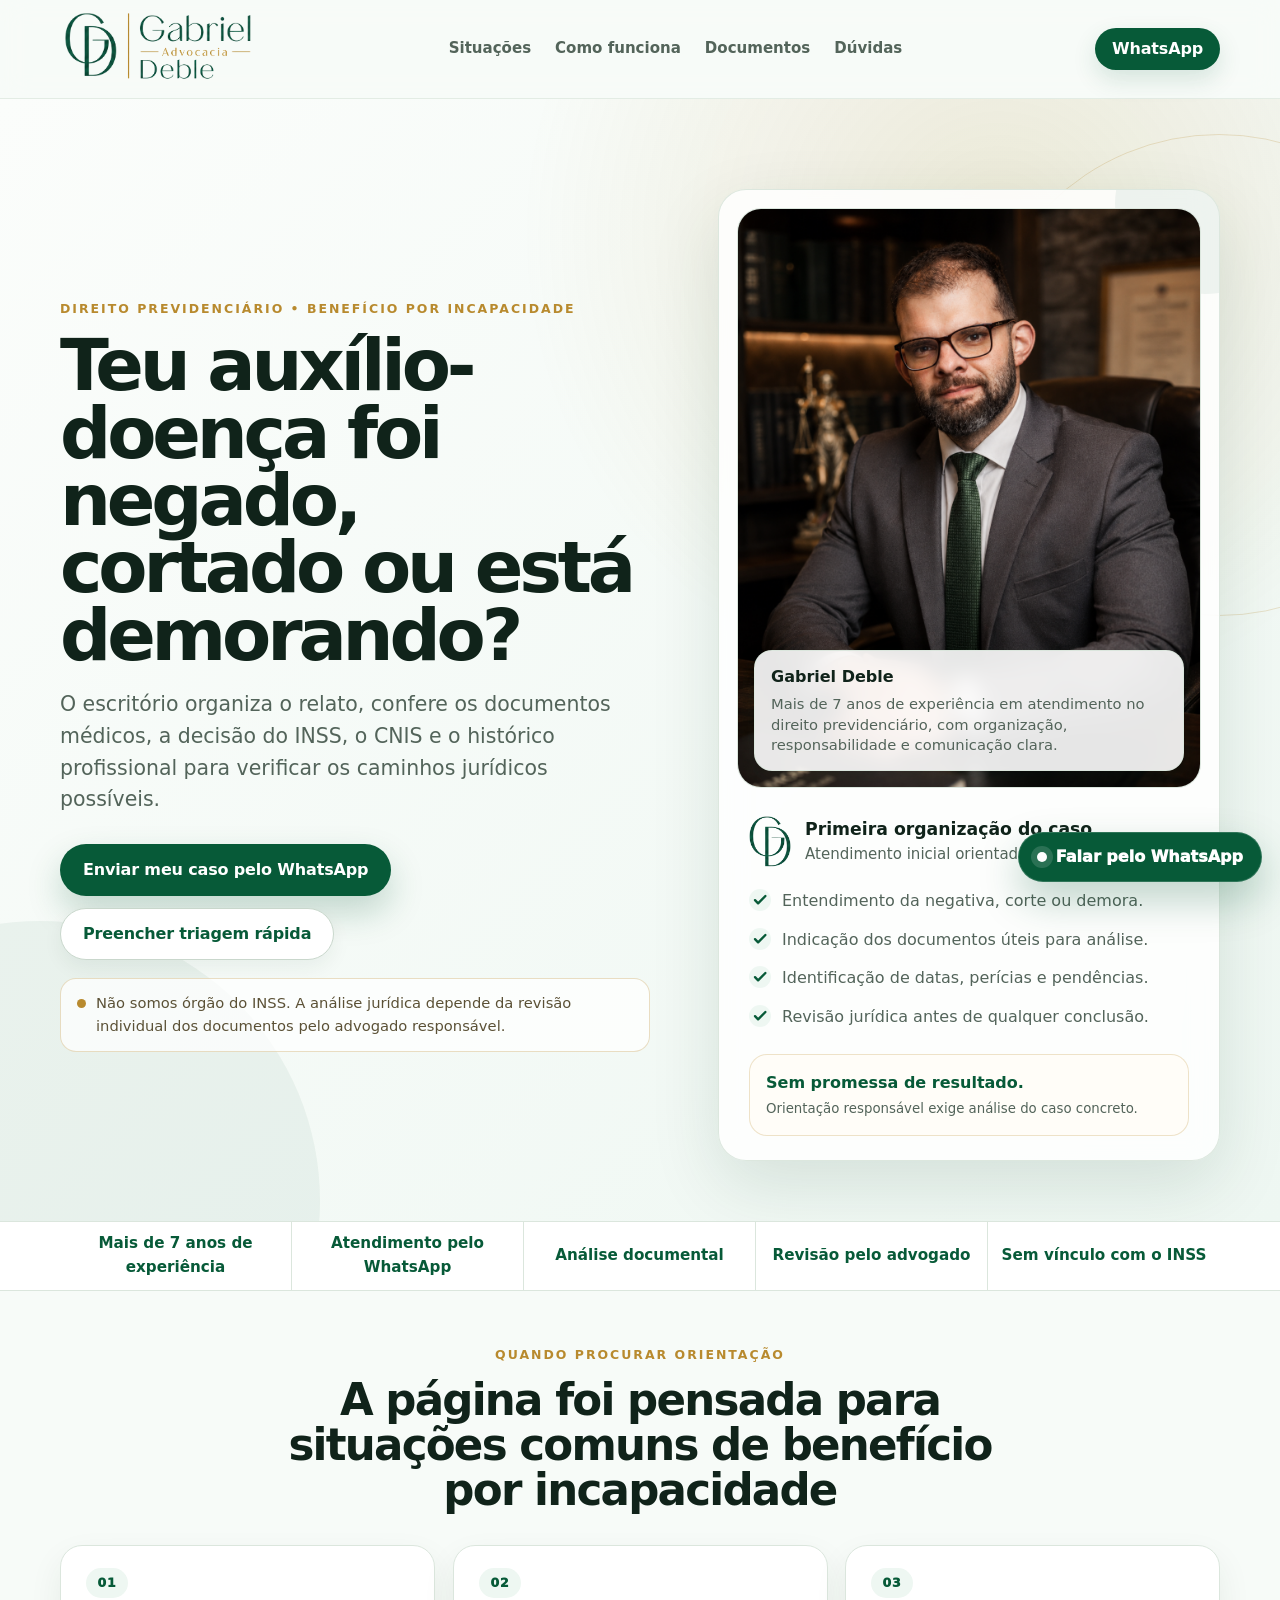
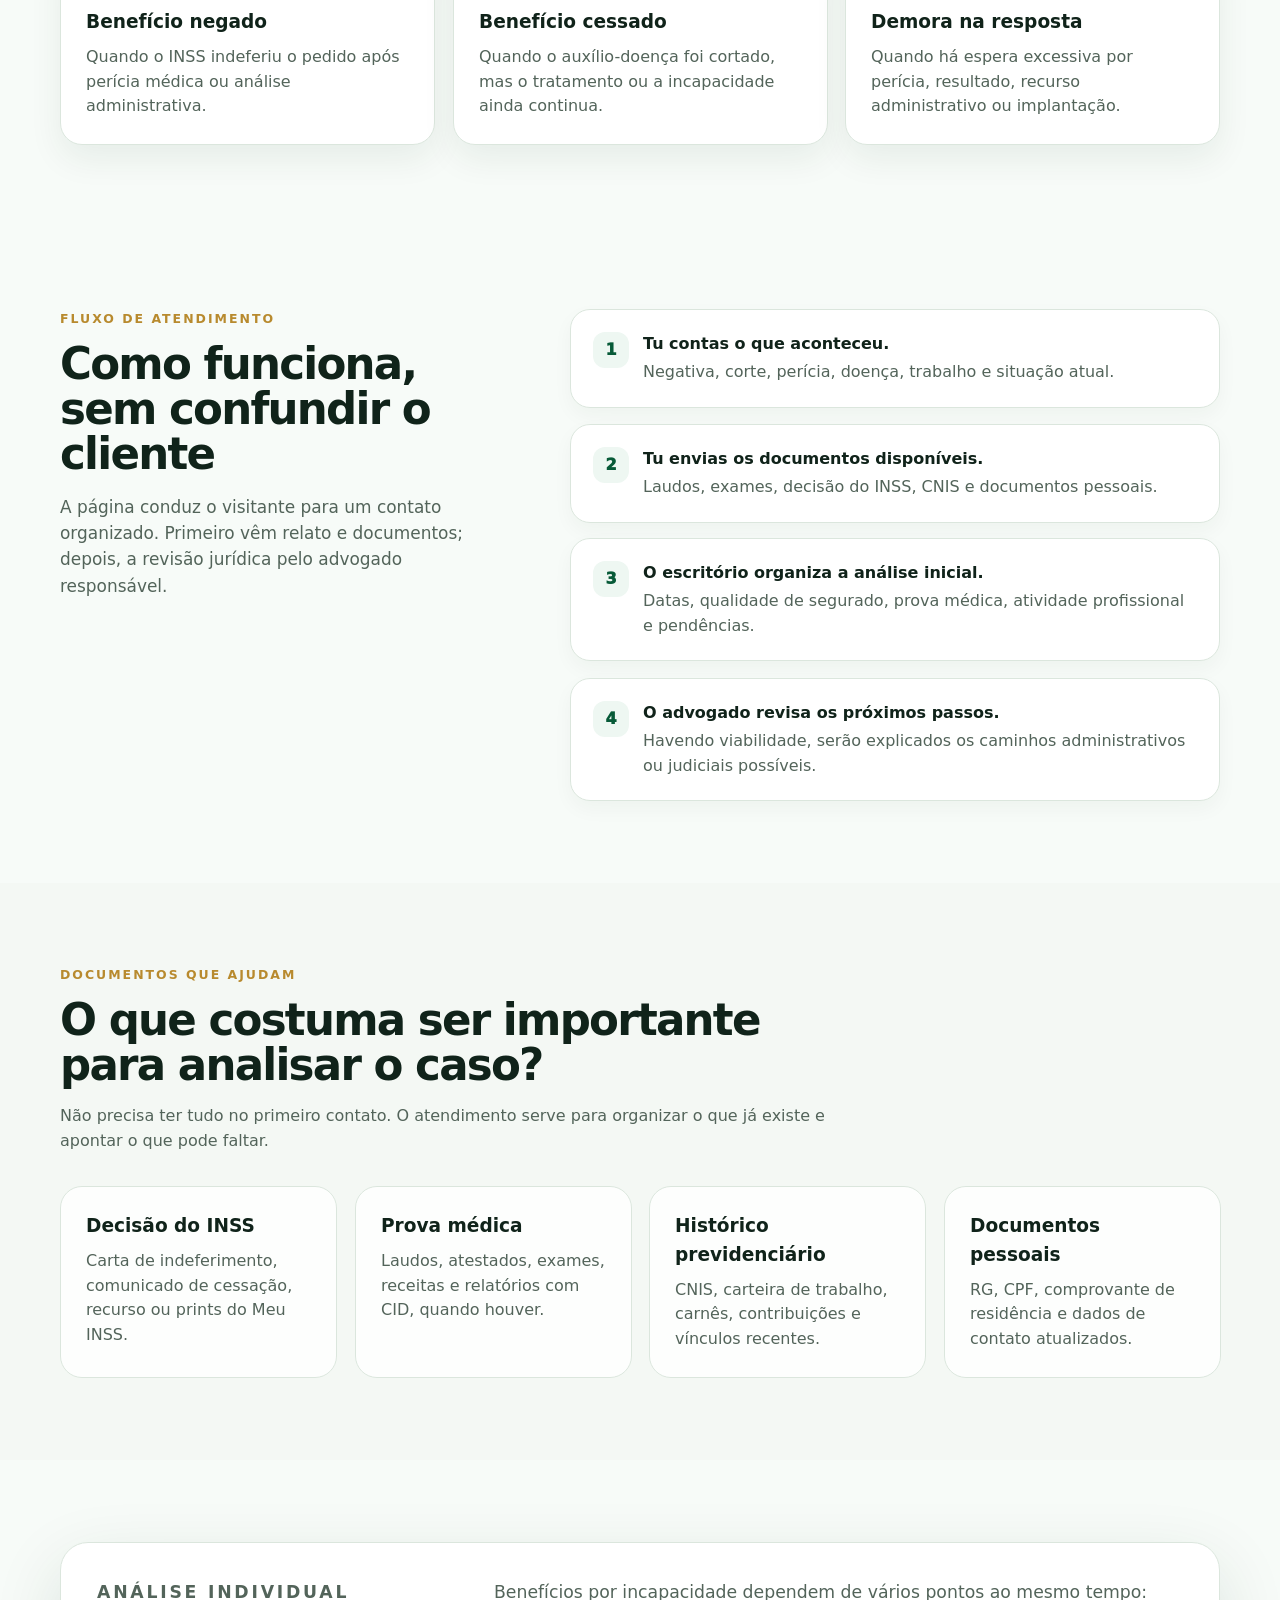
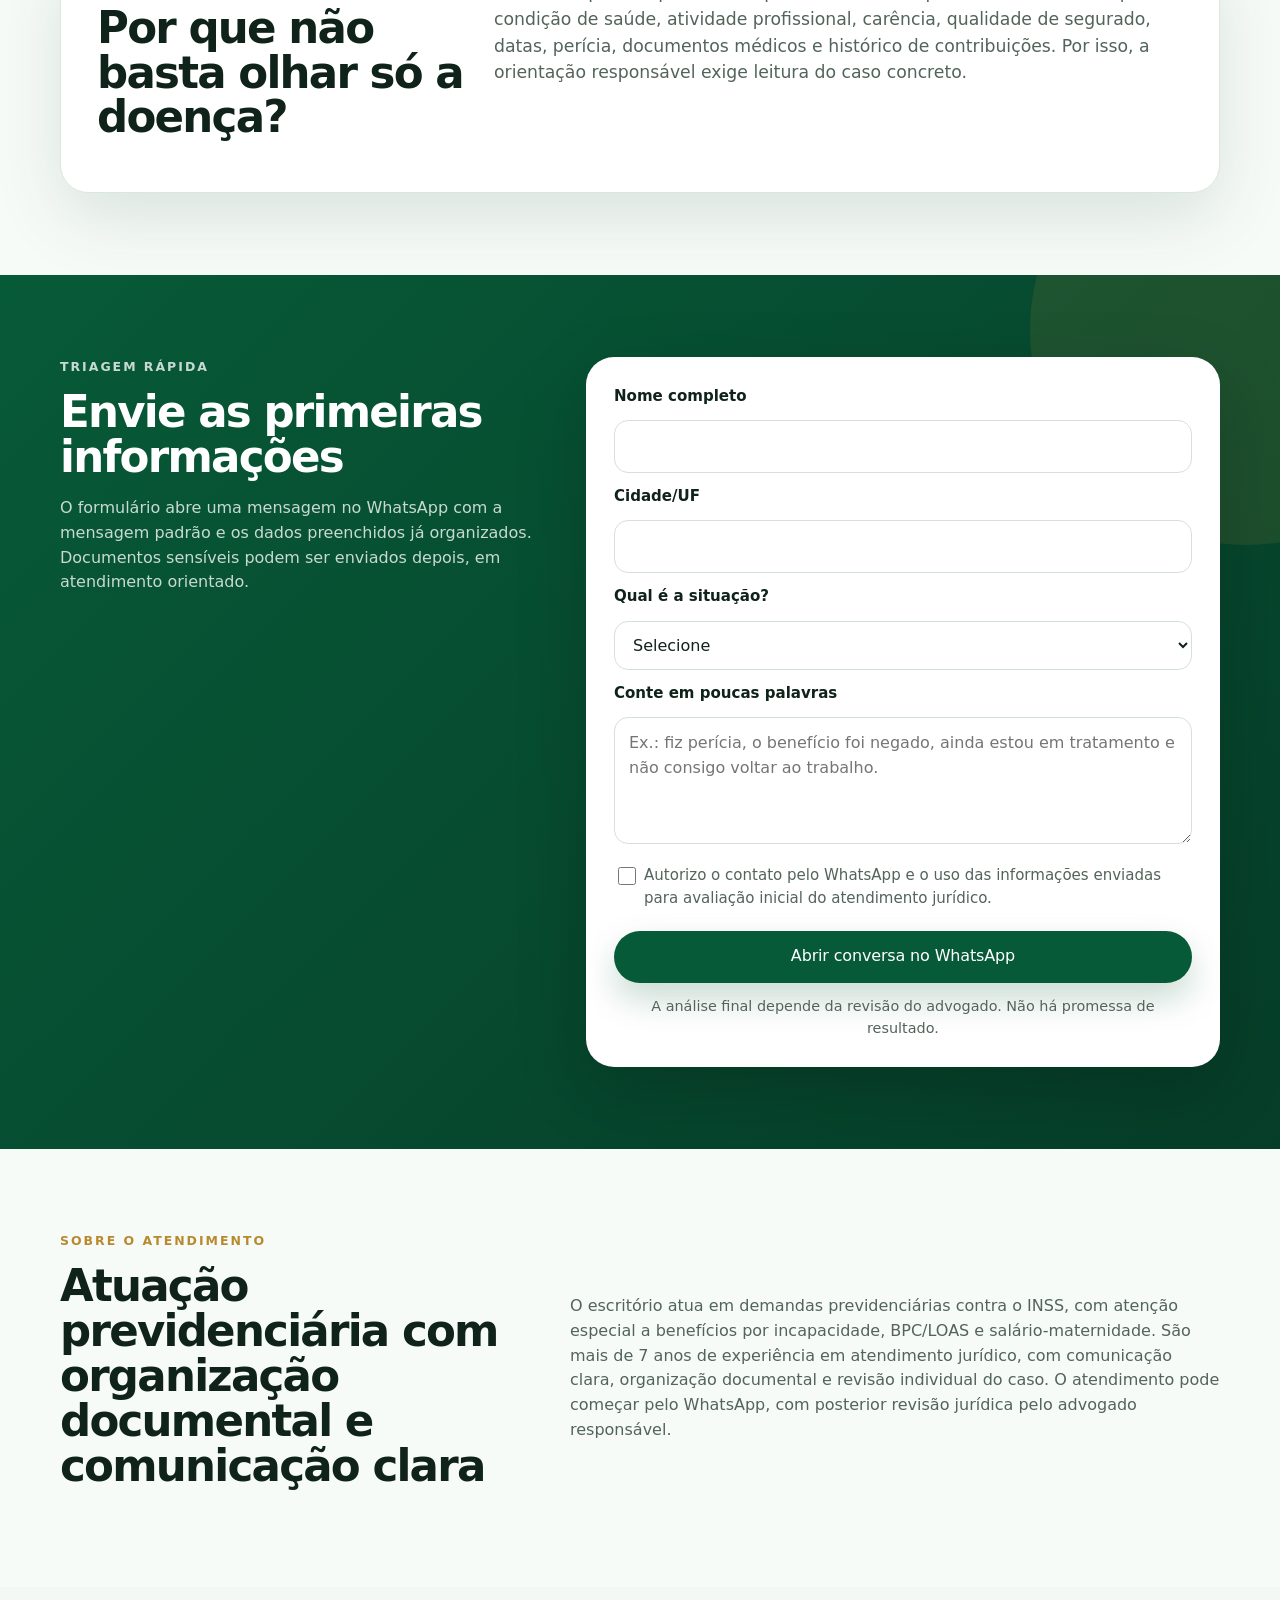
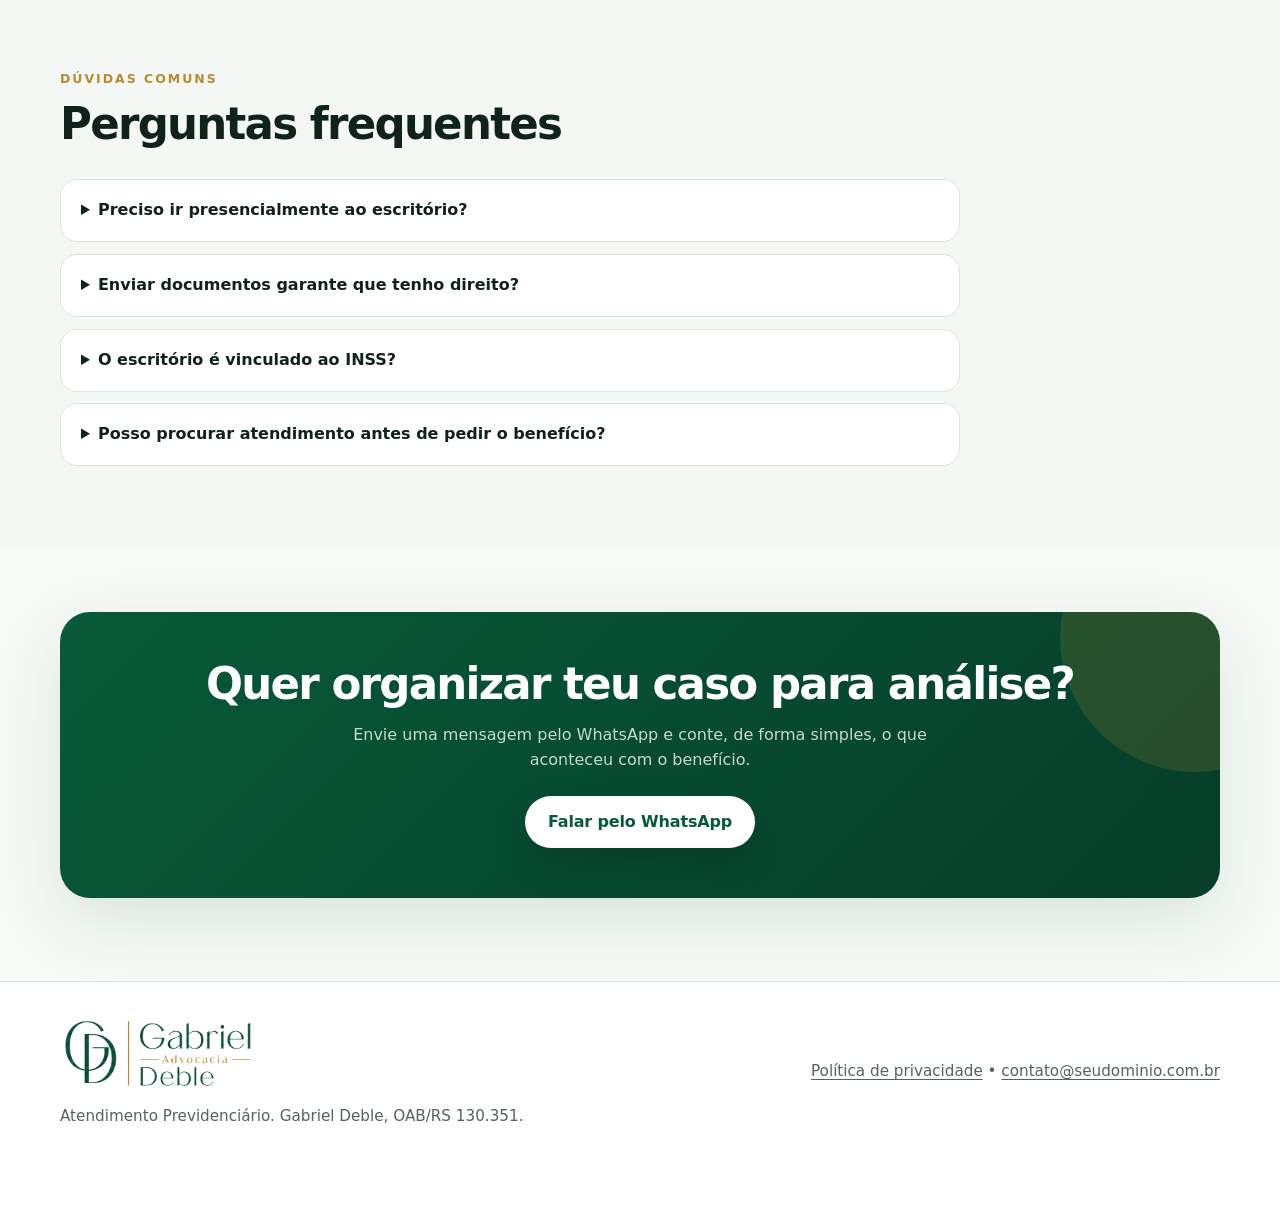
==== index.html @ 649e8798 "Add files via upload" ====
<!doctype html>
<html lang="pt-BR">
<head>
  <meta charset="utf-8" />
  <meta name="viewport" content="width=device-width, initial-scale=1" />
  <title>Auxílio-doença negado, cortado ou em demora? | Gabriel Deble Advocacia</title>
  <meta name="description" content="Atendimento previdenciário para análise de benefício por incapacidade temporária, antigo auxílio-doença, negado, cessado ou em demora no INSS." />
  <meta name="robots" content="index,follow" />
  <meta name="theme-color" content="#075A38" />
  <meta name="format-detection" content="telephone=no" />

  <meta property="og:title" content="Auxílio-doença negado, cortado ou em demora?" />
  <meta property="og:description" content="Organização documental e revisão jurídica individual para benefícios por incapacidade no INSS." />
  <meta property="og:type" content="website" />
  <meta property="og:locale" content="pt_BR" />
  <meta property="og:image" content="https://seudominio.com.br/assets/og-beneficio-incapacidade.jpg" />

  <link rel="canonical" href="https://seudominio.com.br/beneficio-por-incapacidade" />
  <link rel="icon" href="assets/logo-icon.png" type="image/png" />
  <link rel="preload" href="styles.css" as="style" />
  <link rel="stylesheet" href="styles.css" />
</head>
<body>
  <a class="skip-link" href="#conteudo">Pular para o conteúdo</a>

  <header class="topbar" aria-label="Topo da página">
    <div class="container topbar__inner">
      <a class="brand" href="#conteudo" aria-label="Gabriel Deble Advocacia — início">
        <img class="brand__logo" src="assets/logo-compact.png" width="196" height="86" alt="Gabriel Deble Advocacia" />
      </a>

      <nav class="nav" aria-label="Navegação principal">
        <a href="#situacoes">Situações</a>
        <a href="#como-funciona">Como funciona</a>
        <a href="#documentos">Documentos</a>
        <a href="#duvidas">Dúvidas</a>
      </nav>

      <a class="button button--small js-whatsapp" href="https://wa.me/5553999529993" target="_blank" rel="noopener" data-message="Olá, gostaria de atendimento sobre benefício por incapacidade no INSS.">WhatsApp</a>
    </div>
  </header>

  <main id="conteudo">
    <section class="hero" aria-labelledby="hero-title">
      <div class="container hero__grid">
        <div class="hero__copy">
          <p class="eyebrow">Direito Previdenciário • Benefício por incapacidade</p>
          <h1 id="hero-title">Teu auxílio-doença foi negado, cortado ou está demorando?</h1>
          <p class="hero__lead">O escritório organiza o relato, confere os documentos médicos, a decisão do INSS, o CNIS e o histórico profissional para verificar os caminhos jurídicos possíveis.</p>

          <div class="hero__actions" aria-label="Ações principais">
            <a class="button button--primary js-whatsapp" href="https://wa.me/5553999529993" target="_blank" rel="noopener" data-message="Olá, meu auxílio-doença/benefício por incapacidade foi negado, cortado ou está demorando. Gostaria de organizar meu caso para análise.">Enviar meu caso pelo WhatsApp</a>
            <a class="button button--secondary" href="#formulario">Preencher triagem rápida</a>
          </div>

          <p class="notice">Não somos órgão do INSS. A análise jurídica depende da revisão individual dos documentos pelo advogado responsável.</p>
        </div>

        <aside class="hero-panel hero-panel--photo" aria-label="Apresentação do advogado e resumo do atendimento">
          <div class="portrait-card">
            <img class="portrait-card__image" src="assets/advogado-gabriel-deble.png" width="1125" height="1688" alt="Retrato profissional do advogado Gabriel Deble em seu escritório." />
            <div class="portrait-card__badge">
              <strong>Gabriel Deble</strong>
              <span>Mais de 7 anos de experiência em atendimento no direito previdenciário, com organização, responsabilidade e comunicação clara.</span>
            </div>
          </div>

          <div class="hero-panel__content">
            <div class="hero-panel__top">
              <img src="assets/logo-icon.png" width="42" height="50" alt="" aria-hidden="true" />
              <div>
                <strong>Primeira organização do caso</strong>
                <span>Atendimento inicial orientado por documentos</span>
              </div>
            </div>

            <ul class="checklist">
              <li>Entendimento da negativa, corte ou demora.</li>
              <li>Indicação dos documentos úteis para análise.</li>
              <li>Identificação de datas, perícias e pendências.</li>
              <li>Revisão jurídica antes de qualquer conclusão.</li>
            </ul>

            <div class="mini-card" aria-label="Ponto de segurança">
              <span>Sem promessa de resultado.</span>
              <small>Orientação responsável exige análise do caso concreto.</small>
            </div>
          </div>
        </aside>
      </div>
    </section>

    <section class="trustbar" aria-label="Pontos de confiança do atendimento">
      <div class="container trustbar__inner">
        <span>Mais de 7 anos de experiência</span>
        <span>Atendimento pelo WhatsApp</span>
        <span>Análise documental</span>
        <span>Revisão pelo advogado</span>
        <span>Sem vínculo com o INSS</span>
      </div>
    </section>

    <section id="situacoes" class="section section--compact" aria-labelledby="situacoes-title">
      <div class="container">
        <div class="section-heading section-heading--center">
          <p class="eyebrow">Quando procurar orientação</p>
          <h2 id="situacoes-title">A página foi pensada para situações comuns de benefício por incapacidade</h2>
        </div>

        <div class="cards cards--three">
          <article class="card card--highlight">
            <span class="card__icon" aria-hidden="true">01</span>
            <h3>Benefício negado</h3>
            <p>Quando o INSS indeferiu o pedido após perícia médica ou análise administrativa.</p>
          </article>
          <article class="card card--highlight">
            <span class="card__icon" aria-hidden="true">02</span>
            <h3>Benefício cessado</h3>
            <p>Quando o auxílio-doença foi cortado, mas o tratamento ou a incapacidade ainda continua.</p>
          </article>
          <article class="card card--highlight">
            <span class="card__icon" aria-hidden="true">03</span>
            <h3>Demora na resposta</h3>
            <p>Quando há espera excessiva por perícia, resultado, recurso administrativo ou implantação.</p>
          </article>
        </div>
      </div>
    </section>

    <section id="como-funciona" class="section" aria-labelledby="funciona-title">
      <div class="container split">
        <div>
          <p class="eyebrow">Fluxo de atendimento</p>
          <h2 id="funciona-title">Como funciona, sem confundir o cliente</h2>
          <p class="section__lead">A página conduz o visitante para um contato organizado. Primeiro vêm relato e documentos; depois, a revisão jurídica pelo advogado responsável.</p>
        </div>

        <ol class="steps">
          <li><strong>Tu contas o que aconteceu.</strong><span>Negativa, corte, perícia, doença, trabalho e situação atual.</span></li>
          <li><strong>Tu envias os documentos disponíveis.</strong><span>Laudos, exames, decisão do INSS, CNIS e documentos pessoais.</span></li>
          <li><strong>O escritório organiza a análise inicial.</strong><span>Datas, qualidade de segurado, prova médica, atividade profissional e pendências.</span></li>
          <li><strong>O advogado revisa os próximos passos.</strong><span>Havendo viabilidade, serão explicados os caminhos administrativos ou judiciais possíveis.</span></li>
        </ol>
      </div>
    </section>

    <section id="documentos" class="section section--muted" aria-labelledby="docs-title">
      <div class="container">
        <div class="section-heading">
          <p class="eyebrow">Documentos que ajudam</p>
          <h2 id="docs-title">O que costuma ser importante para analisar o caso?</h2>
          <p>Não precisa ter tudo no primeiro contato. O atendimento serve para organizar o que já existe e apontar o que pode faltar.</p>
        </div>

        <div class="cards cards--four">
          <article class="card card--soft">
            <h3>Decisão do INSS</h3>
            <p>Carta de indeferimento, comunicado de cessação, recurso ou prints do Meu INSS.</p>
          </article>
          <article class="card card--soft">
            <h3>Prova médica</h3>
            <p>Laudos, atestados, exames, receitas e relatórios com CID, quando houver.</p>
          </article>
          <article class="card card--soft">
            <h3>Histórico previdenciário</h3>
            <p>CNIS, carteira de trabalho, carnês, contribuições e vínculos recentes.</p>
          </article>
          <article class="card card--soft">
            <h3>Documentos pessoais</h3>
            <p>RG, CPF, comprovante de residência e dados de contato atualizados.</p>
          </article>
        </div>
      </div>
    </section>

    <section class="section" aria-labelledby="individual-title">
      <div class="container proof-box">
        <div>
          <p class="eyebrow">Análise individual</p>
          <h2 id="individual-title">Por que não basta olhar só a doença?</h2>
        </div>
        <p>Benefícios por incapacidade dependem de vários pontos ao mesmo tempo: condição de saúde, atividade profissional, carência, qualidade de segurado, datas, perícia, documentos médicos e histórico de contribuições. Por isso, a orientação responsável exige leitura do caso concreto.</p>
      </div>
    </section>

    <section id="formulario" class="section section--accent" aria-labelledby="form-title">
      <div class="container form-grid">
        <div>
          <p class="eyebrow eyebrow--light">Triagem rápida</p>
          <h2 id="form-title">Envie as primeiras informações</h2>
          <p>O formulário abre uma mensagem no WhatsApp com a mensagem padrão e os dados preenchidos já organizados. Documentos sensíveis podem ser enviados depois, em atendimento orientado.</p>
        </div>

        <form class="lead-form" id="leadForm">
          <label for="nome">Nome completo</label>
          <input id="nome" name="nome" autocomplete="name" required />

          <label for="cidade">Cidade/UF</label>
          <input id="cidade" name="cidade" autocomplete="address-level2" required />

          <label for="situacao">Qual é a situação?</label>
          <select id="situacao" name="situacao" required>
            <option value="">Selecione</option>
            <option>Benefício negado</option>
            <option>Benefício cortado/cessado</option>
            <option>Perícia ou resultado demorando</option>
            <option>Dúvida antes de pedir o benefício</option>
          </select>

          <label for="relato">Conte em poucas palavras</label>
          <textarea id="relato" name="relato" rows="4" placeholder="Ex.: fiz perícia, o benefício foi negado, ainda estou em tratamento e não consigo voltar ao trabalho." required></textarea>

          <label class="checkbox">
            <input type="checkbox" id="consentimento" required />
            <span>Autorizo o contato pelo WhatsApp e o uso das informações enviadas para avaliação inicial do atendimento jurídico.</span>
          </label>

          <button type="submit" class="button button--primary button--full">Abrir conversa no WhatsApp</button>
          <p class="form-note">A análise final depende da revisão do advogado. Não há promessa de resultado.</p>
        </form>
      </div>
    </section>

    <section class="section" aria-labelledby="sobre-title">
      <div class="container split split--center">
        <div>
          <p class="eyebrow">Sobre o atendimento</p>
          <h2 id="sobre-title">Atuação previdenciária com organização documental e comunicação clara</h2>
        </div>
        <p>O escritório atua em demandas previdenciárias contra o INSS, com atenção especial a benefícios por incapacidade, BPC/LOAS e salário-maternidade. São mais de 7 anos de experiência em atendimento jurídico, com comunicação clara, organização documental e revisão individual do caso. O atendimento pode começar pelo WhatsApp, com posterior revisão jurídica pelo advogado responsável.</p>
      </div>
    </section>

    <section id="duvidas" class="section section--muted" aria-labelledby="faq-title">
      <div class="container">
        <div class="section-heading">
          <p class="eyebrow">Dúvidas comuns</p>
          <h2 id="faq-title">Perguntas frequentes</h2>
        </div>

        <div class="faq">
          <details>
            <summary>Preciso ir presencialmente ao escritório?</summary>
            <p>Em muitos casos, a primeira organização do caso pode ser feita pelo WhatsApp. Se for necessário atendimento presencial, isso será combinado.</p>
          </details>
          <details>
            <summary>Enviar documentos garante que tenho direito?</summary>
            <p>Não. O envio de documentos permite análise inicial, mas a conclusão jurídica depende da revisão individual pelo advogado.</p>
          </details>
          <details>
            <summary>O escritório é vinculado ao INSS?</summary>
            <p>Não. Trata-se de escritório de advocacia, sem vínculo com o INSS ou qualquer órgão público.</p>
          </details>
          <details>
            <summary>Posso procurar atendimento antes de pedir o benefício?</summary>
            <p>Sim. A orientação antes do requerimento pode ajudar a organizar documentos e entender o pedido mais adequado, sem promessa de concessão.</p>
          </details>
        </div>
      </div>
    </section>

    <section class="section final-cta" aria-labelledby="final-title">
      <div class="container final-cta__box">
        <h2 id="final-title">Quer organizar teu caso para análise?</h2>
        <p>Envie uma mensagem pelo WhatsApp e conte, de forma simples, o que aconteceu com o benefício.</p>
        <a class="button button--primary button--light js-whatsapp" href="https://wa.me/5553999529993" target="_blank" rel="noopener" data-message="Olá, gostaria de organizar meu caso previdenciário para análise. Meu benefício por incapacidade foi negado, cortado ou está demorando.">Falar pelo WhatsApp</a>
      </div>
    </section>
  </main>

  <footer class="footer">
    <div class="container footer__grid">
      <div>
        <img class="footer__logo" src="assets/logo-compact.png" width="196" height="86" alt="Gabriel Deble Advocacia" />
        <p>Atendimento Previdenciário. Gabriel Deble, OAB/RS 130.351.</p>
      </div>
      <div class="footer__links">
        <a href="privacidade.html">Política de privacidade</a>
        <span>•</span>
        <a href="mailto:contato@seudominio.com.br">contato@seudominio.com.br</a>
      </div>
    </div>
  </footer>

    <button class="back-to-top" type="button" aria-label="Retornar ao topo" title="Retornar ao topo">
    ↑
  </button>

<a class="whatsapp-float js-whatsapp" href="https://wa.me/5553999529993" target="_blank" rel="noopener" aria-label="Falar pelo WhatsApp" data-message="Olá, gostaria de atendimento sobre benefício por incapacidade no INSS.">
    <span>Falar pelo WhatsApp</span>
  </a>

  <script src="script.js" defer></script>
</body>
</html>
---- styles.css ----
:root{
  --green-900:#063d28;
  --green-800:#075a38;
  --green-700:#0b6b45;
  --green-100:#eef7f2;
  --green-050:#f7fbf8;
  --gold-600:#b88a2e;
  --gold-500:#c79a3c;
  --ink:#10231a;
  --ink-soft:#53645a;
  --surface:#ffffff;
  --muted:#f4f8f4;
  --line:#dbe6dd;
  --line-strong:#c9d7cc;
  --shadow:0 24px 70px rgba(8,55,34,.12);
  --shadow-soft:0 14px 34px rgba(8,55,34,.07);
  --radius:28px;
  --radius-sm:18px;
  --container:1160px;
}

*{box-sizing:border-box}
html{scroll-behavior:smooth}
body{
  margin:0;
  font-family:Inter, ui-sans-serif, system-ui, -apple-system, BlinkMacSystemFont, "Segoe UI", sans-serif;
  background:var(--green-050);
  color:var(--ink);
  line-height:1.55;
  text-rendering:optimizeLegibility;
  -webkit-font-smoothing:antialiased;
}
a{color:inherit;text-decoration:none}
p{color:var(--ink-soft)}
img{max-width:100%;height:auto;display:block}
.container{width:min(var(--container), calc(100% - 40px));margin-inline:auto}
.skip-link{position:absolute;left:-999px;top:10px;background:#fff;color:var(--ink);padding:10px 14px;border-radius:10px;z-index:99}
.skip-link:focus{left:10px}

.topbar{position:sticky;top:0;z-index:50;background:rgba(247,251,248,.88);backdrop-filter:blur(14px);border-bottom:1px solid rgba(219,230,221,.72);transition:box-shadow .24s ease,background .24s ease,border-color .24s ease}
.topbar.is-scrolled{background:rgba(255,255,255,.96);box-shadow:0 10px 30px rgba(10,44,28,.07);border-bottom-color:rgba(219,230,221,.96)}
.topbar__inner{height:98px;display:flex;align-items:center;justify-content:space-between;gap:24px}
.brand{display:inline-flex;align-items:center;min-width:196px;padding-block:6px}
.brand__logo{width:196px;height:auto;object-fit:contain}
.nav{display:flex;gap:24px;align-items:center;font-size:.94rem;color:var(--ink-soft);font-weight:700}
.nav a{position:relative;transition:color .2s ease}
.nav a:hover{color:var(--green-800)}
.nav a:after{content:"";position:absolute;left:0;right:0;bottom:-7px;height:2px;background:var(--gold-600);transform:scaleX(0);transform-origin:left;transition:transform .22s ease}
.nav a:hover:after{transform:scaleX(1)}

.button{display:inline-flex;align-items:center;justify-content:center;gap:8px;min-height:52px;padding:0 22px;border-radius:999px;border:1px solid transparent;font-weight:850;letter-spacing:-.01em;cursor:pointer;transition:transform .2s ease,box-shadow .2s ease,background .2s ease,border-color .2s ease;color:inherit}
.button:hover{transform:translateY(-2px)}
.button--primary{background:var(--green-800);color:#fff;box-shadow:0 16px 34px rgba(7,90,56,.22)}
.button--primary:hover{background:var(--green-900)}
.button--secondary{background:#fff;color:var(--green-800);border-color:var(--line-strong);box-shadow:0 8px 20px rgba(8,55,34,.06)}
.button--small{min-height:42px;padding:0 16px;background:var(--green-800);color:#fff;box-shadow:0 10px 24px rgba(7,90,56,.14)}
.button--full{width:100%;border:0;font:inherit}
.button--light{background:#fff;color:var(--green-800);box-shadow:0 15px 38px rgba(0,0,0,.16)}

.hero{position:relative;overflow:hidden;padding:90px 0 60px;background:radial-gradient(circle at 78% 12%, rgba(184,138,46,.16), transparent 34%), linear-gradient(135deg,#fbfdfb 0%,#eef7f2 100%)}
.hero:before{content:"";position:absolute;right:-180px;top:35px;width:480px;height:480px;border:1px solid rgba(184,138,46,.22);border-radius:50%}
.hero:after{content:"";position:absolute;left:-240px;bottom:-260px;width:560px;height:560px;border-radius:50%;background:rgba(7,90,56,.055)}
.hero__grid{position:relative;z-index:1;display:grid;grid-template-columns:1.08fr .92fr;gap:68px;align-items:center}
.eyebrow{text-transform:uppercase;letter-spacing:.16em;font-size:.78rem;font-weight:900;color:var(--gold-600);margin:0 0 14px}
.eyebrow--light{color:#e6c979}
h1{font-size:clamp(2.45rem,5.6vw,5.6rem);line-height:.94;margin:0 0 20px;letter-spacing:-.058em;color:var(--ink)}
.hero__lead{font-size:clamp(1.05rem,1.7vw,1.28rem);max-width:710px;margin:0 0 28px;color:var(--ink-soft)}
.hero__actions{display:flex;flex-wrap:wrap;gap:12px;margin-bottom:18px}
.notice{display:inline-flex;align-items:flex-start;gap:10px;max-width:690px;margin:0;padding:13px 16px;border:1px solid rgba(184,138,46,.28);border-radius:16px;background:rgba(255,255,255,.72);font-size:.92rem;color:#5b5136}
.notice:before{content:"";width:9px;height:9px;margin-top:7px;border-radius:50%;background:var(--gold-600);flex:0 0 auto}

.hero-panel{background:rgba(255,255,255,.82);border:1px solid rgba(219,230,221,.96);border-radius:var(--radius);padding:30px;box-shadow:var(--shadow);backdrop-filter:blur(14px);position:relative;overflow:hidden}
.hero-panel:before{content:"";position:absolute;right:-76px;top:-76px;width:180px;height:180px;border-radius:50%;background:rgba(7,90,56,.06)}
.hero-panel__top{position:relative;display:flex;align-items:center;gap:14px;margin-bottom:22px;color:var(--ink)}
.hero-panel__top strong{display:block;font-size:1.08rem}
.hero-panel__top span{display:block;color:var(--ink-soft);font-size:.94rem}
.checklist{position:relative;list-style:none;margin:0;padding:0;display:grid;gap:14px}
.checklist li{display:grid;grid-template-columns:22px 1fr;gap:11px;color:var(--ink-soft)}
.checklist li:before{content:"";width:22px;height:22px;border-radius:50%;background:var(--green-100);background-image:url("data:image/svg+xml,%3Csvg width='22' height='22' viewBox='0 0 22 22' xmlns='http://www.w3.org/2000/svg'%3E%3Cpath d='M6 11.2l3.1 3.1L16.4 7' fill='none' stroke='%23075A38' stroke-width='2.4' stroke-linecap='round' stroke-linejoin='round'/%3E%3C/svg%3E")}
.mini-card{margin-top:24px;border:1px solid rgba(184,138,46,.24);border-radius:18px;background:#fffdf8;padding:16px}
.mini-card span{display:block;font-weight:900;color:var(--green-800)}
.mini-card small{display:block;color:var(--ink-soft);margin-top:3px}

.hero-panel--photo{padding:18px}
.hero-panel__content{padding:12px 12px 6px}
.portrait-card{position:relative;border-radius:24px;overflow:hidden;margin-bottom:16px;background:#e7ece8;border:1px solid rgba(219,230,221,.96)}
.portrait-card__image{width:100%;height:auto;display:block;aspect-ratio:4/5;object-fit:cover;object-position:center 18%}
.portrait-card__badge{position:absolute;left:16px;right:16px;bottom:16px;padding:14px 16px;border-radius:18px;background:rgba(255,255,255,.9);backdrop-filter:blur(10px);border:1px solid rgba(219,230,221,.92);box-shadow:0 10px 26px rgba(8,55,34,.10)}
.portrait-card__badge strong{display:block;color:var(--ink);font-size:1rem}
.portrait-card__badge span{display:block;margin-top:4px;color:var(--ink-soft);font-size:.92rem;line-height:1.4}

.trustbar{background:#fff;border-top:1px solid var(--line);border-bottom:1px solid var(--line)}
.trustbar__inner{display:grid;grid-template-columns:repeat(5,1fr)}
.trustbar span{display:flex;align-items:center;justify-content:center;min-height:68px;text-align:center;font-weight:900;color:var(--green-800);font-size:.95rem;border-right:1px solid var(--line)}
.trustbar span:last-child{border-right:0}

.section{padding:82px 0}
.section--compact{padding:54px 0 82px}
.section--muted{background:var(--muted)}
.section--accent{background:linear-gradient(135deg,var(--green-800),var(--green-900));color:#fff;position:relative;overflow:hidden}
.section--accent:before{content:"";position:absolute;right:-180px;top:-160px;width:430px;height:430px;border-radius:50%;background:rgba(184,138,46,.13)}
.section--accent p{color:rgba(255,255,255,.78)}
.section-heading{max-width:790px;margin-bottom:32px}
.section-heading--center{text-align:center;margin-inline:auto}
h2{font-size:clamp(1.9rem,3.4vw,3.18rem);line-height:1.03;margin:0 0 16px;letter-spacing:-.04em;color:var(--ink)}
.section--accent h2{color:#fff}
h3{font-size:1.16rem;margin:0 0 8px;color:var(--ink)}
.section__lead{font-size:1.06rem;max-width:560px}
.cards{display:grid;gap:18px}
.cards--three{grid-template-columns:repeat(3,1fr)}
.cards--four{grid-template-columns:repeat(4,1fr)}
.card{position:relative;background:var(--surface);border:1px solid var(--line);border-radius:22px;padding:25px;box-shadow:var(--shadow-soft);overflow:hidden}
.card p{margin:0;color:var(--ink-soft)}
.card--highlight{padding-top:62px}
.card__icon{position:absolute;left:25px;top:22px;display:inline-flex;align-items:center;justify-content:center;width:42px;height:30px;border-radius:999px;background:var(--green-100);color:var(--green-800);font-weight:950;font-size:.78rem;letter-spacing:.06em}
.card--soft{box-shadow:none;background:rgba(255,255,255,.82)}
.split{display:grid;grid-template-columns:.82fr 1.18fr;gap:58px;align-items:start}
.split--center{align-items:center}
.steps{counter-reset:item;list-style:none;margin:0;padding:0;display:grid;gap:16px}
.steps li{counter-increment:item;background:#fff;border:1px solid var(--line);border-radius:20px;padding:22px 22px 22px 72px;position:relative;box-shadow:0 8px 20px rgba(8,55,34,.04)}
.steps li:before{content:counter(item);position:absolute;left:22px;top:22px;width:36px;height:36px;border-radius:12px;background:var(--green-100);color:var(--green-800);display:grid;place-items:center;font-weight:950}
.steps span{display:block;color:var(--ink-soft);margin-top:3px}
.proof-box{background:#fff;border:1px solid var(--line);border-radius:var(--radius);padding:36px;display:grid;grid-template-columns:.7fr 1.3fr;gap:26px;box-shadow:var(--shadow)}
.proof-box p{margin:0;color:var(--ink-soft);font-size:1.08rem}
.form-grid{position:relative;z-index:1;display:grid;grid-template-columns:.86fr 1.14fr;gap:48px;align-items:start}
.lead-form{background:#fff;color:var(--ink);border-radius:var(--radius);padding:28px;box-shadow:0 24px 70px rgba(0,0,0,.18);display:grid;gap:12px}
.lead-form label{font-weight:800;font-size:.94rem}
.lead-form input,.lead-form select,.lead-form textarea{width:100%;border:1px solid #d5e1d8;border-radius:14px;padding:13px 14px;font:inherit;background:#fff;color:var(--ink)}
.lead-form input:focus,.lead-form select:focus,.lead-form textarea:focus{outline:3px solid rgba(184,138,46,.25);border-color:var(--gold-600)}
.checkbox{display:grid!important;grid-template-columns:20px 1fr;gap:10px;font-weight:500!important;color:var(--ink-soft);align-items:start;margin:8px 0}
.checkbox input{width:18px;height:18px;margin-top:3px}
.form-note{margin:0;color:var(--ink-soft)!important;font-size:.9rem;text-align:center}
.faq{display:grid;gap:12px;max-width:900px}
details{background:#fff;border:1px solid var(--line);border-radius:17px;padding:18px 20px}
summary{cursor:pointer;font-weight:900;color:var(--ink)}
details p{color:var(--ink-soft);margin:12px 0 0}
.final-cta{padding-top:64px}
.final-cta__box{text-align:center;background:linear-gradient(135deg,var(--green-800),var(--green-900));color:#fff;border-radius:30px;padding:50px 24px;box-shadow:var(--shadow);position:relative;overflow:hidden}
.final-cta__box:before{content:"";position:absolute;right:-110px;top:-110px;width:270px;height:270px;border-radius:50%;background:rgba(184,138,46,.18)}
.final-cta__box>*{position:relative;z-index:1}
.final-cta__box h2{color:#fff}
.final-cta__box p{color:rgba(255,255,255,.78);margin:0 auto 24px;max-width:620px}
.footer{border-top:1px solid var(--line);padding:34px 0 96px;color:var(--ink-soft);font-size:.95rem;background:#fff}
.footer__grid{display:flex;justify-content:space-between;gap:24px;align-items:center}
.footer__logo{width:196px;height:auto;object-fit:contain;margin-bottom:8px}
.footer p{margin:6px 0 0;max-width:620px}
.footer a{text-decoration:underline;text-underline-offset:3px}
.footer__links{white-space:nowrap}
.whatsapp-float{position:fixed;right:18px;bottom:18px;z-index:45;display:inline-flex;align-items:center;justify-content:center;min-height:50px;padding:0 18px;border-radius:999px;background:var(--green-800);color:#fff;font-weight:950;box-shadow:0 18px 40px rgba(7,90,56,.26);border:1px solid rgba(255,255,255,.16);transition:transform .2s ease,background .2s ease,box-shadow .2s ease}
.whatsapp-float:hover{transform:translateY(-2px);background:var(--green-900)}
.whatsapp-float:before{content:"";width:10px;height:10px;margin-right:9px;border-radius:50%;background:#fff;box-shadow:0 0 0 6px rgba(255,255,255,.14)}

.back-to-top{position:fixed;right:18px;bottom:82px;z-index:44;width:42px;height:42px;border-radius:999px;border:1px solid rgba(184,138,46,.34);background:rgba(255,255,255,.92);color:var(--green-800);font-size:1.15rem;font-weight:900;box-shadow:0 12px 28px rgba(8,55,34,.12);cursor:pointer;opacity:0;visibility:hidden;transform:translateY(8px);transition:opacity .22s ease,visibility .22s ease,transform .22s ease,background .22s ease,border-color .22s ease}
.back-to-top.is-visible{opacity:1;visibility:visible;transform:translateY(0)}
.back-to-top:hover{background:#fff;border-color:rgba(184,138,46,.58);transform:translateY(-2px)}

.reveal{opacity:0;transform:translateY(22px);transition:opacity .72s cubic-bezier(.22,.61,.36,1),transform .72s cubic-bezier(.22,.61,.36,1),box-shadow .28s ease,border-color .28s ease;transition-delay:var(--reveal-delay,0ms);will-change:opacity,transform}
.reveal.is-visible{opacity:1;transform:translateY(0)}
.reveal--left{transform:translateX(-24px)}
.reveal--right{transform:translateX(24px)}
.reveal--scale{transform:translateY(18px) scale(.985)}
.reveal--left.is-visible,.reveal--right.is-visible,.reveal--scale.is-visible{transform:translateX(0) translateY(0) scale(1)}
.card,.steps li,details,.hero-panel,.proof-box,.lead-form,.final-cta__box{transition:transform .24s ease,box-shadow .24s ease,border-color .24s ease,background .24s ease}
.card:hover,.steps li:hover,details:hover{transform:translateY(-3px);border-color:rgba(184,138,46,.42);box-shadow:0 18px 42px rgba(10,44,28,.09)}
.button:focus-visible,a:focus-visible,summary:focus-visible,input:focus-visible,select:focus-visible,textarea:focus-visible{outline:3px solid rgba(184,138,46,.35);outline-offset:3px}

@media (max-width: 980px){
  .nav{display:none}
  .hero{padding:64px 0 42px}
  .hero__grid,.split,.proof-box,.form-grid{grid-template-columns:1fr;gap:30px}
  .cards--three,.cards--four{grid-template-columns:1fr 1fr}
  .footer__grid{display:grid}
  .trustbar__inner{grid-template-columns:repeat(2,1fr)}
  .trustbar span{border-bottom:1px solid var(--line)}
  .trustbar span:nth-child(even){border-right:0}
  .trustbar span:last-child{grid-column:1 / -1;border-bottom:0}
}
@media (max-width: 640px){
  .container{width:min(100% - 30px,var(--container))}
  .topbar__inner{height:84px}
  .brand{min-width:168px;padding-block:4px}
  .brand__logo{width:168px;height:auto;object-fit:contain}
  .button--small{display:none}
  .hero__actions{display:grid}
  .hero__actions .button{width:100%}
  .cards--three,.cards--four{grid-template-columns:1fr}
  .section{padding:60px 0}
  .section--compact{padding:38px 0 60px}
  .proof-box,.lead-form,.hero-panel{padding:22px}
  .steps li{padding:20px 18px 20px 62px}
  .steps li:before{left:18px;top:20px}
  .trustbar__inner{grid-template-columns:1fr}
  .trustbar span{border-right:0;border-bottom:1px solid var(--line)}
  .trustbar span:last-child{border-bottom:0}
  .footer{padding-bottom:112px}
  .whatsapp-float{left:16px;right:16px;bottom:14px;width:auto}
  .back-to-top{right:18px;bottom:78px;width:38px;height:38px;font-size:1.05rem}
}
@media (prefers-reduced-motion: reduce){
  html{scroll-behavior:auto}
  *,*::before,*::after{animation-duration:.001ms!important;animation-iteration-count:1!important;scroll-behavior:auto!important;transition-duration:.001ms!important}
  .reveal,.reveal--left,.reveal--right,.reveal--scale{opacity:1!important;transform:none!important}
}
---- styles.css ----
:root{
  --green-900:#063d28;
  --green-800:#075a38;
  --green-700:#0b6b45;
  --green-100:#eef7f2;
  --green-050:#f7fbf8;
  --gold-600:#b88a2e;
  --gold-500:#c79a3c;
  --ink:#10231a;
  --ink-soft:#53645a;
  --surface:#ffffff;
  --muted:#f4f8f4;
  --line:#dbe6dd;
  --line-strong:#c9d7cc;
  --shadow:0 24px 70px rgba(8,55,34,.12);
  --shadow-soft:0 14px 34px rgba(8,55,34,.07);
  --radius:28px;
  --radius-sm:18px;
  --container:1160px;
}

*{box-sizing:border-box}
html{scroll-behavior:smooth}
body{
  margin:0;
  font-family:Inter, ui-sans-serif, system-ui, -apple-system, BlinkMacSystemFont, "Segoe UI", sans-serif;
  background:var(--green-050);
  color:var(--ink);
  line-height:1.55;
  text-rendering:optimizeLegibility;
  -webkit-font-smoothing:antialiased;
}
a{color:inherit;text-decoration:none}
p{color:var(--ink-soft)}
img{max-width:100%;height:auto;display:block}
.container{width:min(var(--container), calc(100% - 40px));margin-inline:auto}
.skip-link{position:absolute;left:-999px;top:10px;background:#fff;color:var(--ink);padding:10px 14px;border-radius:10px;z-index:99}
.skip-link:focus{left:10px}

.topbar{position:sticky;top:0;z-index:50;background:rgba(247,251,248,.88);backdrop-filter:blur(14px);border-bottom:1px solid rgba(219,230,221,.72);transition:box-shadow .24s ease,background .24s ease,border-color .24s ease}
.topbar.is-scrolled{background:rgba(255,255,255,.96);box-shadow:0 10px 30px rgba(10,44,28,.07);border-bottom-color:rgba(219,230,221,.96)}
.topbar__inner{height:98px;display:flex;align-items:center;justify-content:space-between;gap:24px}
.brand{display:inline-flex;align-items:center;min-width:196px;padding-block:6px}
.brand__logo{width:196px;height:auto;object-fit:contain}
.nav{display:flex;gap:24px;align-items:center;font-size:.94rem;color:var(--ink-soft);font-weight:700}
.nav a{position:relative;transition:color .2s ease}
.nav a:hover{color:var(--green-800)}
.nav a:after{content:"";position:absolute;left:0;right:0;bottom:-7px;height:2px;background:var(--gold-600);transform:scaleX(0);transform-origin:left;transition:transform .22s ease}
.nav a:hover:after{transform:scaleX(1)}

.button{display:inline-flex;align-items:center;justify-content:center;gap:8px;min-height:52px;padding:0 22px;border-radius:999px;border:1px solid transparent;font-weight:850;letter-spacing:-.01em;cursor:pointer;transition:transform .2s ease,box-shadow .2s ease,background .2s ease,border-color .2s ease;color:inherit}
.button:hover{transform:translateY(-2px)}
.button--primary{background:var(--green-800);color:#fff;box-shadow:0 16px 34px rgba(7,90,56,.22)}
.button--primary:hover{background:var(--green-900)}
.button--secondary{background:#fff;color:var(--green-800);border-color:var(--line-strong);box-shadow:0 8px 20px rgba(8,55,34,.06)}
.button--small{min-height:42px;padding:0 16px;background:var(--green-800);color:#fff;box-shadow:0 10px 24px rgba(7,90,56,.14)}
.button--full{width:100%;border:0;font:inherit}
.button--light{background:#fff;color:var(--green-800);box-shadow:0 15px 38px rgba(0,0,0,.16)}

.hero{position:relative;overflow:hidden;padding:90px 0 60px;background:radial-gradient(circle at 78% 12%, rgba(184,138,46,.16), transparent 34%), linear-gradient(135deg,#fbfdfb 0%,#eef7f2 100%)}
.hero:before{content:"";position:absolute;right:-180px;top:35px;width:480px;height:480px;border:1px solid rgba(184,138,46,.22);border-radius:50%}
.hero:after{content:"";position:absolute;left:-240px;bottom:-260px;width:560px;height:560px;border-radius:50%;background:rgba(7,90,56,.055)}
.hero__grid{position:relative;z-index:1;display:grid;grid-template-columns:1.08fr .92fr;gap:68px;align-items:center}
.eyebrow{text-transform:uppercase;letter-spacing:.16em;font-size:.78rem;font-weight:900;color:var(--gold-600);margin:0 0 14px}
.eyebrow--light{color:#e6c979}
h1{font-size:clamp(2.45rem,5.6vw,5.6rem);line-height:.94;margin:0 0 20px;letter-spacing:-.058em;color:var(--ink)}
.hero__lead{font-size:clamp(1.05rem,1.7vw,1.28rem);max-width:710px;margin:0 0 28px;color:var(--ink-soft)}
.hero__actions{display:flex;flex-wrap:wrap;gap:12px;margin-bottom:18px}
.notice{display:inline-flex;align-items:flex-start;gap:10px;max-width:690px;margin:0;padding:13px 16px;border:1px solid rgba(184,138,46,.28);border-radius:16px;background:rgba(255,255,255,.72);font-size:.92rem;color:#5b5136}
.notice:before{content:"";width:9px;height:9px;margin-top:7px;border-radius:50%;background:var(--gold-600);flex:0 0 auto}

.hero-panel{background:rgba(255,255,255,.82);border:1px solid rgba(219,230,221,.96);border-radius:var(--radius);padding:30px;box-shadow:var(--shadow);backdrop-filter:blur(14px);position:relative;overflow:hidden}
.hero-panel:before{content:"";position:absolute;right:-76px;top:-76px;width:180px;height:180px;border-radius:50%;background:rgba(7,90,56,.06)}
.hero-panel__top{position:relative;display:flex;align-items:center;gap:14px;margin-bottom:22px;color:var(--ink)}
.hero-panel__top strong{display:block;font-size:1.08rem}
.hero-panel__top span{display:block;color:var(--ink-soft);font-size:.94rem}
.checklist{position:relative;list-style:none;margin:0;padding:0;display:grid;gap:14px}
.checklist li{display:grid;grid-template-columns:22px 1fr;gap:11px;color:var(--ink-soft)}
.checklist li:before{content:"";width:22px;height:22px;border-radius:50%;background:var(--green-100);background-image:url("data:image/svg+xml,%3Csvg width='22' height='22' viewBox='0 0 22 22' xmlns='http://www.w3.org/2000/svg'%3E%3Cpath d='M6 11.2l3.1 3.1L16.4 7' fill='none' stroke='%23075A38' stroke-width='2.4' stroke-linecap='round' stroke-linejoin='round'/%3E%3C/svg%3E")}
.mini-card{margin-top:24px;border:1px solid rgba(184,138,46,.24);border-radius:18px;background:#fffdf8;padding:16px}
.mini-card span{display:block;font-weight:900;color:var(--green-800)}
.mini-card small{display:block;color:var(--ink-soft);margin-top:3px}

.hero-panel--photo{padding:18px}
.hero-panel__content{padding:12px 12px 6px}
.portrait-card{position:relative;border-radius:24px;overflow:hidden;margin-bottom:16px;background:#e7ece8;border:1px solid rgba(219,230,221,.96)}
.portrait-card__image{width:100%;height:auto;display:block;aspect-ratio:4/5;object-fit:cover;object-position:center 18%}
.portrait-card__badge{position:absolute;left:16px;right:16px;bottom:16px;padding:14px 16px;border-radius:18px;background:rgba(255,255,255,.9);backdrop-filter:blur(10px);border:1px solid rgba(219,230,221,.92);box-shadow:0 10px 26px rgba(8,55,34,.10)}
.portrait-card__badge strong{display:block;color:var(--ink);font-size:1rem}
.portrait-card__badge span{display:block;margin-top:4px;color:var(--ink-soft);font-size:.92rem;line-height:1.4}

.trustbar{background:#fff;border-top:1px solid var(--line);border-bottom:1px solid var(--line)}
.trustbar__inner{display:grid;grid-template-columns:repeat(5,1fr)}
.trustbar span{display:flex;align-items:center;justify-content:center;min-height:68px;text-align:center;font-weight:900;color:var(--green-800);font-size:.95rem;border-right:1px solid var(--line)}
.trustbar span:last-child{border-right:0}

.section{padding:82px 0}
.section--compact{padding:54px 0 82px}
.section--muted{background:var(--muted)}
.section--accent{background:linear-gradient(135deg,var(--green-800),var(--green-900));color:#fff;position:relative;overflow:hidden}
.section--accent:before{content:"";position:absolute;right:-180px;top:-160px;width:430px;height:430px;border-radius:50%;background:rgba(184,138,46,.13)}
.section--accent p{color:rgba(255,255,255,.78)}
.section-heading{max-width:790px;margin-bottom:32px}
.section-heading--center{text-align:center;margin-inline:auto}
h2{font-size:clamp(1.9rem,3.4vw,3.18rem);line-height:1.03;margin:0 0 16px;letter-spacing:-.04em;color:var(--ink)}
.section--accent h2{color:#fff}
h3{font-size:1.16rem;margin:0 0 8px;color:var(--ink)}
.section__lead{font-size:1.06rem;max-width:560px}
.cards{display:grid;gap:18px}
.cards--three{grid-template-columns:repeat(3,1fr)}
.cards--four{grid-template-columns:repeat(4,1fr)}
.card{position:relative;background:var(--surface);border:1px solid var(--line);border-radius:22px;padding:25px;box-shadow:var(--shadow-soft);overflow:hidden}
.card p{margin:0;color:var(--ink-soft)}
.card--highlight{padding-top:62px}
.card__icon{position:absolute;left:25px;top:22px;display:inline-flex;align-items:center;justify-content:center;width:42px;height:30px;border-radius:999px;background:var(--green-100);color:var(--green-800);font-weight:950;font-size:.78rem;letter-spacing:.06em}
.card--soft{box-shadow:none;background:rgba(255,255,255,.82)}
.split{display:grid;grid-template-columns:.82fr 1.18fr;gap:58px;align-items:start}
.split--center{align-items:center}
.steps{counter-reset:item;list-style:none;margin:0;padding:0;display:grid;gap:16px}
.steps li{counter-increment:item;background:#fff;border:1px solid var(--line);border-radius:20px;padding:22px 22px 22px 72px;position:relative;box-shadow:0 8px 20px rgba(8,55,34,.04)}
.steps li:before{content:counter(item);position:absolute;left:22px;top:22px;width:36px;height:36px;border-radius:12px;background:var(--green-100);color:var(--green-800);display:grid;place-items:center;font-weight:950}
.steps span{display:block;color:var(--ink-soft);margin-top:3px}
.proof-box{background:#fff;border:1px solid var(--line);border-radius:var(--radius);padding:36px;display:grid;grid-template-columns:.7fr 1.3fr;gap:26px;box-shadow:var(--shadow)}
.proof-box p{margin:0;color:var(--ink-soft);font-size:1.08rem}
.form-grid{position:relative;z-index:1;display:grid;grid-template-columns:.86fr 1.14fr;gap:48px;align-items:start}
.lead-form{background:#fff;color:var(--ink);border-radius:var(--radius);padding:28px;box-shadow:0 24px 70px rgba(0,0,0,.18);display:grid;gap:12px}
.lead-form label{font-weight:800;font-size:.94rem}
.lead-form input,.lead-form select,.lead-form textarea{width:100%;border:1px solid #d5e1d8;border-radius:14px;padding:13px 14px;font:inherit;background:#fff;color:var(--ink)}
.lead-form input:focus,.lead-form select:focus,.lead-form textarea:focus{outline:3px solid rgba(184,138,46,.25);border-color:var(--gold-600)}
.checkbox{display:grid!important;grid-template-columns:20px 1fr;gap:10px;font-weight:500!important;color:var(--ink-soft);align-items:start;margin:8px 0}
.checkbox input{width:18px;height:18px;margin-top:3px}
.form-note{margin:0;color:var(--ink-soft)!important;font-size:.9rem;text-align:center}
.faq{display:grid;gap:12px;max-width:900px}
details{background:#fff;border:1px solid var(--line);border-radius:17px;padding:18px 20px}
summary{cursor:pointer;font-weight:900;color:var(--ink)}
details p{color:var(--ink-soft);margin:12px 0 0}
.final-cta{padding-top:64px}
.final-cta__box{text-align:center;background:linear-gradient(135deg,var(--green-800),var(--green-900));color:#fff;border-radius:30px;padding:50px 24px;box-shadow:var(--shadow);position:relative;overflow:hidden}
.final-cta__box:before{content:"";position:absolute;right:-110px;top:-110px;width:270px;height:270px;border-radius:50%;background:rgba(184,138,46,.18)}
.final-cta__box>*{position:relative;z-index:1}
.final-cta__box h2{color:#fff}
.final-cta__box p{color:rgba(255,255,255,.78);margin:0 auto 24px;max-width:620px}
.footer{border-top:1px solid var(--line);padding:34px 0 96px;color:var(--ink-soft);font-size:.95rem;background:#fff}
.footer__grid{display:flex;justify-content:space-between;gap:24px;align-items:center}
.footer__logo{width:196px;height:auto;object-fit:contain;margin-bottom:8px}
.footer p{margin:6px 0 0;max-width:620px}
.footer a{text-decoration:underline;text-underline-offset:3px}
.footer__links{white-space:nowrap}
.whatsapp-float{position:fixed;right:18px;bottom:18px;z-index:45;display:inline-flex;align-items:center;justify-content:center;min-height:50px;padding:0 18px;border-radius:999px;background:var(--green-800);color:#fff;font-weight:950;box-shadow:0 18px 40px rgba(7,90,56,.26);border:1px solid rgba(255,255,255,.16);transition:transform .2s ease,background .2s ease,box-shadow .2s ease}
.whatsapp-float:hover{transform:translateY(-2px);background:var(--green-900)}
.whatsapp-float:before{content:"";width:10px;height:10px;margin-right:9px;border-radius:50%;background:#fff;box-shadow:0 0 0 6px rgba(255,255,255,.14)}

.back-to-top{position:fixed;right:18px;bottom:82px;z-index:44;width:42px;height:42px;border-radius:999px;border:1px solid rgba(184,138,46,.34);background:rgba(255,255,255,.92);color:var(--green-800);font-size:1.15rem;font-weight:900;box-shadow:0 12px 28px rgba(8,55,34,.12);cursor:pointer;opacity:0;visibility:hidden;transform:translateY(8px);transition:opacity .22s ease,visibility .22s ease,transform .22s ease,background .22s ease,border-color .22s ease}
.back-to-top.is-visible{opacity:1;visibility:visible;transform:translateY(0)}
.back-to-top:hover{background:#fff;border-color:rgba(184,138,46,.58);transform:translateY(-2px)}

.reveal{opacity:0;transform:translateY(22px);transition:opacity .72s cubic-bezier(.22,.61,.36,1),transform .72s cubic-bezier(.22,.61,.36,1),box-shadow .28s ease,border-color .28s ease;transition-delay:var(--reveal-delay,0ms);will-change:opacity,transform}
.reveal.is-visible{opacity:1;transform:translateY(0)}
.reveal--left{transform:translateX(-24px)}
.reveal--right{transform:translateX(24px)}
.reveal--scale{transform:translateY(18px) scale(.985)}
.reveal--left.is-visible,.reveal--right.is-visible,.reveal--scale.is-visible{transform:translateX(0) translateY(0) scale(1)}
.card,.steps li,details,.hero-panel,.proof-box,.lead-form,.final-cta__box{transition:transform .24s ease,box-shadow .24s ease,border-color .24s ease,background .24s ease}
.card:hover,.steps li:hover,details:hover{transform:translateY(-3px);border-color:rgba(184,138,46,.42);box-shadow:0 18px 42px rgba(10,44,28,.09)}
.button:focus-visible,a:focus-visible,summary:focus-visible,input:focus-visible,select:focus-visible,textarea:focus-visible{outline:3px solid rgba(184,138,46,.35);outline-offset:3px}

@media (max-width: 980px){
  .nav{display:none}
  .hero{padding:64px 0 42px}
  .hero__grid,.split,.proof-box,.form-grid{grid-template-columns:1fr;gap:30px}
  .cards--three,.cards--four{grid-template-columns:1fr 1fr}
  .footer__grid{display:grid}
  .trustbar__inner{grid-template-columns:repeat(2,1fr)}
  .trustbar span{border-bottom:1px solid var(--line)}
  .trustbar span:nth-child(even){border-right:0}
  .trustbar span:last-child{grid-column:1 / -1;border-bottom:0}
}
@media (max-width: 640px){
  .container{width:min(100% - 30px,var(--container))}
  .topbar__inner{height:84px}
  .brand{min-width:168px;padding-block:4px}
  .brand__logo{width:168px;height:auto;object-fit:contain}
  .button--small{display:none}
  .hero__actions{display:grid}
  .hero__actions .button{width:100%}
  .cards--three,.cards--four{grid-template-columns:1fr}
  .section{padding:60px 0}
  .section--compact{padding:38px 0 60px}
  .proof-box,.lead-form,.hero-panel{padding:22px}
  .steps li{padding:20px 18px 20px 62px}
  .steps li:before{left:18px;top:20px}
  .trustbar__inner{grid-template-columns:1fr}
  .trustbar span{border-right:0;border-bottom:1px solid var(--line)}
  .trustbar span:last-child{border-bottom:0}
  .footer{padding-bottom:112px}
  .whatsapp-float{left:16px;right:16px;bottom:14px;width:auto}
  .back-to-top{right:18px;bottom:78px;width:38px;height:38px;font-size:1.05rem}
}
@media (prefers-reduced-motion: reduce){
  html{scroll-behavior:auto}
  *,*::before,*::after{animation-duration:.001ms!important;animation-iteration-count:1!important;scroll-behavior:auto!important;transition-duration:.001ms!important}
  .reveal,.reveal--left,.reveal--right,.reveal--scale{opacity:1!important;transform:none!important}
}
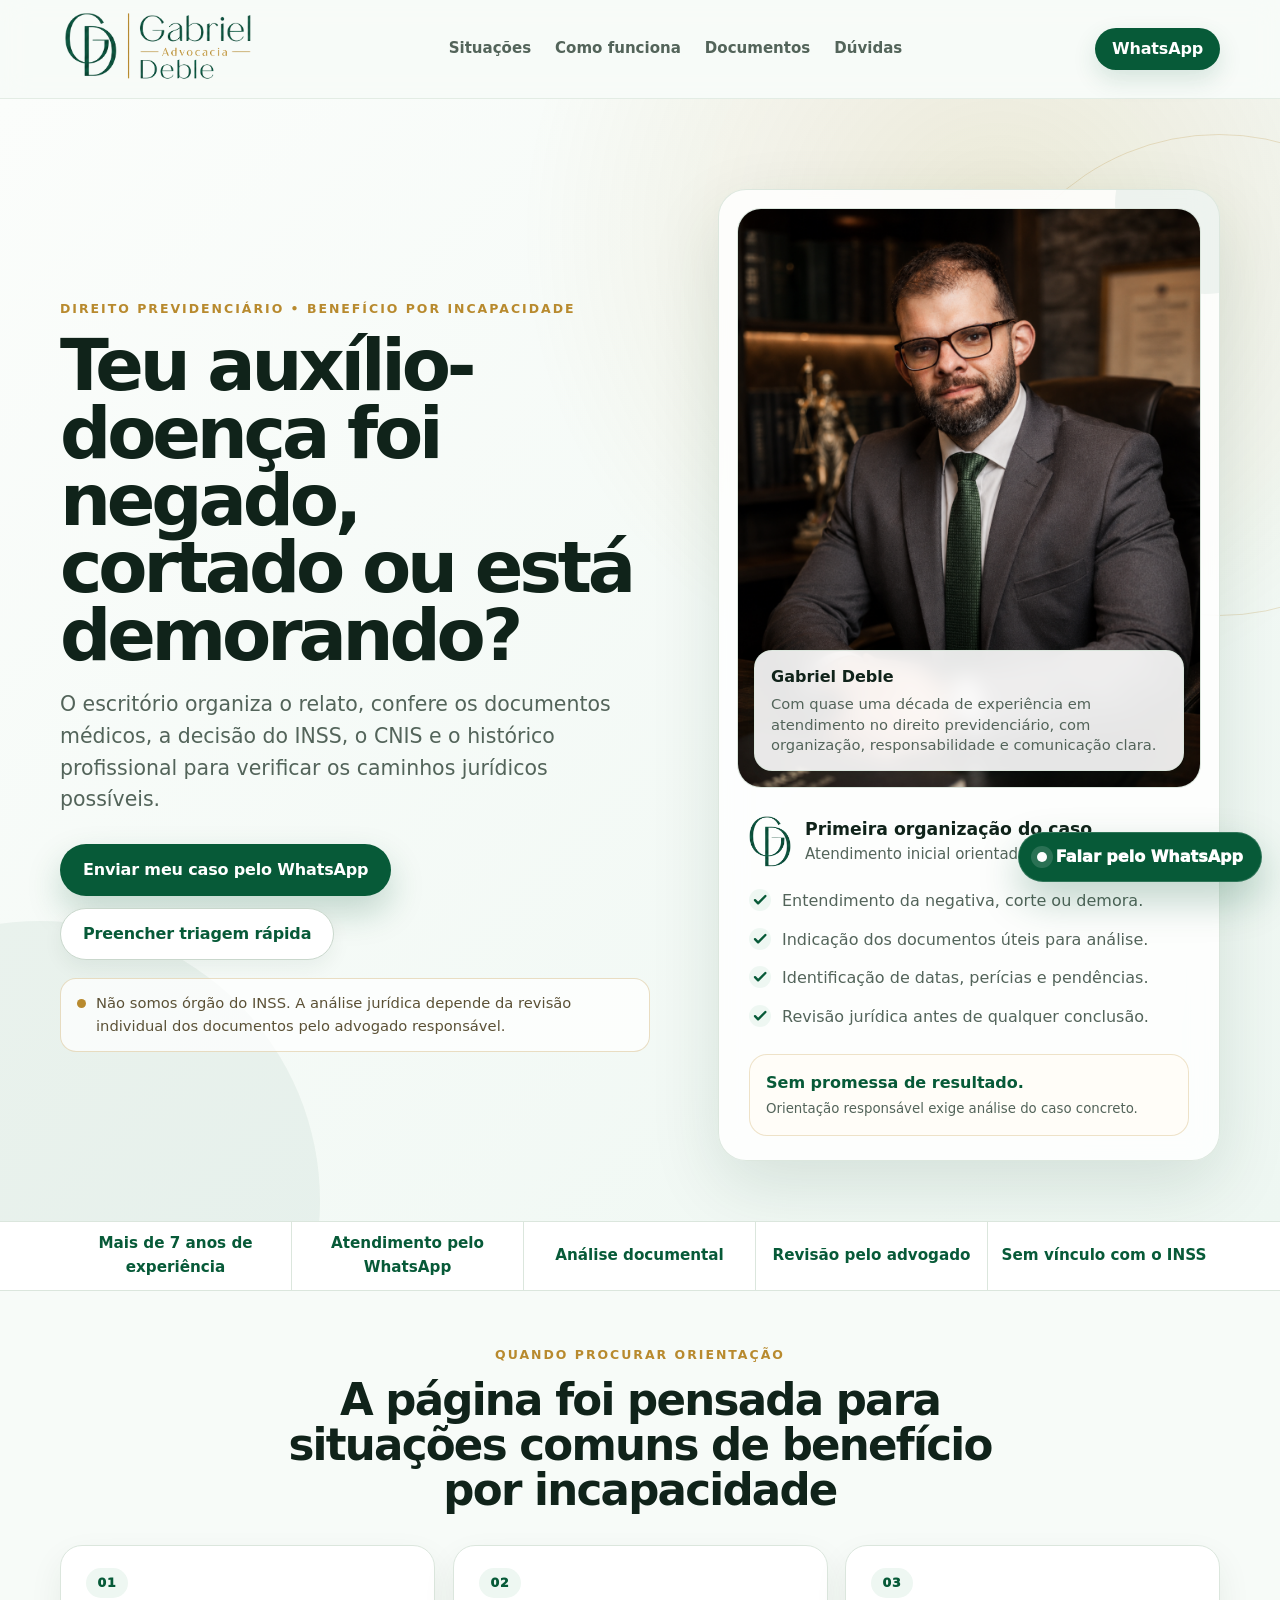
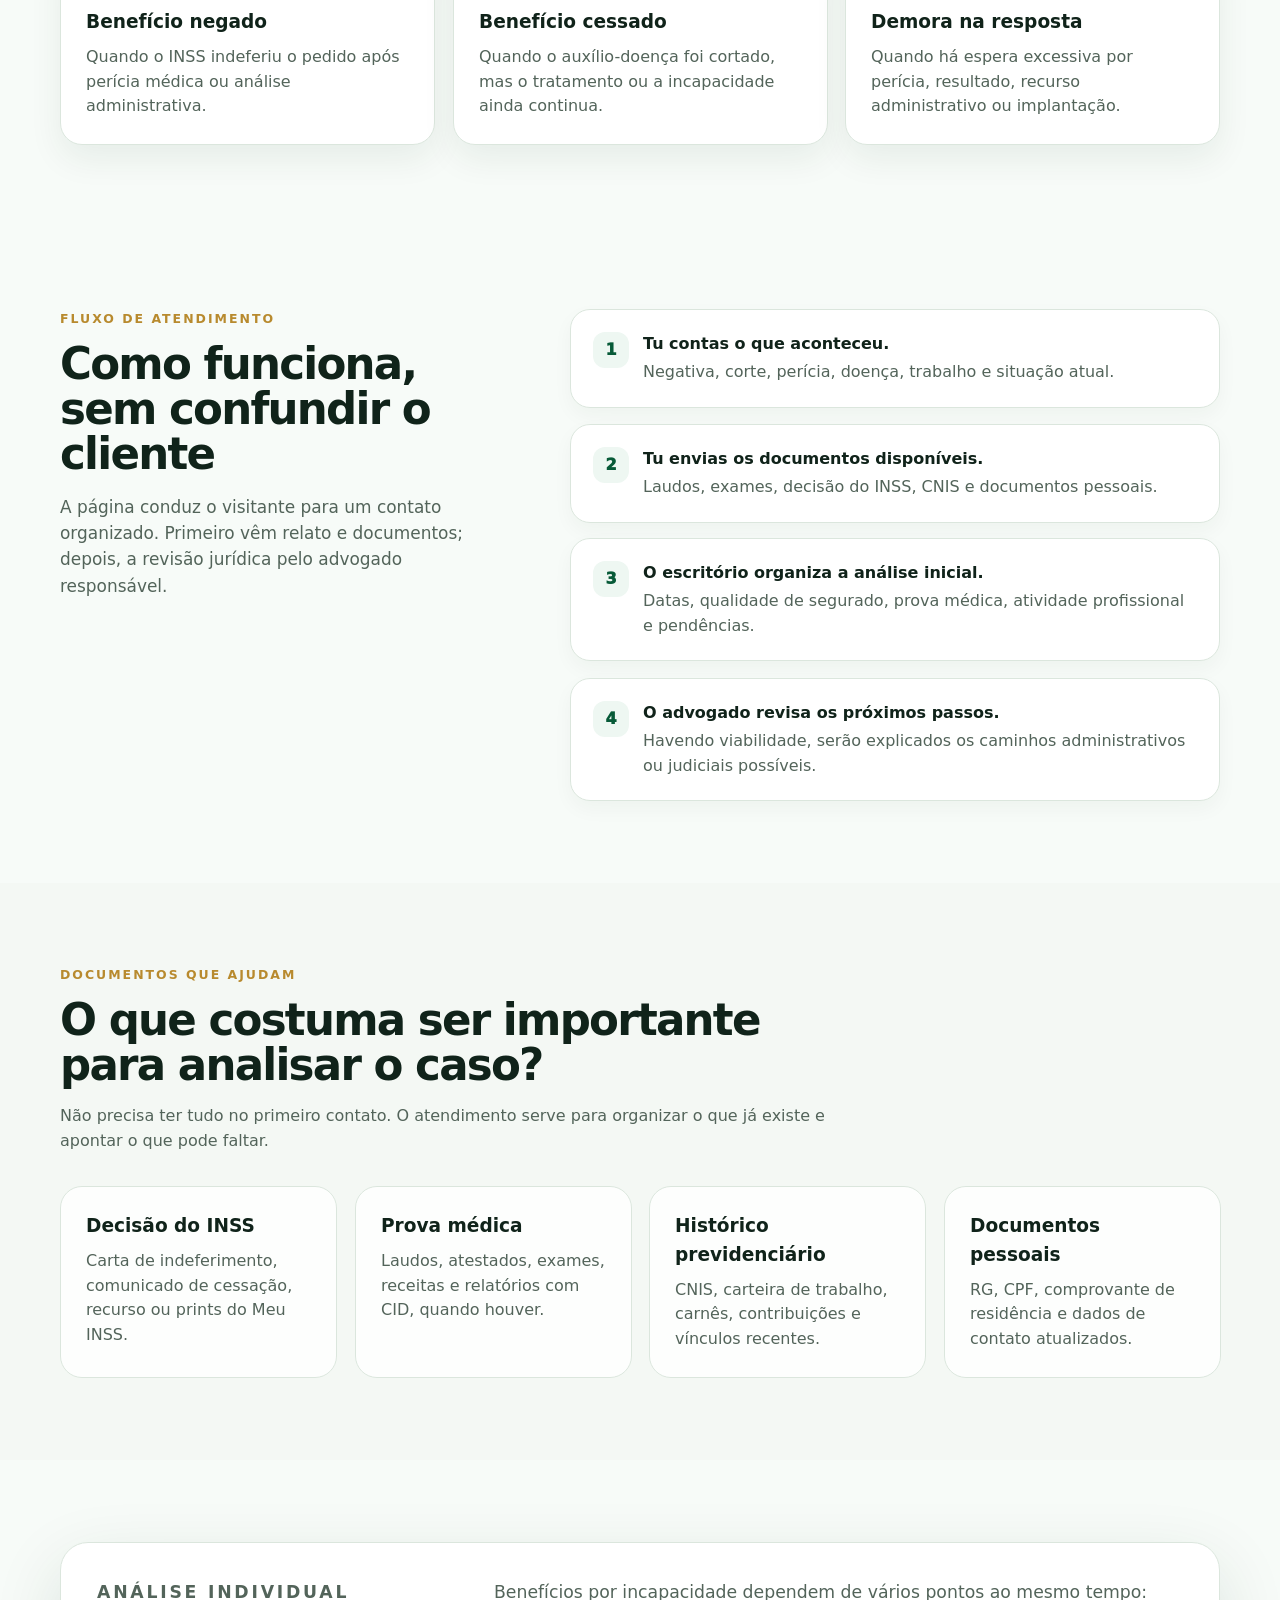
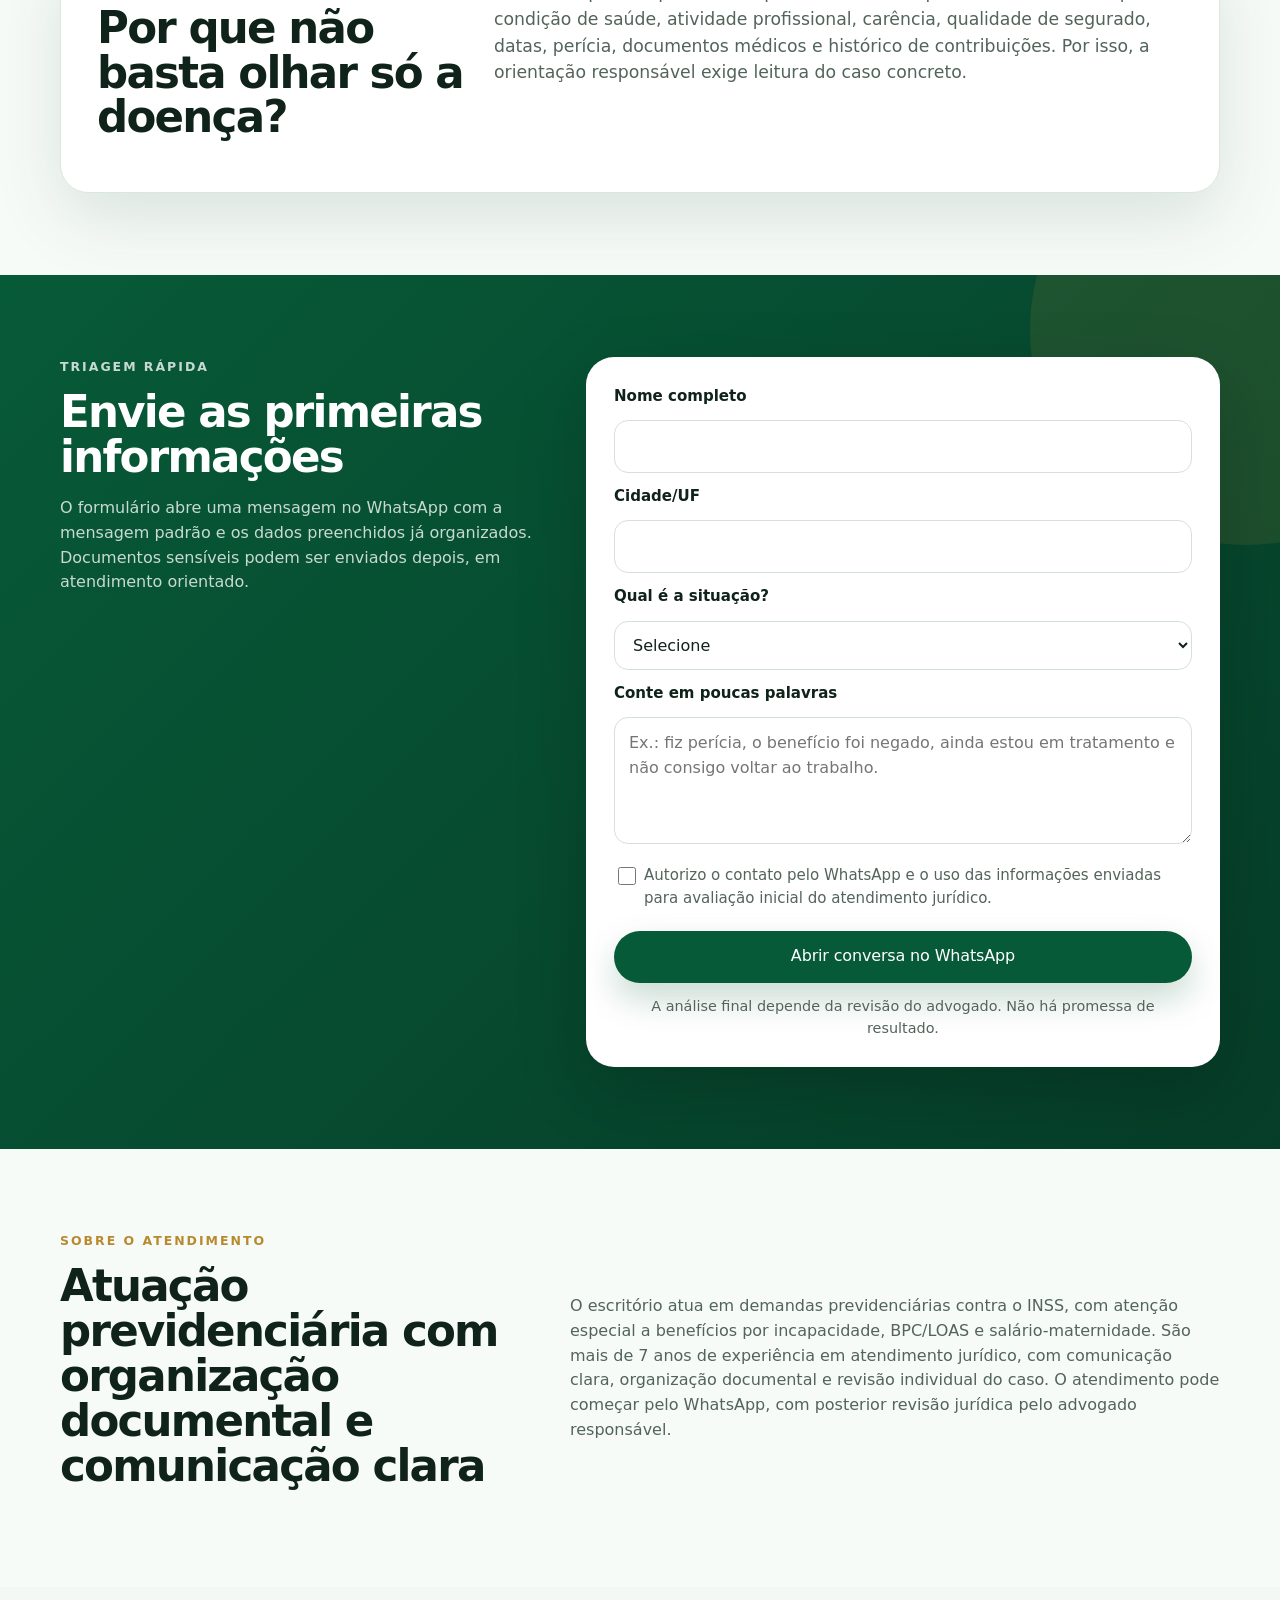
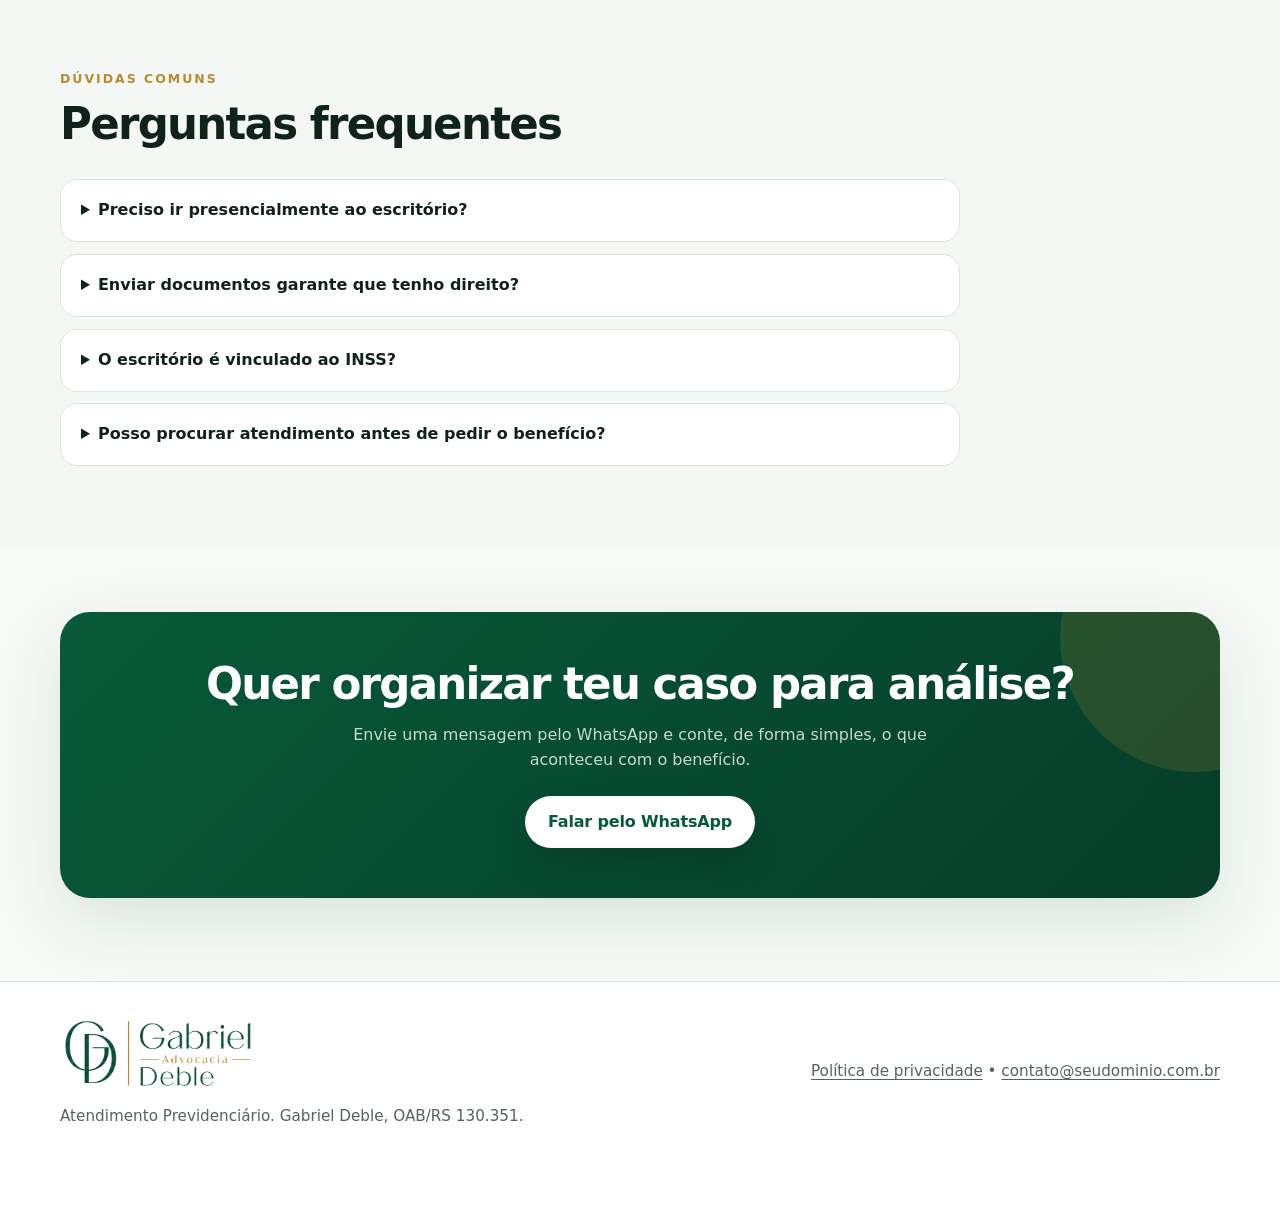
==== commit e8770199: "Add files via upload" ====
--- a/index.html
+++ b/index.html
@@ -36,7 +36,7 @@
         <a href="#duvidas">Dúvidas</a>
       </nav>
 
-      <a class="button button--small js-whatsapp" href="https://wa.me/5553999529993" target="_blank" rel="noopener" data-message="Olá, gostaria de atendimento sobre benefício por incapacidade no INSS.">WhatsApp</a>
+      <a class="button button--small js-whatsapp" href="https://wa.me/555331975015" target="_blank" rel="noopener" data-message="Olá, gostaria de atendimento sobre benefício por incapacidade no INSS.">WhatsApp</a>
     </div>
   </header>
 
@@ -49,7 +49,7 @@
           <p class="hero__lead">O escritório organiza o relato, confere os documentos médicos, a decisão do INSS, o CNIS e o histórico profissional para verificar os caminhos jurídicos possíveis.</p>
 
           <div class="hero__actions" aria-label="Ações principais">
-            <a class="button button--primary js-whatsapp" href="https://wa.me/5553999529993" target="_blank" rel="noopener" data-message="Olá, meu auxílio-doença/benefício por incapacidade foi negado, cortado ou está demorando. Gostaria de organizar meu caso para análise.">Enviar meu caso pelo WhatsApp</a>
+            <a class="button button--primary js-whatsapp" href="https://wa.me/555331975015" target="_blank" rel="noopener" data-message="Olá, meu auxílio-doença/benefício por incapacidade foi negado, cortado ou está demorando. Gostaria de organizar meu caso para análise.">Enviar meu caso pelo WhatsApp</a>
             <a class="button button--secondary" href="#formulario">Preencher triagem rápida</a>
           </div>
 
@@ -61,7 +61,7 @@
             <img class="portrait-card__image" src="assets/advogado-gabriel-deble.png" width="1125" height="1688" alt="Retrato profissional do advogado Gabriel Deble em seu escritório." />
             <div class="portrait-card__badge">
               <strong>Gabriel Deble</strong>
-              <span>Mais de 7 anos de experiência em atendimento no direito previdenciário, com organização, responsabilidade e comunicação clara.</span>
+              <span>Com quase uma década de experiência em atendimento no direito previdenciário, com organização, responsabilidade e comunicação clara.</span>
             </div>
           </div>
 
@@ -241,7 +241,7 @@
         <div class="faq">
           <details>
             <summary>Preciso ir presencialmente ao escritório?</summary>
-            <p>Em muitos casos, a primeira organização do caso pode ser feita pelo WhatsApp. Se for necessário atendimento presencial, isso será combinado.</p>
+            <p>Em regra, o atendimento ocorre a distância, no conforto da sua casa. Em casos excepcionais, poderá ocorrer atendimento presencial, e isso será combinado.</p>
           </details>
           <details>
             <summary>Enviar documentos garante que tenho direito?</summary>
@@ -263,7 +263,7 @@
       <div class="container final-cta__box">
         <h2 id="final-title">Quer organizar teu caso para análise?</h2>
         <p>Envie uma mensagem pelo WhatsApp e conte, de forma simples, o que aconteceu com o benefício.</p>
-        <a class="button button--primary button--light js-whatsapp" href="https://wa.me/5553999529993" target="_blank" rel="noopener" data-message="Olá, gostaria de organizar meu caso previdenciário para análise. Meu benefício por incapacidade foi negado, cortado ou está demorando.">Falar pelo WhatsApp</a>
+        <a class="button button--primary button--light js-whatsapp" href="https://wa.me/555331975015" target="_blank" rel="noopener" data-message="Olá, gostaria de organizar meu caso previdenciário para análise. Meu benefício por incapacidade foi negado, cortado ou está demorando.">Falar pelo WhatsApp</a>
       </div>
     </section>
   </main>
@@ -286,7 +286,7 @@
     ↑
   </button>
 
-<a class="whatsapp-float js-whatsapp" href="https://wa.me/5553999529993" target="_blank" rel="noopener" aria-label="Falar pelo WhatsApp" data-message="Olá, gostaria de atendimento sobre benefício por incapacidade no INSS.">
+<a class="whatsapp-float js-whatsapp" href="https://wa.me/555331975015" target="_blank" rel="noopener" aria-label="Falar pelo WhatsApp" data-message="Olá, gostaria de atendimento sobre benefício por incapacidade no INSS.">
     <span>Falar pelo WhatsApp</span>
   </a>
 
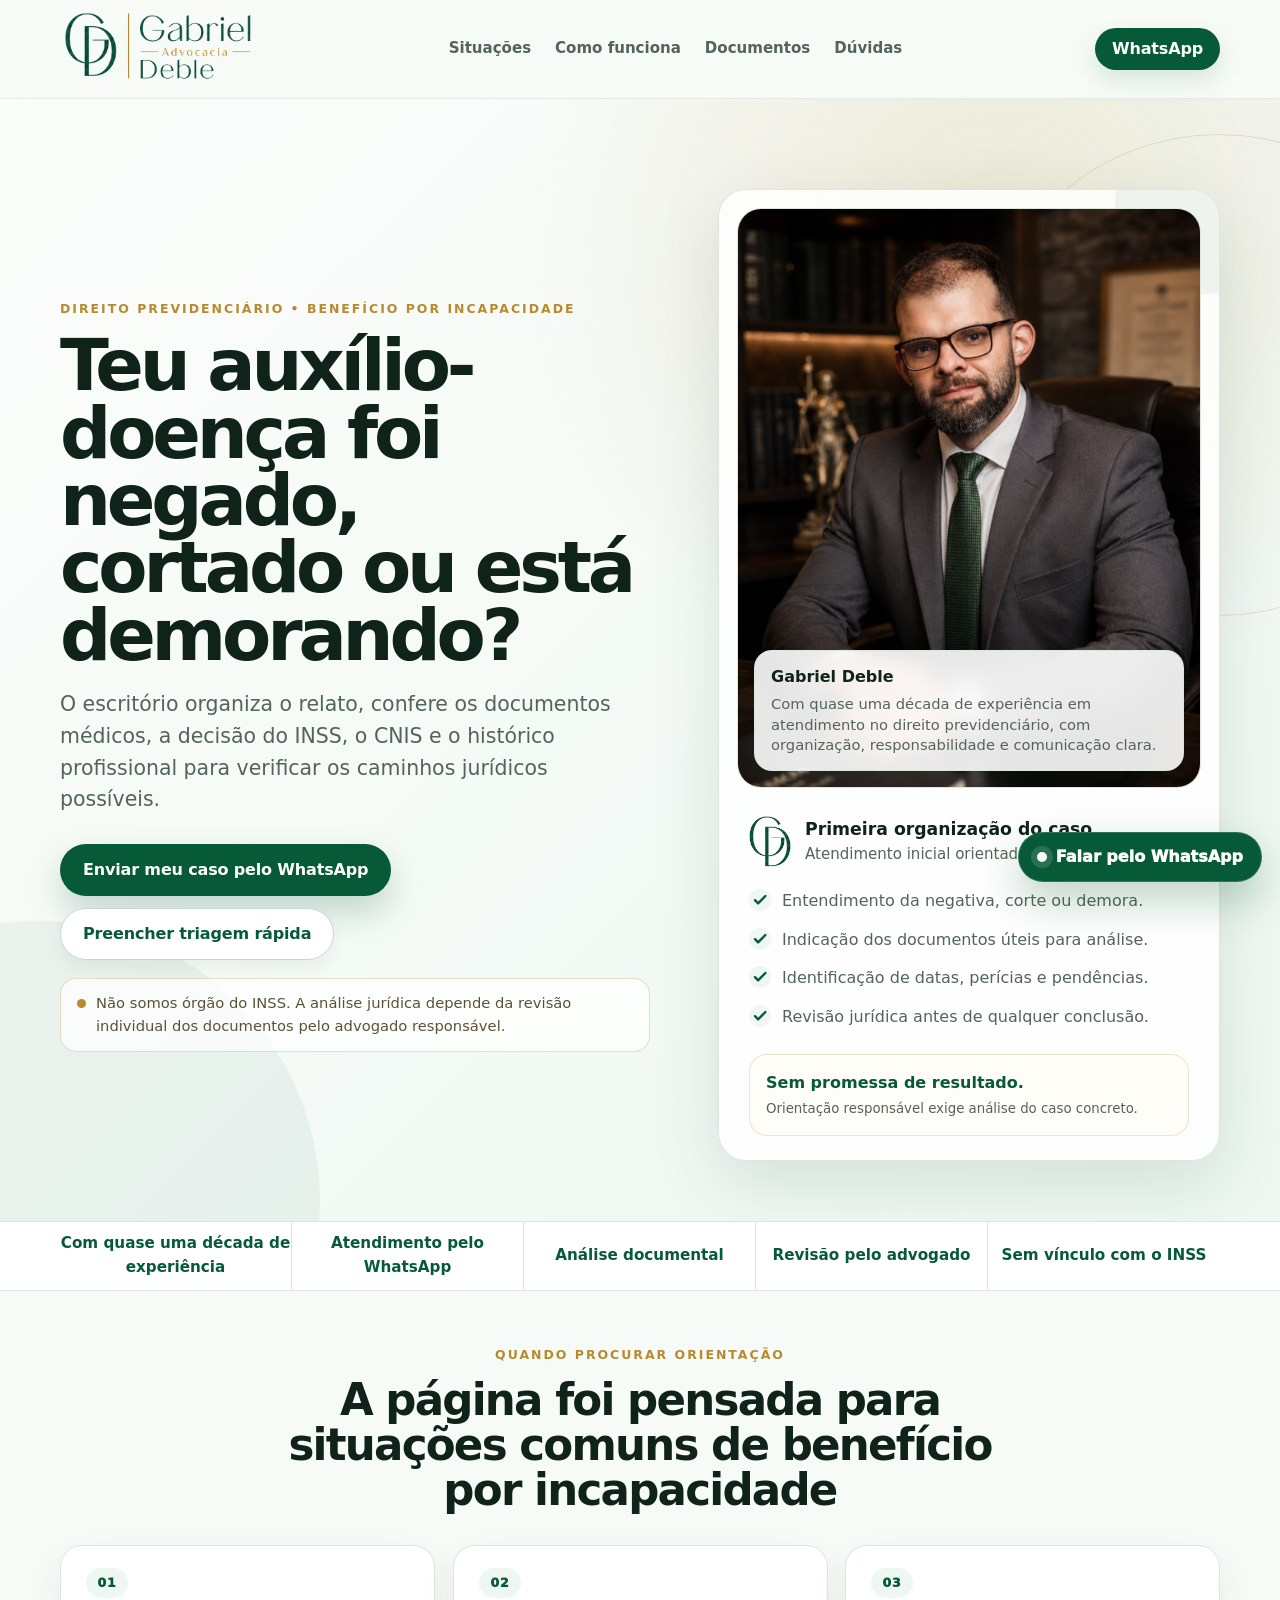
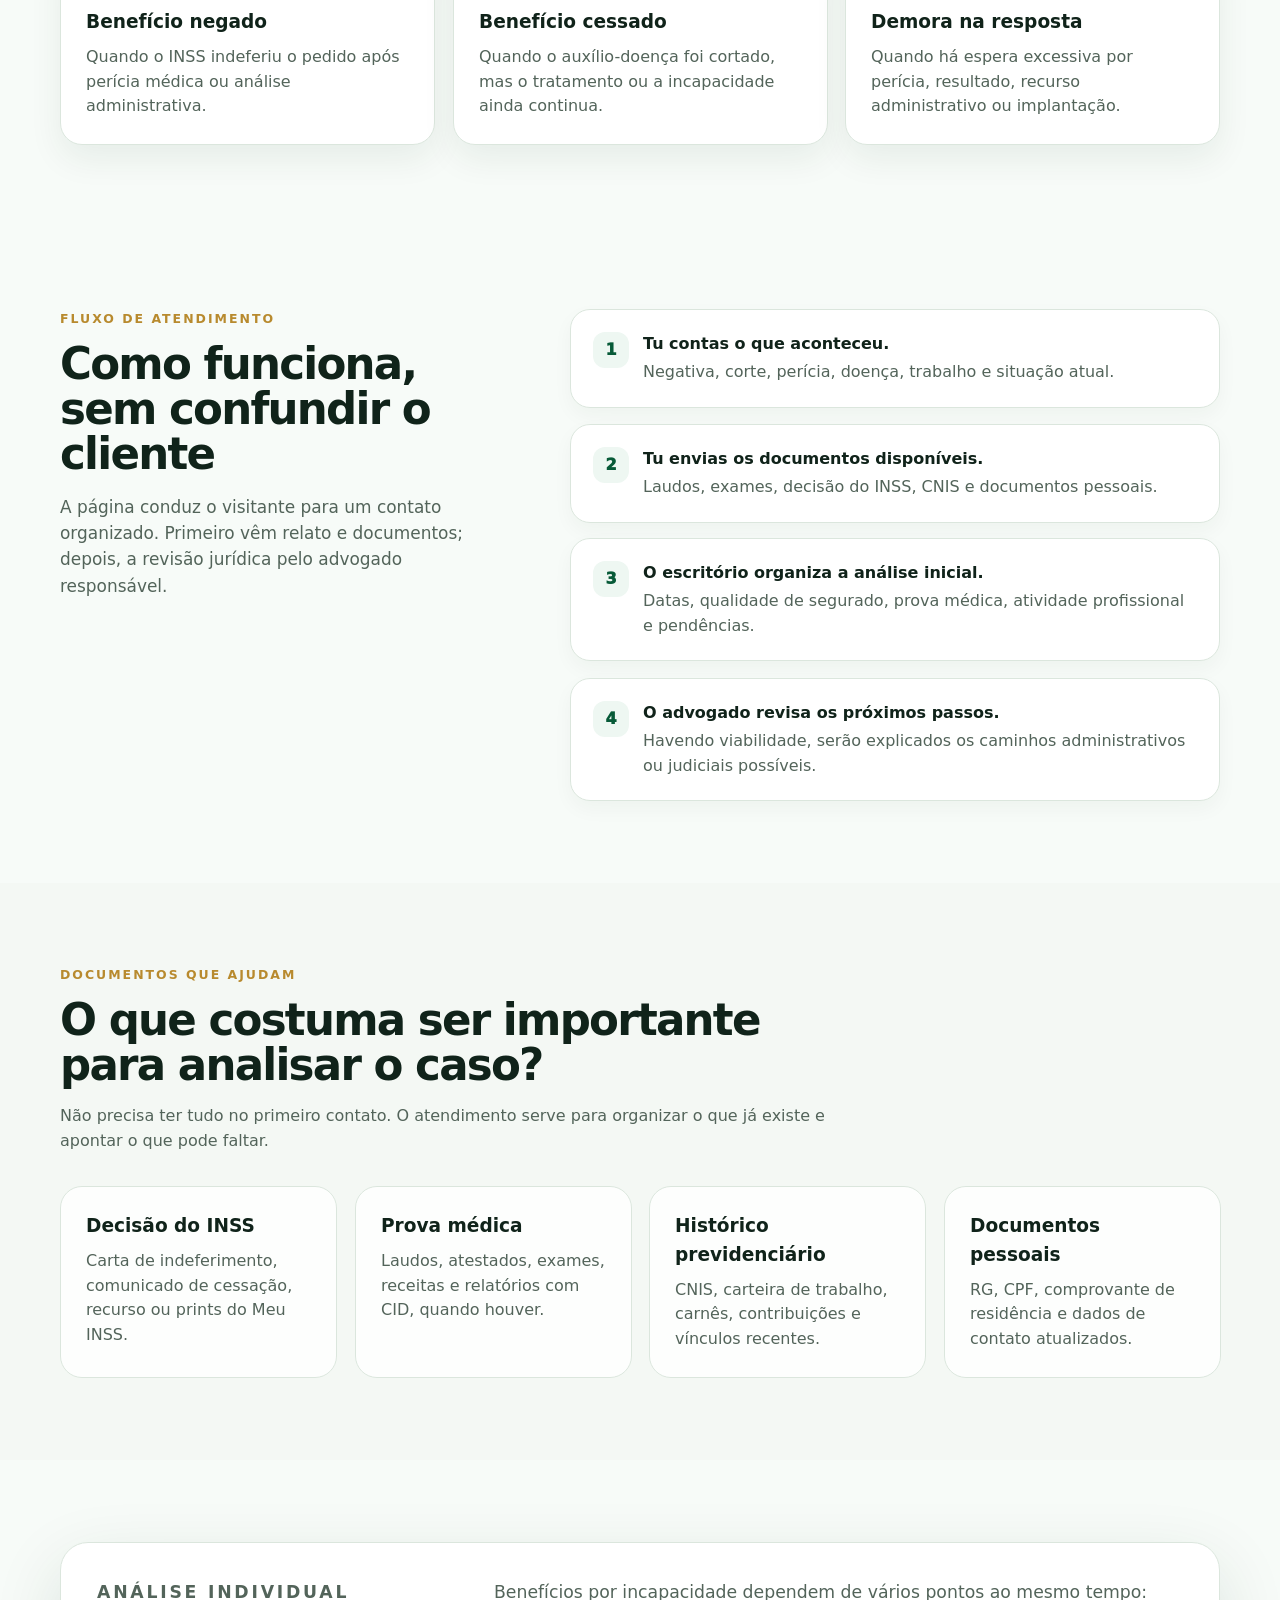
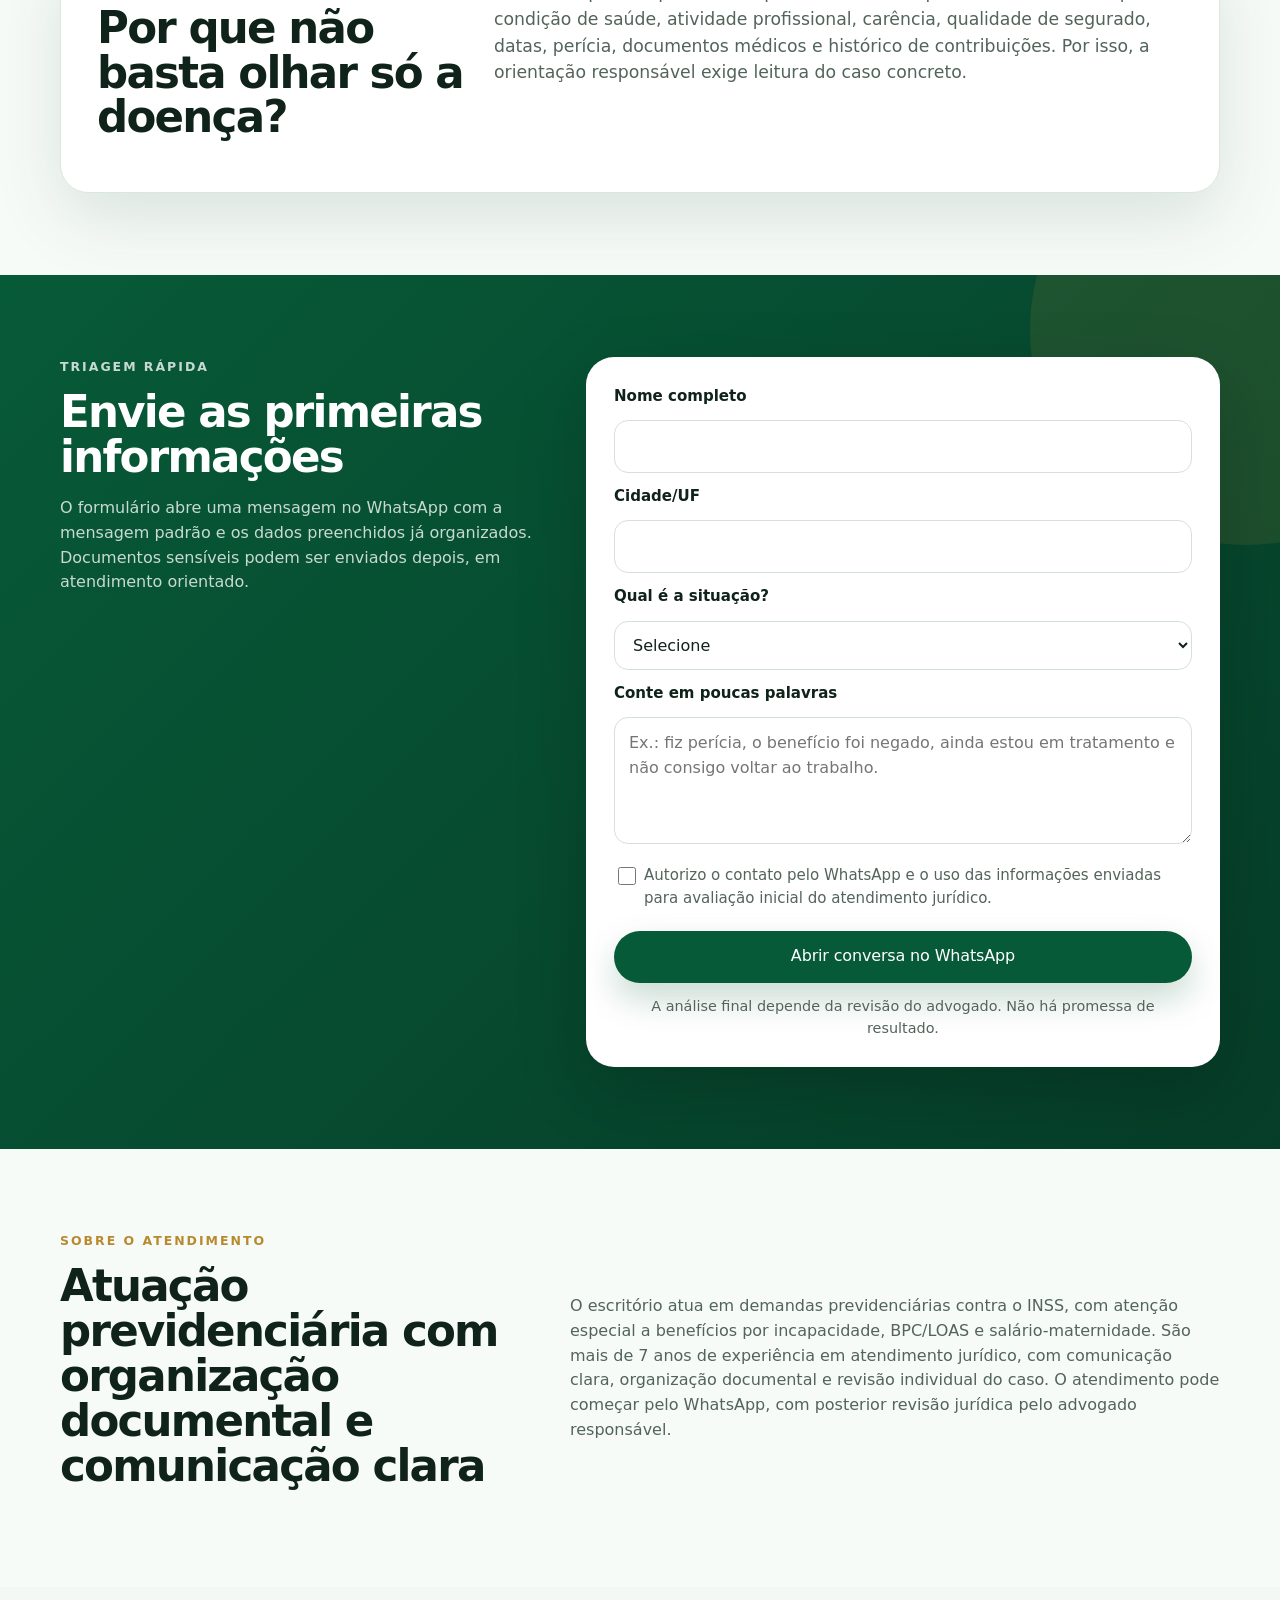
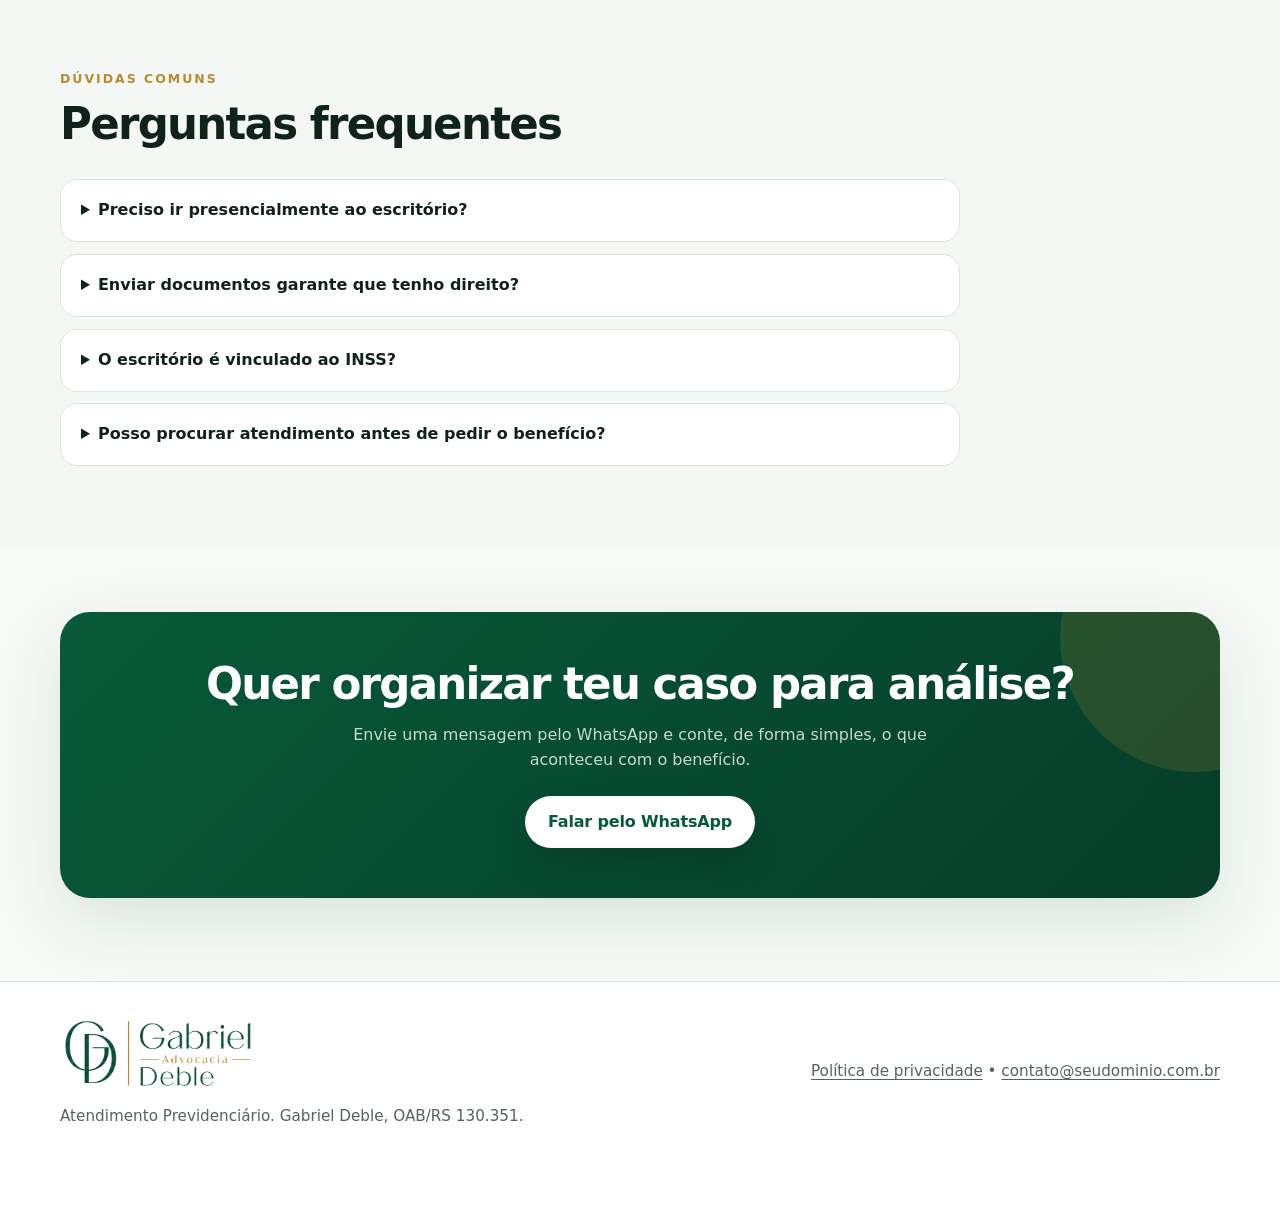
==== commit cd561afa: "Update experience text in trustbar section" ====
--- a/index.html
+++ b/index.html
@@ -92,7 +92,7 @@
 
     <section class="trustbar" aria-label="Pontos de confiança do atendimento">
       <div class="container trustbar__inner">
-        <span>Mais de 7 anos de experiência</span>
+        <span>Com quase uma década de experiência</span>
         <span>Atendimento pelo WhatsApp</span>
         <span>Análise documental</span>
         <span>Revisão pelo advogado</span>
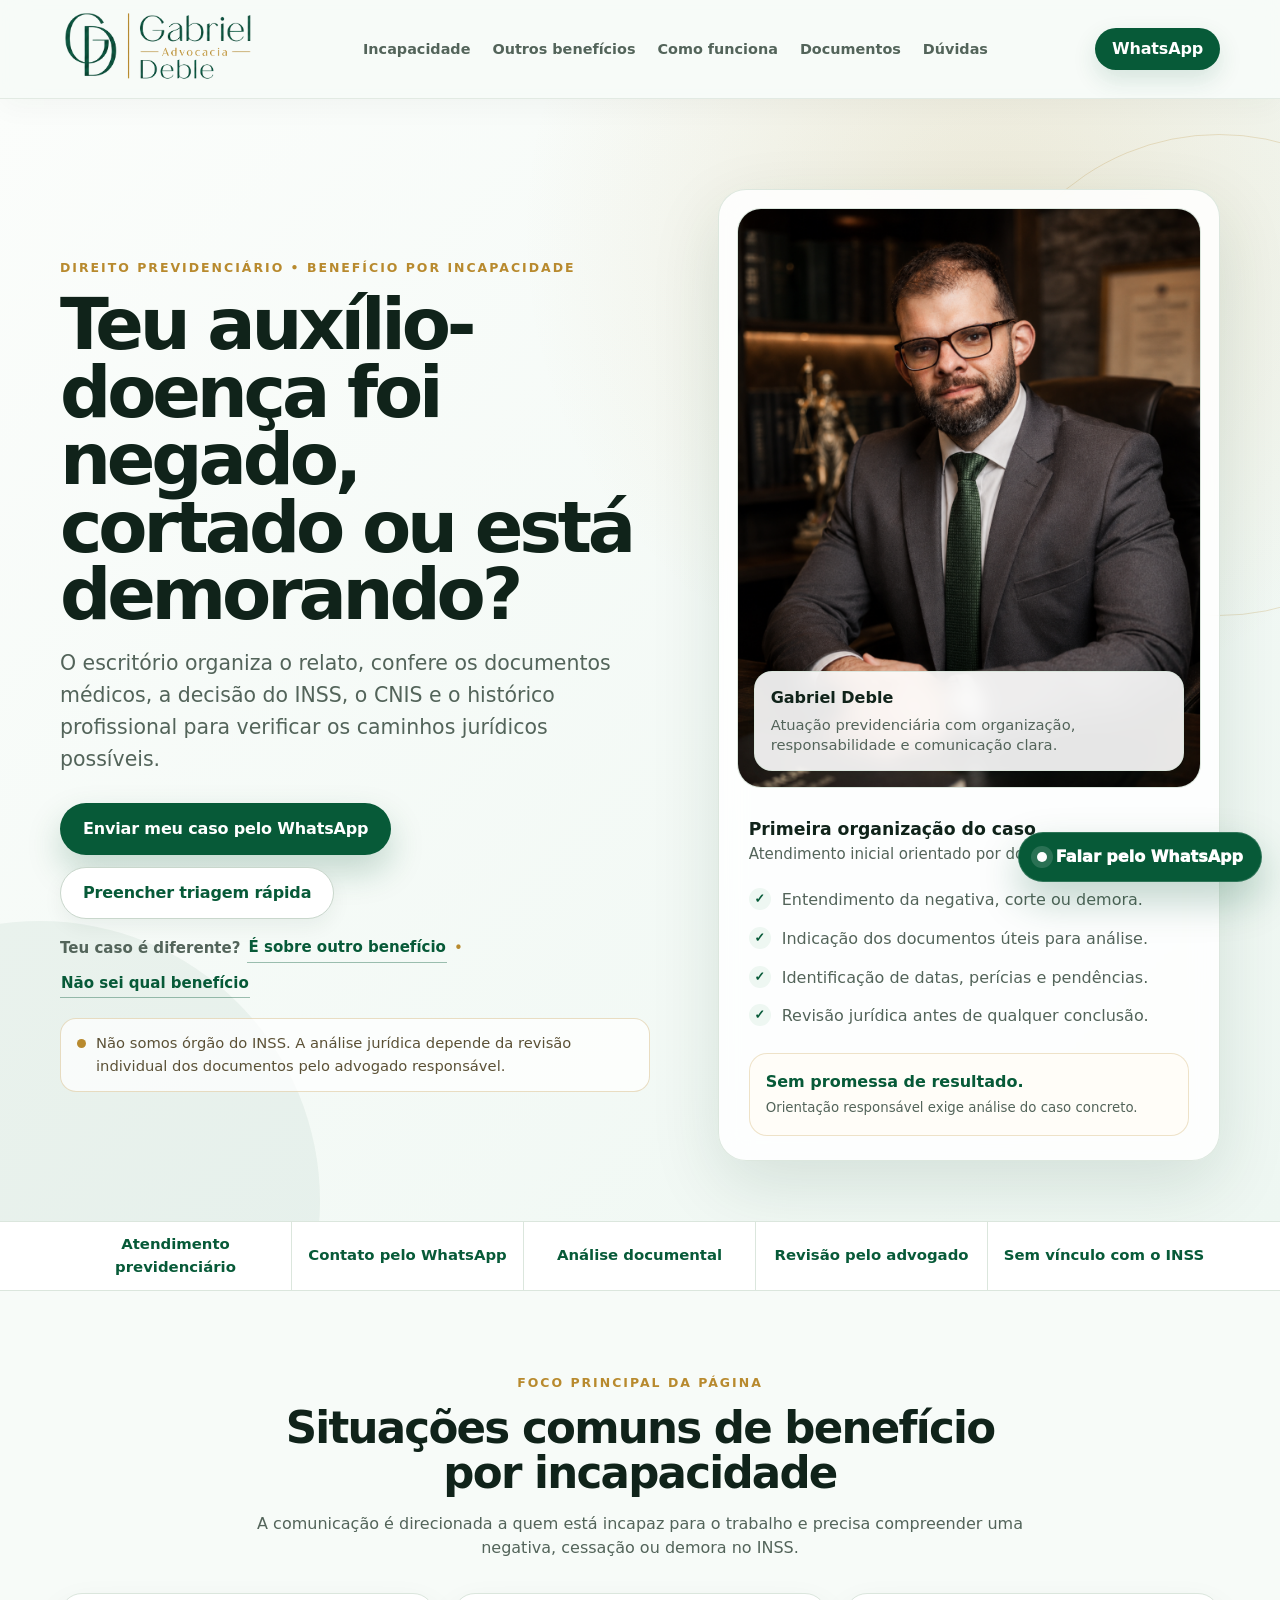
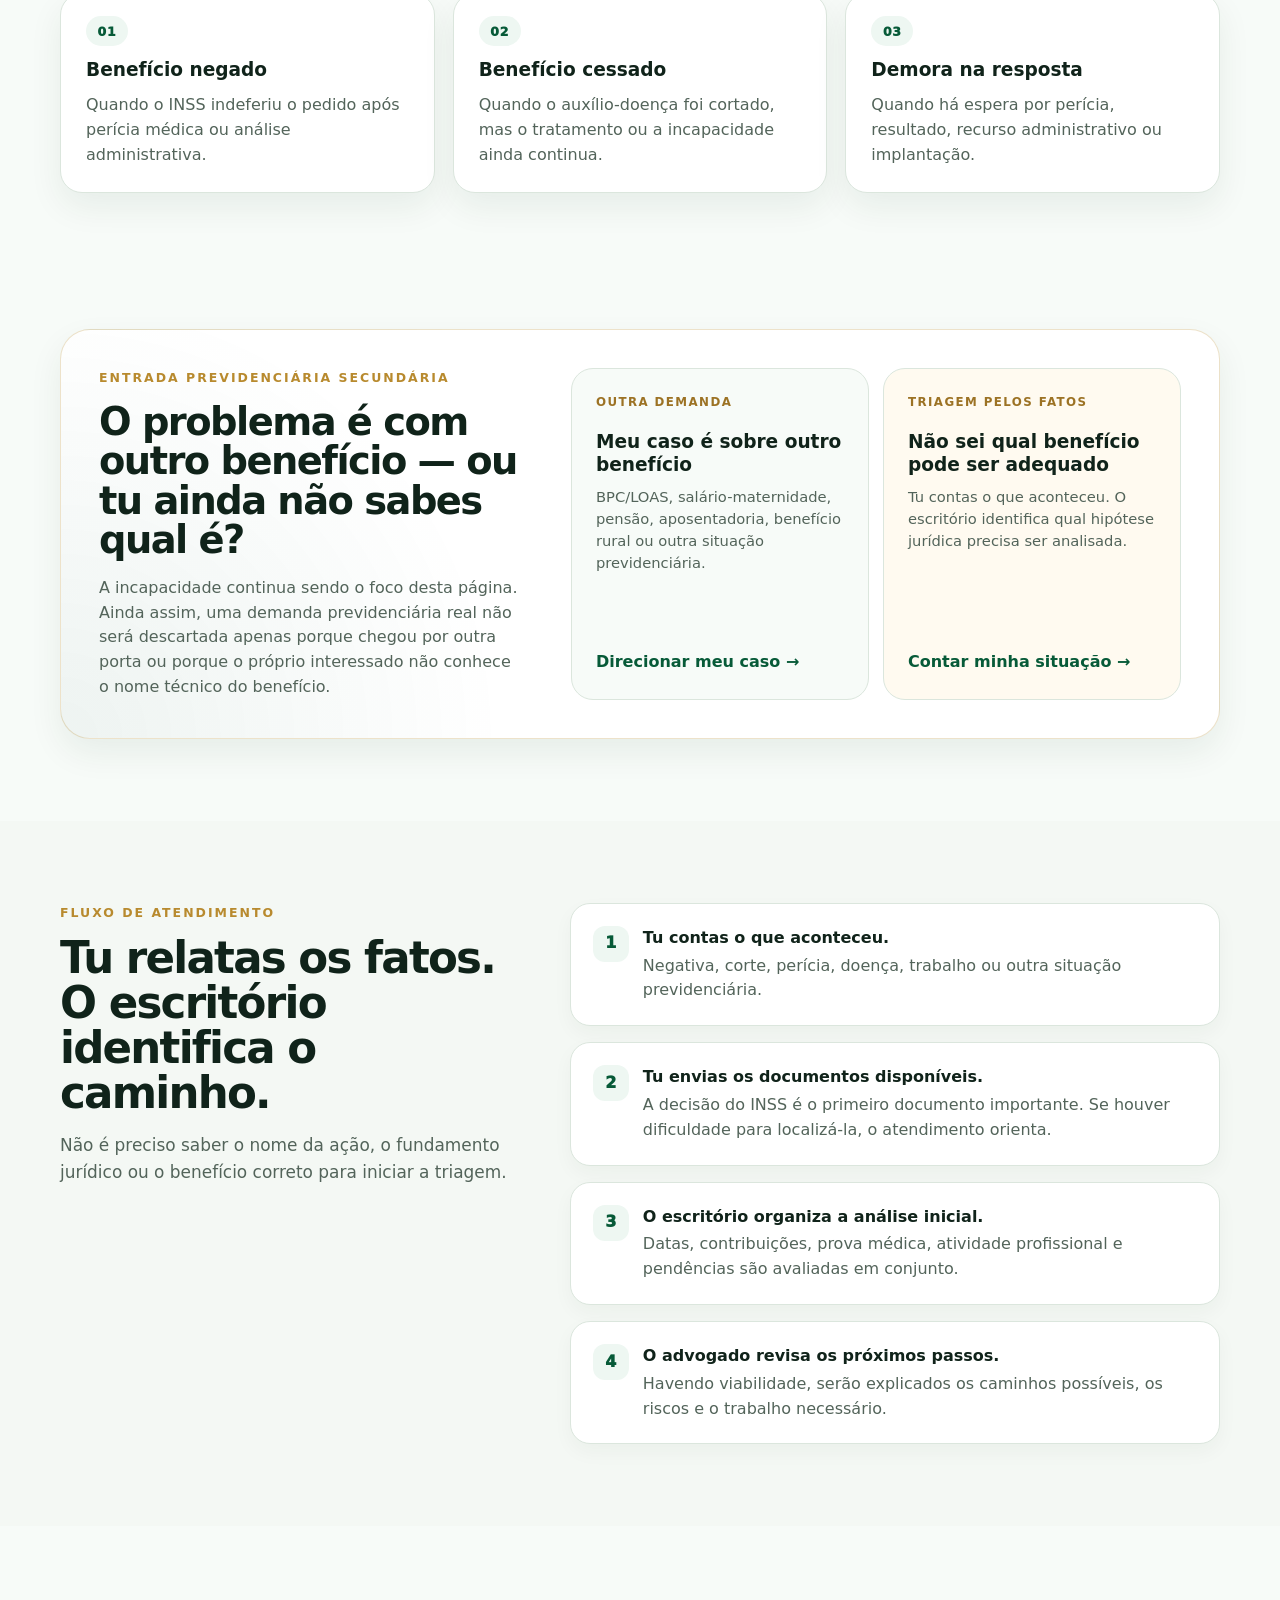
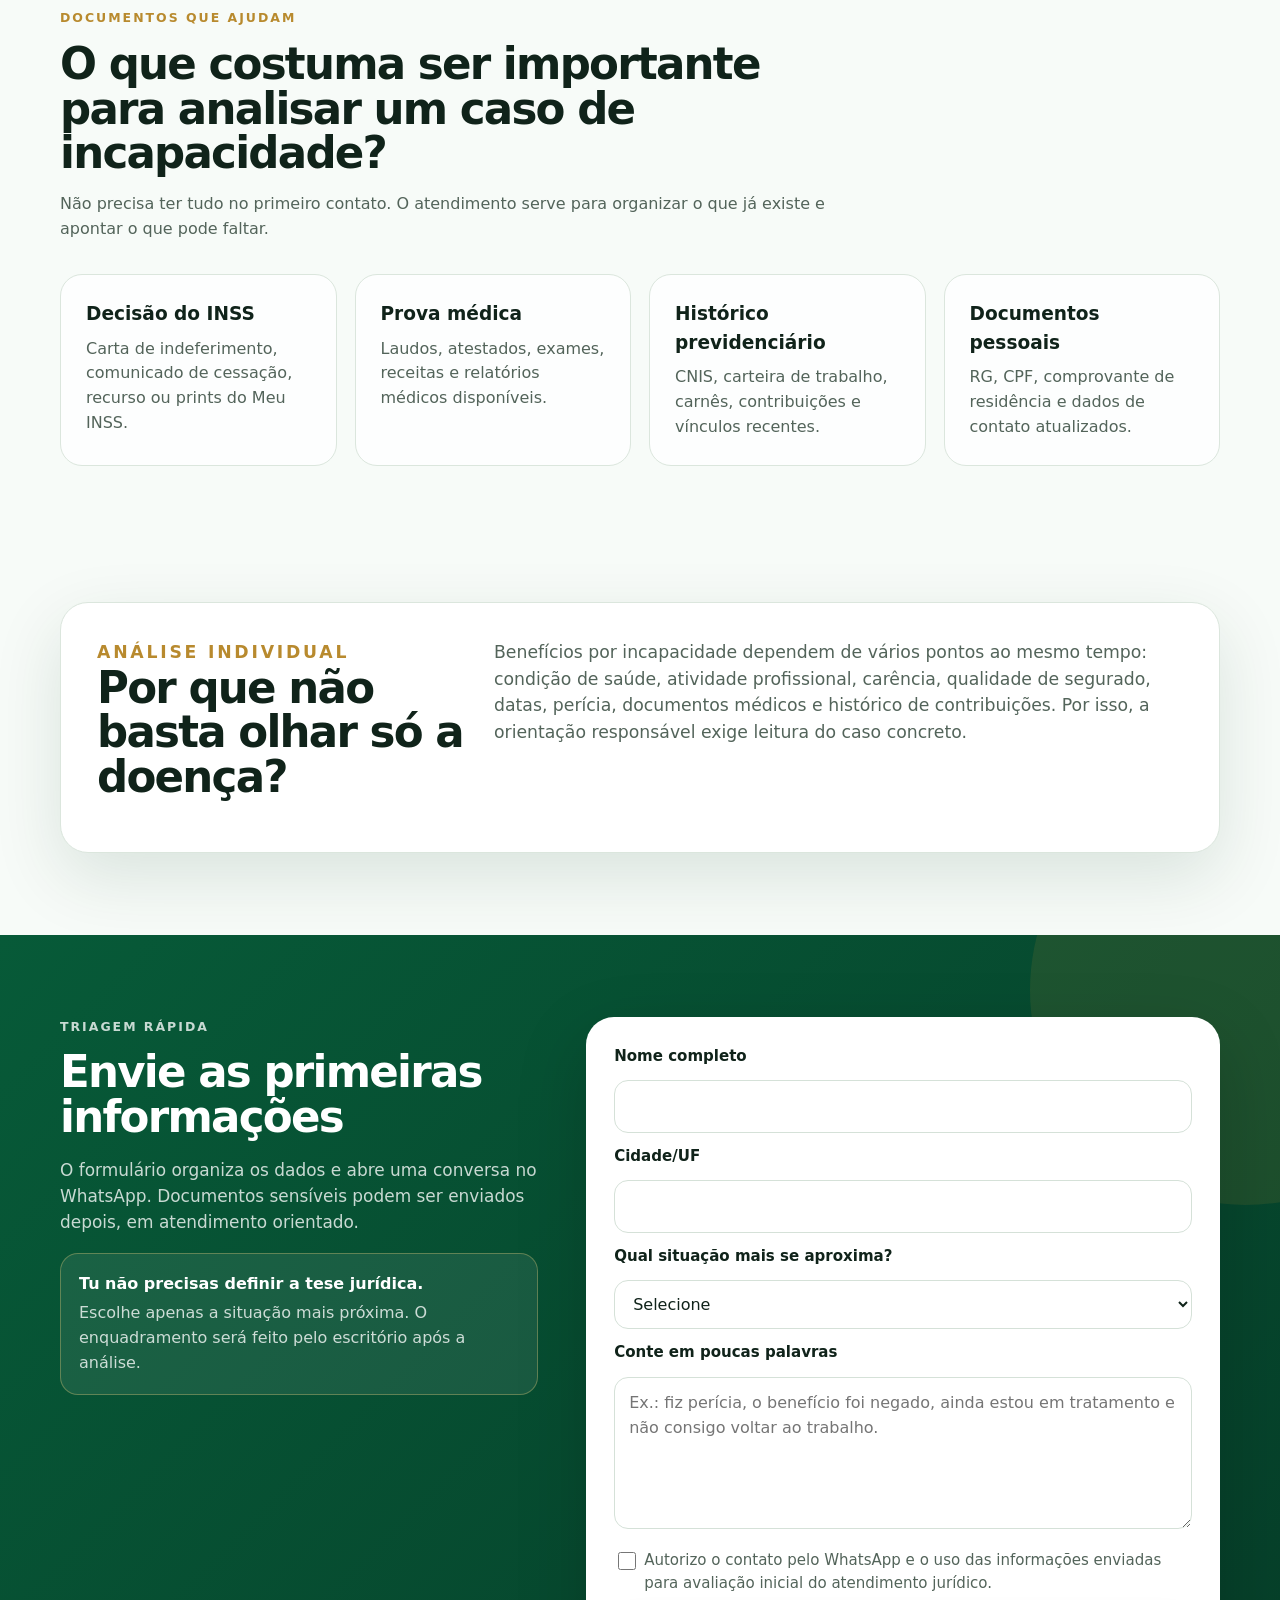
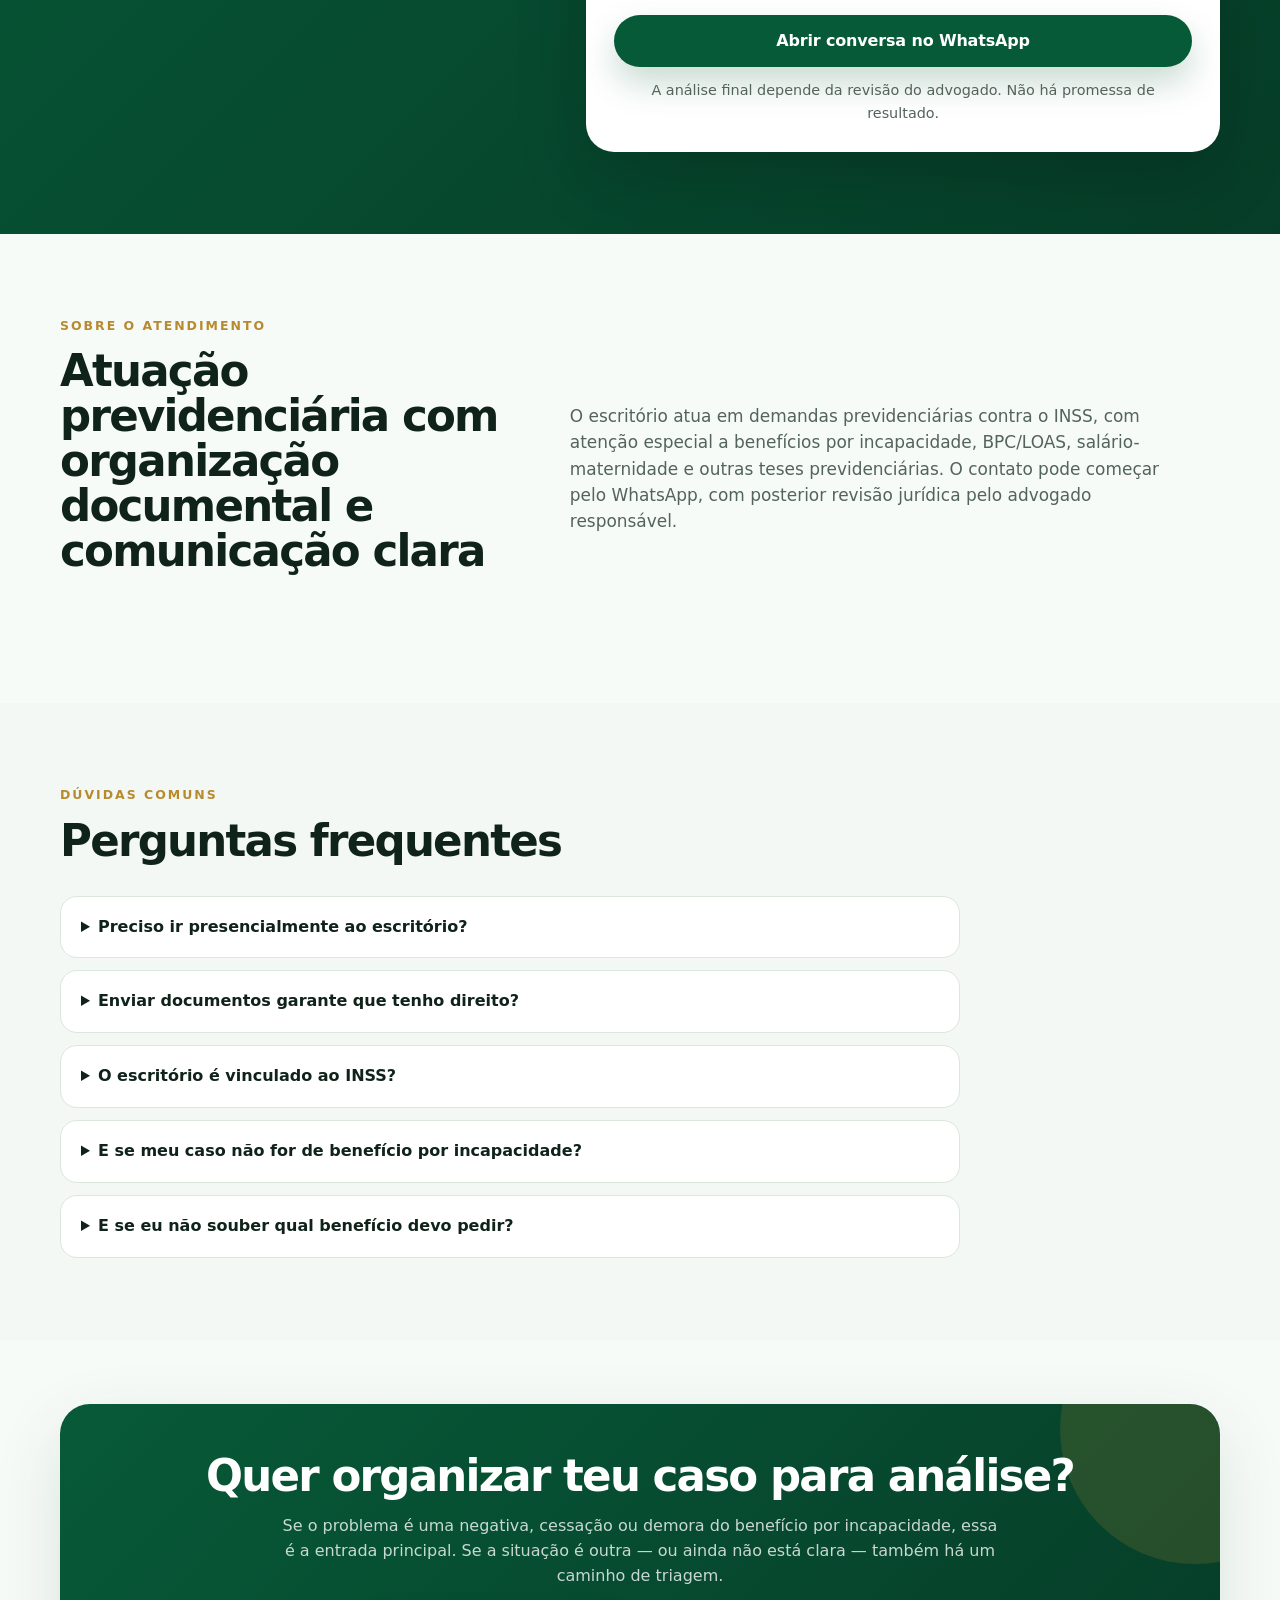
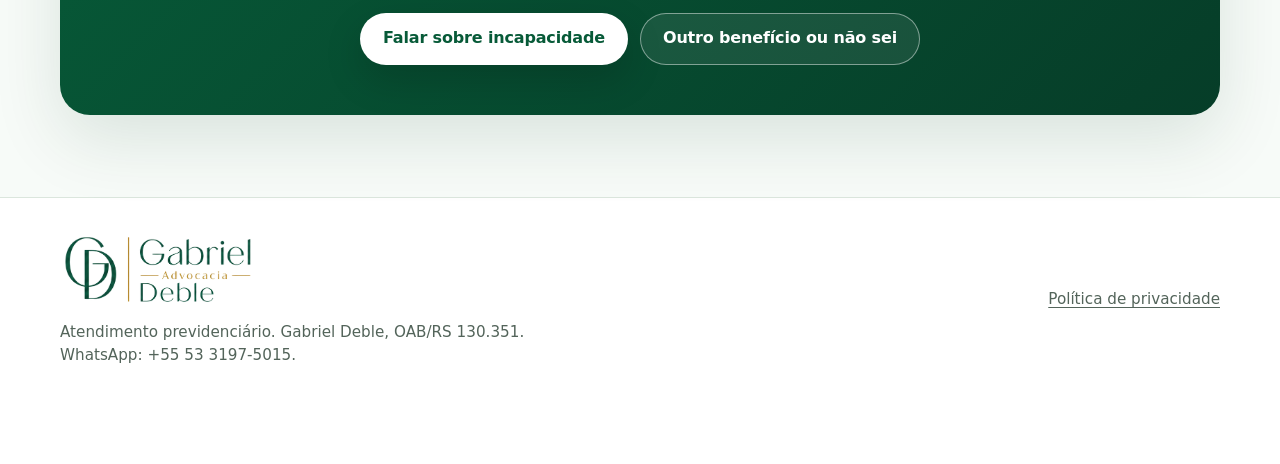
==== commit f77b945c: "Add files via upload" ====
--- a/index.html
+++ b/index.html
@@ -1,295 +1,599 @@
 <!doctype html>
 <html lang="pt-BR">
-<head>
-  <meta charset="utf-8" />
-  <meta name="viewport" content="width=device-width, initial-scale=1" />
-  <title>Auxílio-doença negado, cortado ou em demora? | Gabriel Deble Advocacia</title>
-  <meta name="description" content="Atendimento previdenciário para análise de benefício por incapacidade temporária, antigo auxílio-doença, negado, cessado ou em demora no INSS." />
-  <meta name="robots" content="index,follow" />
-  <meta name="theme-color" content="#075A38" />
-  <meta name="format-detection" content="telephone=no" />
-
-  <meta property="og:title" content="Auxílio-doença negado, cortado ou em demora?" />
-  <meta property="og:description" content="Organização documental e revisão jurídica individual para benefícios por incapacidade no INSS." />
-  <meta property="og:type" content="website" />
-  <meta property="og:locale" content="pt_BR" />
-  <meta property="og:image" content="https://seudominio.com.br/assets/og-beneficio-incapacidade.jpg" />
-
-  <link rel="canonical" href="https://seudominio.com.br/beneficio-por-incapacidade" />
-  <link rel="icon" href="assets/logo-icon.png" type="image/png" />
-  <link rel="preload" href="styles.css" as="style" />
-  <link rel="stylesheet" href="styles.css" />
-</head>
-<body>
-  <a class="skip-link" href="#conteudo">Pular para o conteúdo</a>
-
-  <header class="topbar" aria-label="Topo da página">
-    <div class="container topbar__inner">
-      <a class="brand" href="#conteudo" aria-label="Gabriel Deble Advocacia — início">
-        <img class="brand__logo" src="assets/logo-compact.png" width="196" height="86" alt="Gabriel Deble Advocacia" />
-      </a>
-
-      <nav class="nav" aria-label="Navegação principal">
-        <a href="#situacoes">Situações</a>
-        <a href="#como-funciona">Como funciona</a>
-        <a href="#documentos">Documentos</a>
-        <a href="#duvidas">Dúvidas</a>
-      </nav>
-
-      <a class="button button--small js-whatsapp" href="https://wa.me/555331975015" target="_blank" rel="noopener" data-message="Olá, gostaria de atendimento sobre benefício por incapacidade no INSS.">WhatsApp</a>
-    </div>
-  </header>
-
-  <main id="conteudo">
-    <section class="hero" aria-labelledby="hero-title">
-      <div class="container hero__grid">
-        <div class="hero__copy">
-          <p class="eyebrow">Direito Previdenciário • Benefício por incapacidade</p>
-          <h1 id="hero-title">Teu auxílio-doença foi negado, cortado ou está demorando?</h1>
-          <p class="hero__lead">O escritório organiza o relato, confere os documentos médicos, a decisão do INSS, o CNIS e o histórico profissional para verificar os caminhos jurídicos possíveis.</p>
-
-          <div class="hero__actions" aria-label="Ações principais">
-            <a class="button button--primary js-whatsapp" href="https://wa.me/555331975015" target="_blank" rel="noopener" data-message="Olá, meu auxílio-doença/benefício por incapacidade foi negado, cortado ou está demorando. Gostaria de organizar meu caso para análise.">Enviar meu caso pelo WhatsApp</a>
-            <a class="button button--secondary" href="#formulario">Preencher triagem rápida</a>
-          </div>
-
-          <p class="notice">Não somos órgão do INSS. A análise jurídica depende da revisão individual dos documentos pelo advogado responsável.</p>
-        </div>
-
-        <aside class="hero-panel hero-panel--photo" aria-label="Apresentação do advogado e resumo do atendimento">
-          <div class="portrait-card">
-            <img class="portrait-card__image" src="assets/advogado-gabriel-deble.png" width="1125" height="1688" alt="Retrato profissional do advogado Gabriel Deble em seu escritório." />
-            <div class="portrait-card__badge">
-              <strong>Gabriel Deble</strong>
-              <span>Com quase uma década de experiência em atendimento no direito previdenciário, com organização, responsabilidade e comunicação clara.</span>
-            </div>
-          </div>
-
-          <div class="hero-panel__content">
-            <div class="hero-panel__top">
-              <img src="assets/logo-icon.png" width="42" height="50" alt="" aria-hidden="true" />
-              <div>
-                <strong>Primeira organização do caso</strong>
-                <span>Atendimento inicial orientado por documentos</span>
+  <head>
+    <meta charset="utf-8" />
+    <meta name="viewport" content="width=device-width, initial-scale=1" />
+    <title>Benefício por incapacidade no INSS | Gabriel Deble Advocacia</title>
+    <meta
+      name="description"
+      content="Atendimento previdenciário para benefício por incapacidade negado, cessado ou em demora, com triagem para outros benefícios e para quem ainda não sabe qual benefício se aplica."
+    />
+    <meta name="robots" content="index,follow" />
+    <meta name="theme-color" content="#075a38" />
+    <link rel="canonical" href="https://advgabrieldeble.com.br/" />
+    <link rel="icon" href="assets/logo-icon.png" />
+    <link rel="stylesheet" href="styles.css" />
+    <meta property="og:locale" content="pt_BR" />
+    <meta property="og:type" content="website" />
+    <meta property="og:url" content="https://advgabrieldeble.com.br/" />
+    <meta
+      property="og:title"
+      content="Benefício por incapacidade no INSS | Gabriel Deble Advocacia"
+    />
+    <meta
+      property="og:description"
+      content="Organização documental e revisão jurídica individual para demandas previdenciárias."
+    />
+    <script src="script.js" defer></script>
+  </head>
+  <body>
+    <a class="skip-link" href="#conteudo">Pular para o conteúdo</a>
+
+    <header class="topbar" aria-label="Topo da página">
+      <div class="container topbar__inner">
+        <a class="brand" href="#conteudo" aria-label="Gabriel Deble Advocacia — início">
+          <img
+            class="brand__logo"
+            src="assets/logo-compact.png"
+            alt="Gabriel Deble Advocacia"
+          />
+        </a>
+
+        <nav class="nav" aria-label="Navegação principal">
+          <a href="#situacoes">Incapacidade</a>
+          <a href="#outras-demandas">Outros benefícios</a>
+          <a href="#como-funciona">Como funciona</a>
+          <a href="#documentos">Documentos</a>
+          <a href="#duvidas">Dúvidas</a>
+        </nav>
+
+        <a
+          class="button button--small"
+          href="#"
+          data-whatsapp="incapacidade"
+          target="_blank"
+          rel="noopener noreferrer"
+        >
+          WhatsApp
+        </a>
+      </div>
+    </header>
+
+    <main id="conteudo">
+      <section class="hero" aria-labelledby="titulo-principal">
+        <div class="container hero__grid">
+          <div class="hero__content">
+            <p class="eyebrow">Direito Previdenciário • Benefício por incapacidade</p>
+            <h1 id="titulo-principal">
+              Teu auxílio-doença foi negado, cortado ou está demorando?
+            </h1>
+            <p class="hero__lead">
+              O escritório organiza o relato, confere os documentos médicos, a
+              decisão do INSS, o CNIS e o histórico profissional para verificar
+              os caminhos jurídicos possíveis.
+            </p>
+
+            <div class="hero__actions" aria-label="Ações principais">
+              <a
+                class="button button--primary"
+                href="#"
+                data-whatsapp="incapacidade"
+                target="_blank"
+                rel="noopener noreferrer"
+              >
+                Enviar meu caso pelo WhatsApp
+              </a>
+              <a class="button button--secondary" href="#formulario">
+                Preencher triagem rápida
+              </a>
+            </div>
+
+            <div class="secondary-entry" aria-label="Outras situações previdenciárias">
+              <span>Teu caso é diferente?</span>
+              <button type="button" data-route="Outro benefício do INSS">
+                É sobre outro benefício
+              </button>
+              <span class="secondary-entry__divider" aria-hidden="true">•</span>
+              <button type="button" data-route="Não sei qual benefício se aplica">
+                Não sei qual benefício
+              </button>
+            </div>
+
+            <p class="notice">
+              Não somos órgão do INSS. A análise jurídica depende da revisão
+              individual dos documentos pelo advogado responsável.
+            </p>
+          </div>
+
+          <aside
+            class="hero-panel hero-panel--photo"
+            aria-label="Apresentação do advogado e resumo do atendimento"
+          >
+            <div class="portrait-card">
+              <img
+                class="portrait-card__image"
+                src="assets/advogado-gabriel-deble.png"
+                alt="Retrato profissional do advogado Gabriel Deble em seu escritório"
+              />
+              <div class="portrait-card__badge">
+                <strong>Gabriel Deble</strong>
+                <span>
+                  Atuação previdenciária com organização, responsabilidade e
+                  comunicação clara.
+                </span>
               </div>
             </div>
 
-            <ul class="checklist">
-              <li>Entendimento da negativa, corte ou demora.</li>
-              <li>Indicação dos documentos úteis para análise.</li>
-              <li>Identificação de datas, perícias e pendências.</li>
-              <li>Revisão jurídica antes de qualquer conclusão.</li>
-            </ul>
-
-            <div class="mini-card" aria-label="Ponto de segurança">
-              <span>Sem promessa de resultado.</span>
-              <small>Orientação responsável exige análise do caso concreto.</small>
-            </div>
-          </div>
-        </aside>
+            <div class="hero-panel__content">
+              <div class="hero-panel__top">
+                <div>
+                  <strong>Primeira organização do caso</strong>
+                  <span>Atendimento inicial orientado por documentos</span>
+                </div>
+              </div>
+              <ul class="checklist">
+                <li>Entendimento da negativa, corte ou demora.</li>
+                <li>Indicação dos documentos úteis para análise.</li>
+                <li>Identificação de datas, perícias e pendências.</li>
+                <li>Revisão jurídica antes de qualquer conclusão.</li>
+              </ul>
+              <div class="mini-card">
+                <span>Sem promessa de resultado.</span>
+                <small>Orientação responsável exige análise do caso concreto.</small>
+              </div>
+            </div>
+          </aside>
+        </div>
+      </section>
+
+      <section class="trustbar" aria-label="Pontos de confiança do atendimento">
+        <div class="container trustbar__inner">
+          <span>Atendimento previdenciário</span>
+          <span>Contato pelo WhatsApp</span>
+          <span>Análise documental</span>
+          <span>Revisão pelo advogado</span>
+          <span>Sem vínculo com o INSS</span>
+        </div>
+      </section>
+
+      <section class="section" id="situacoes" aria-labelledby="titulo-situacoes">
+        <div class="container">
+          <div class="section-heading section-heading--center">
+            <p class="eyebrow">Foco principal da página</p>
+            <h2 id="titulo-situacoes">
+              Situações comuns de benefício por incapacidade
+            </h2>
+            <p>
+              A comunicação é direcionada a quem está incapaz para o trabalho e
+              precisa compreender uma negativa, cessação ou demora no INSS.
+            </p>
+          </div>
+
+          <div class="cards cards--three">
+            <article class="card card--highlight">
+              <span class="card__icon">01</span>
+              <h3>Benefício negado</h3>
+              <p>
+                Quando o INSS indeferiu o pedido após perícia médica ou análise
+                administrativa.
+              </p>
+            </article>
+            <article class="card card--highlight">
+              <span class="card__icon">02</span>
+              <h3>Benefício cessado</h3>
+              <p>
+                Quando o auxílio-doença foi cortado, mas o tratamento ou a
+                incapacidade ainda continua.
+              </p>
+            </article>
+            <article class="card card--highlight">
+              <span class="card__icon">03</span>
+              <h3>Demora na resposta</h3>
+              <p>
+                Quando há espera por perícia, resultado, recurso administrativo
+                ou implantação.
+              </p>
+            </article>
+          </div>
+        </div>
+      </section>
+
+      <section
+        class="section section--compact"
+        id="outras-demandas"
+        aria-labelledby="titulo-outras-demandas"
+      >
+        <div class="container">
+          <div class="route-box">
+            <div class="route-box__intro">
+              <p class="eyebrow">Entrada previdenciária secundária</p>
+              <h2 id="titulo-outras-demandas">
+                O problema é com outro benefício — ou tu ainda não sabes qual é?
+              </h2>
+              <p>
+                A incapacidade continua sendo o foco desta página. Ainda assim,
+                uma demanda previdenciária real não será descartada apenas
+                porque chegou por outra porta ou porque o próprio interessado
+                não conhece o nome técnico do benefício.
+              </p>
+            </div>
+
+            <div class="route-options">
+              <button
+                class="route-card"
+                type="button"
+                data-route="Outro benefício do INSS"
+              >
+                <span class="route-card__label">Outra demanda</span>
+                <strong>Meu caso é sobre outro benefício</strong>
+                <small>
+                  BPC/LOAS, salário-maternidade, pensão, aposentadoria, benefício
+                  rural ou outra situação previdenciária.
+                </small>
+                <span class="route-card__action">Direcionar meu caso →</span>
+              </button>
+
+              <button
+                class="route-card route-card--soft"
+                type="button"
+                data-route="Não sei qual benefício se aplica"
+              >
+                <span class="route-card__label">Triagem pelos fatos</span>
+                <strong>Não sei qual benefício pode ser adequado</strong>
+                <small>
+                  Tu contas o que aconteceu. O escritório identifica qual
+                  hipótese jurídica precisa ser analisada.
+                </small>
+                <span class="route-card__action">Contar minha situação →</span>
+              </button>
+            </div>
+          </div>
+        </div>
+      </section>
+
+      <section
+        class="section section--muted"
+        id="como-funciona"
+        aria-labelledby="titulo-fluxo"
+      >
+        <div class="container split">
+          <div class="section-heading">
+            <p class="eyebrow">Fluxo de atendimento</p>
+            <h2 id="titulo-fluxo">
+              Tu relatas os fatos. O escritório identifica o caminho.
+            </h2>
+            <p class="section__lead">
+              Não é preciso saber o nome da ação, o fundamento jurídico ou o
+              benefício correto para iniciar a triagem.
+            </p>
+          </div>
+
+          <ol class="steps">
+            <li>
+              <strong>Tu contas o que aconteceu.</strong>
+              <span>
+                Negativa, corte, perícia, doença, trabalho ou outra situação
+                previdenciária.
+              </span>
+            </li>
+            <li>
+              <strong>Tu envias os documentos disponíveis.</strong>
+              <span>
+                A decisão do INSS é o primeiro documento importante. Se houver
+                dificuldade para localizá-la, o atendimento orienta.
+              </span>
+            </li>
+            <li>
+              <strong>O escritório organiza a análise inicial.</strong>
+              <span>
+                Datas, contribuições, prova médica, atividade profissional e
+                pendências são avaliadas em conjunto.
+              </span>
+            </li>
+            <li>
+              <strong>O advogado revisa os próximos passos.</strong>
+              <span>
+                Havendo viabilidade, serão explicados os caminhos possíveis, os
+                riscos e o trabalho necessário.
+              </span>
+            </li>
+          </ol>
+        </div>
+      </section>
+
+      <section class="section" id="documentos" aria-labelledby="titulo-documentos">
+        <div class="container">
+          <div class="section-heading">
+            <p class="eyebrow">Documentos que ajudam</p>
+            <h2 id="titulo-documentos">
+              O que costuma ser importante para analisar um caso de incapacidade?
+            </h2>
+            <p>
+              Não precisa ter tudo no primeiro contato. O atendimento serve para
+              organizar o que já existe e apontar o que pode faltar.
+            </p>
+          </div>
+
+          <div class="cards cards--four">
+            <article class="card card--soft">
+              <h3>Decisão do INSS</h3>
+              <p>
+                Carta de indeferimento, comunicado de cessação, recurso ou
+                prints do Meu INSS.
+              </p>
+            </article>
+            <article class="card card--soft">
+              <h3>Prova médica</h3>
+              <p>
+                Laudos, atestados, exames, receitas e relatórios médicos
+                disponíveis.
+              </p>
+            </article>
+            <article class="card card--soft">
+              <h3>Histórico previdenciário</h3>
+              <p>
+                CNIS, carteira de trabalho, carnês, contribuições e vínculos
+                recentes.
+              </p>
+            </article>
+            <article class="card card--soft">
+              <h3>Documentos pessoais</h3>
+              <p>
+                RG, CPF, comprovante de residência e dados de contato
+                atualizados.
+              </p>
+            </article>
+          </div>
+        </div>
+      </section>
+
+      <section class="section section--compact">
+        <div class="container">
+          <div class="proof-box">
+            <div>
+              <p class="eyebrow">Análise individual</p>
+              <h2>Por que não basta olhar só a doença?</h2>
+            </div>
+            <p>
+              Benefícios por incapacidade dependem de vários pontos ao mesmo
+              tempo: condição de saúde, atividade profissional, carência,
+              qualidade de segurado, datas, perícia, documentos médicos e
+              histórico de contribuições. Por isso, a orientação responsável
+              exige leitura do caso concreto.
+            </p>
+          </div>
+        </div>
+      </section>
+
+      <section
+        class="section section--accent"
+        id="formulario"
+        aria-labelledby="titulo-formulario"
+      >
+        <div class="container form-grid">
+          <div class="section-heading">
+            <p class="eyebrow eyebrow--light">Triagem rápida</p>
+            <h2 id="titulo-formulario">Envie as primeiras informações</h2>
+            <p class="section__lead">
+              O formulário organiza os dados e abre uma conversa no WhatsApp.
+              Documentos sensíveis podem ser enviados depois, em atendimento
+              orientado.
+            </p>
+            <div class="form-assurance">
+              <strong>Tu não precisas definir a tese jurídica.</strong>
+              <span>
+                Escolhe apenas a situação mais próxima. O enquadramento será
+                feito pelo escritório após a análise.
+              </span>
+            </div>
+          </div>
+
+          <form class="lead-form" id="lead-form">
+            <label for="nome">Nome completo</label>
+            <input id="nome" name="nome" type="text" autocomplete="name" required />
+
+            <label for="cidade">Cidade/UF</label>
+            <input
+              id="cidade"
+              name="cidade"
+              type="text"
+              autocomplete="address-level2"
+              required
+            />
+
+            <label for="situacao">Qual situação mais se aproxima?</label>
+            <select id="situacao" name="situacao" required>
+              <option value="">Selecione</option>
+              <optgroup label="Benefício por incapacidade">
+                <option value="Benefício por incapacidade negado">
+                  Benefício por incapacidade negado
+                </option>
+                <option value="Benefício por incapacidade cortado ou cessado">
+                  Benefício cortado/cessado
+                </option>
+                <option value="Perícia ou resultado demorando">
+                  Perícia ou resultado demorando
+                </option>
+                <option value="Estou incapaz e ainda não fiz o pedido">
+                  Estou incapaz e ainda não fiz o pedido
+                </option>
+                <option value="Fiquei com sequela após acidente">
+                  Fiquei com sequela após acidente
+                </option>
+              </optgroup>
+              <optgroup label="Outras situações previdenciárias">
+                <option value="Outro benefício do INSS">
+                  Meu caso envolve outro benefício
+                </option>
+                <option value="Não sei qual benefício se aplica">
+                  Não sei qual benefício se aplica
+                </option>
+              </optgroup>
+            </select>
+
+            <label for="relato">Conte em poucas palavras</label>
+            <textarea
+              id="relato"
+              name="relato"
+              rows="5"
+              required
+              placeholder="Ex.: fiz perícia, o benefício foi negado, ainda estou em tratamento e não consigo voltar ao trabalho."
+            ></textarea>
+
+            <label class="checkbox" for="consentimento">
+              <input id="consentimento" name="consentimento" type="checkbox" required />
+              <span>
+                Autorizo o contato pelo WhatsApp e o uso das informações
+                enviadas para avaliação inicial do atendimento jurídico.
+              </span>
+            </label>
+
+            <button class="button button--primary button--full" type="submit">
+              Abrir conversa no WhatsApp
+            </button>
+            <p class="form-note">
+              A análise final depende da revisão do advogado. Não há promessa de
+              resultado.
+            </p>
+          </form>
+        </div>
+      </section>
+
+      <section class="section" aria-labelledby="titulo-sobre">
+        <div class="container split split--center">
+          <div class="section-heading">
+            <p class="eyebrow">Sobre o atendimento</p>
+            <h2 id="titulo-sobre">
+              Atuação previdenciária com organização documental e comunicação clara
+            </h2>
+          </div>
+          <p class="section__lead">
+            O escritório atua em demandas previdenciárias contra o INSS, com
+            atenção especial a benefícios por incapacidade, BPC/LOAS,
+            salário-maternidade e outras teses previdenciárias. O contato pode
+            começar pelo WhatsApp, com posterior revisão jurídica pelo advogado
+            responsável.
+          </p>
+        </div>
+      </section>
+
+      <section
+        class="section section--muted"
+        id="duvidas"
+        aria-labelledby="titulo-duvidas"
+      >
+        <div class="container">
+          <div class="section-heading">
+            <p class="eyebrow">Dúvidas comuns</p>
+            <h2 id="titulo-duvidas">Perguntas frequentes</h2>
+          </div>
+
+          <div class="faq">
+            <details>
+              <summary>Preciso ir presencialmente ao escritório?</summary>
+              <p>
+                Não necessariamente. A triagem pode começar pelo WhatsApp, e o
+                formato do atendimento será definido conforme o caso.
+              </p>
+            </details>
+            <details>
+              <summary>Enviar documentos garante que tenho direito?</summary>
+              <p>
+                Não. Os documentos permitem analisar o caso, mas nenhuma
+                conclusão ou resultado pode ser prometido antes da revisão
+                jurídica individual.
+              </p>
+            </details>
+            <details>
+              <summary>O escritório é vinculado ao INSS?</summary>
+              <p>
+                Não. Trata-se de escritório de advocacia independente, sem
+                vínculo institucional com o INSS.
+              </p>
+            </details>
+            <details>
+              <summary>E se meu caso não for de benefício por incapacidade?</summary>
+              <p>
+                O escritório também realiza triagem de outras demandas
+                previdenciárias. Relata os fatos, e o enquadramento jurídico
+                será verificado no atendimento.
+              </p>
+            </details>
+            <details>
+              <summary>E se eu não souber qual benefício devo pedir?</summary>
+              <p>
+                Não é necessário conhecer o nome técnico. Informa o que
+                aconteceu, os pedidos já realizados e os documentos disponíveis
+                para que a hipótese adequada seja identificada.
+              </p>
+            </details>
+          </div>
+        </div>
+      </section>
+
+      <section class="section final-cta" aria-labelledby="titulo-cta-final">
+        <div class="container">
+          <div class="final-cta__box">
+            <h2 id="titulo-cta-final">Quer organizar teu caso para análise?</h2>
+            <p>
+              Se o problema é uma negativa, cessação ou demora do benefício por
+              incapacidade, essa é a entrada principal. Se a situação é outra —
+              ou ainda não está clara — também há um caminho de triagem.
+            </p>
+            <div class="final-cta__actions">
+              <a
+                class="button button--light"
+                href="#"
+                data-whatsapp="incapacidade"
+                target="_blank"
+                rel="noopener noreferrer"
+              >
+                Falar sobre incapacidade
+              </a>
+              <a
+                class="button button--outline-light"
+                href="#"
+                data-whatsapp="geral"
+                target="_blank"
+                rel="noopener noreferrer"
+              >
+                Outro benefício ou não sei
+              </a>
+            </div>
+          </div>
+        </div>
+      </section>
+    </main>
+
+    <footer class="footer">
+      <div class="container footer__grid">
+        <div>
+          <img
+            class="footer__logo"
+            src="assets/logo-compact.png"
+            alt="Gabriel Deble Advocacia"
+          />
+          <p>
+            Atendimento previdenciário. Gabriel Deble, OAB/RS 130.351.
+            <br />
+            WhatsApp: +55 53 3197-5015.
+          </p>
+        </div>
+        <div class="footer__links">
+          <a href="privacidade/">Política de privacidade</a>
+        </div>
       </div>
-    </section>
-
-    <section class="trustbar" aria-label="Pontos de confiança do atendimento">
-      <div class="container trustbar__inner">
-        <span>Com quase uma década de experiência</span>
-        <span>Atendimento pelo WhatsApp</span>
-        <span>Análise documental</span>
-        <span>Revisão pelo advogado</span>
-        <span>Sem vínculo com o INSS</span>
-      </div>
-    </section>
-
-    <section id="situacoes" class="section section--compact" aria-labelledby="situacoes-title">
-      <div class="container">
-        <div class="section-heading section-heading--center">
-          <p class="eyebrow">Quando procurar orientação</p>
-          <h2 id="situacoes-title">A página foi pensada para situações comuns de benefício por incapacidade</h2>
-        </div>
-
-        <div class="cards cards--three">
-          <article class="card card--highlight">
-            <span class="card__icon" aria-hidden="true">01</span>
-            <h3>Benefício negado</h3>
-            <p>Quando o INSS indeferiu o pedido após perícia médica ou análise administrativa.</p>
-          </article>
-          <article class="card card--highlight">
-            <span class="card__icon" aria-hidden="true">02</span>
-            <h3>Benefício cessado</h3>
-            <p>Quando o auxílio-doença foi cortado, mas o tratamento ou a incapacidade ainda continua.</p>
-          </article>
-          <article class="card card--highlight">
-            <span class="card__icon" aria-hidden="true">03</span>
-            <h3>Demora na resposta</h3>
-            <p>Quando há espera excessiva por perícia, resultado, recurso administrativo ou implantação.</p>
-          </article>
-        </div>
-      </div>
-    </section>
-
-    <section id="como-funciona" class="section" aria-labelledby="funciona-title">
-      <div class="container split">
-        <div>
-          <p class="eyebrow">Fluxo de atendimento</p>
-          <h2 id="funciona-title">Como funciona, sem confundir o cliente</h2>
-          <p class="section__lead">A página conduz o visitante para um contato organizado. Primeiro vêm relato e documentos; depois, a revisão jurídica pelo advogado responsável.</p>
-        </div>
-
-        <ol class="steps">
-          <li><strong>Tu contas o que aconteceu.</strong><span>Negativa, corte, perícia, doença, trabalho e situação atual.</span></li>
-          <li><strong>Tu envias os documentos disponíveis.</strong><span>Laudos, exames, decisão do INSS, CNIS e documentos pessoais.</span></li>
-          <li><strong>O escritório organiza a análise inicial.</strong><span>Datas, qualidade de segurado, prova médica, atividade profissional e pendências.</span></li>
-          <li><strong>O advogado revisa os próximos passos.</strong><span>Havendo viabilidade, serão explicados os caminhos administrativos ou judiciais possíveis.</span></li>
-        </ol>
-      </div>
-    </section>
-
-    <section id="documentos" class="section section--muted" aria-labelledby="docs-title">
-      <div class="container">
-        <div class="section-heading">
-          <p class="eyebrow">Documentos que ajudam</p>
-          <h2 id="docs-title">O que costuma ser importante para analisar o caso?</h2>
-          <p>Não precisa ter tudo no primeiro contato. O atendimento serve para organizar o que já existe e apontar o que pode faltar.</p>
-        </div>
-
-        <div class="cards cards--four">
-          <article class="card card--soft">
-            <h3>Decisão do INSS</h3>
-            <p>Carta de indeferimento, comunicado de cessação, recurso ou prints do Meu INSS.</p>
-          </article>
-          <article class="card card--soft">
-            <h3>Prova médica</h3>
-            <p>Laudos, atestados, exames, receitas e relatórios com CID, quando houver.</p>
-          </article>
-          <article class="card card--soft">
-            <h3>Histórico previdenciário</h3>
-            <p>CNIS, carteira de trabalho, carnês, contribuições e vínculos recentes.</p>
-          </article>
-          <article class="card card--soft">
-            <h3>Documentos pessoais</h3>
-            <p>RG, CPF, comprovante de residência e dados de contato atualizados.</p>
-          </article>
-        </div>
-      </div>
-    </section>
-
-    <section class="section" aria-labelledby="individual-title">
-      <div class="container proof-box">
-        <div>
-          <p class="eyebrow">Análise individual</p>
-          <h2 id="individual-title">Por que não basta olhar só a doença?</h2>
-        </div>
-        <p>Benefícios por incapacidade dependem de vários pontos ao mesmo tempo: condição de saúde, atividade profissional, carência, qualidade de segurado, datas, perícia, documentos médicos e histórico de contribuições. Por isso, a orientação responsável exige leitura do caso concreto.</p>
-      </div>
-    </section>
-
-    <section id="formulario" class="section section--accent" aria-labelledby="form-title">
-      <div class="container form-grid">
-        <div>
-          <p class="eyebrow eyebrow--light">Triagem rápida</p>
-          <h2 id="form-title">Envie as primeiras informações</h2>
-          <p>O formulário abre uma mensagem no WhatsApp com a mensagem padrão e os dados preenchidos já organizados. Documentos sensíveis podem ser enviados depois, em atendimento orientado.</p>
-        </div>
-
-        <form class="lead-form" id="leadForm">
-          <label for="nome">Nome completo</label>
-          <input id="nome" name="nome" autocomplete="name" required />
-
-          <label for="cidade">Cidade/UF</label>
-          <input id="cidade" name="cidade" autocomplete="address-level2" required />
-
-          <label for="situacao">Qual é a situação?</label>
-          <select id="situacao" name="situacao" required>
-            <option value="">Selecione</option>
-            <option>Benefício negado</option>
-            <option>Benefício cortado/cessado</option>
-            <option>Perícia ou resultado demorando</option>
-            <option>Dúvida antes de pedir o benefício</option>
-          </select>
-
-          <label for="relato">Conte em poucas palavras</label>
-          <textarea id="relato" name="relato" rows="4" placeholder="Ex.: fiz perícia, o benefício foi negado, ainda estou em tratamento e não consigo voltar ao trabalho." required></textarea>
-
-          <label class="checkbox">
-            <input type="checkbox" id="consentimento" required />
-            <span>Autorizo o contato pelo WhatsApp e o uso das informações enviadas para avaliação inicial do atendimento jurídico.</span>
-          </label>
-
-          <button type="submit" class="button button--primary button--full">Abrir conversa no WhatsApp</button>
-          <p class="form-note">A análise final depende da revisão do advogado. Não há promessa de resultado.</p>
-        </form>
-      </div>
-    </section>
-
-    <section class="section" aria-labelledby="sobre-title">
-      <div class="container split split--center">
-        <div>
-          <p class="eyebrow">Sobre o atendimento</p>
-          <h2 id="sobre-title">Atuação previdenciária com organização documental e comunicação clara</h2>
-        </div>
-        <p>O escritório atua em demandas previdenciárias contra o INSS, com atenção especial a benefícios por incapacidade, BPC/LOAS e salário-maternidade. São mais de 7 anos de experiência em atendimento jurídico, com comunicação clara, organização documental e revisão individual do caso. O atendimento pode começar pelo WhatsApp, com posterior revisão jurídica pelo advogado responsável.</p>
-      </div>
-    </section>
-
-    <section id="duvidas" class="section section--muted" aria-labelledby="faq-title">
-      <div class="container">
-        <div class="section-heading">
-          <p class="eyebrow">Dúvidas comuns</p>
-          <h2 id="faq-title">Perguntas frequentes</h2>
-        </div>
-
-        <div class="faq">
-          <details>
-            <summary>Preciso ir presencialmente ao escritório?</summary>
-            <p>Em regra, o atendimento ocorre a distância, no conforto da sua casa. Em casos excepcionais, poderá ocorrer atendimento presencial, e isso será combinado.</p>
-          </details>
-          <details>
-            <summary>Enviar documentos garante que tenho direito?</summary>
-            <p>Não. O envio de documentos permite análise inicial, mas a conclusão jurídica depende da revisão individual pelo advogado.</p>
-          </details>
-          <details>
-            <summary>O escritório é vinculado ao INSS?</summary>
-            <p>Não. Trata-se de escritório de advocacia, sem vínculo com o INSS ou qualquer órgão público.</p>
-          </details>
-          <details>
-            <summary>Posso procurar atendimento antes de pedir o benefício?</summary>
-            <p>Sim. A orientação antes do requerimento pode ajudar a organizar documentos e entender o pedido mais adequado, sem promessa de concessão.</p>
-          </details>
-        </div>
-      </div>
-    </section>
-
-    <section class="section final-cta" aria-labelledby="final-title">
-      <div class="container final-cta__box">
-        <h2 id="final-title">Quer organizar teu caso para análise?</h2>
-        <p>Envie uma mensagem pelo WhatsApp e conte, de forma simples, o que aconteceu com o benefício.</p>
-        <a class="button button--primary button--light js-whatsapp" href="https://wa.me/555331975015" target="_blank" rel="noopener" data-message="Olá, gostaria de organizar meu caso previdenciário para análise. Meu benefício por incapacidade foi negado, cortado ou está demorando.">Falar pelo WhatsApp</a>
-      </div>
-    </section>
-  </main>
-
-  <footer class="footer">
-    <div class="container footer__grid">
-      <div>
-        <img class="footer__logo" src="assets/logo-compact.png" width="196" height="86" alt="Gabriel Deble Advocacia" />
-        <p>Atendimento Previdenciário. Gabriel Deble, OAB/RS 130.351.</p>
-      </div>
-      <div class="footer__links">
-        <a href="privacidade.html">Política de privacidade</a>
-        <span>•</span>
-        <a href="mailto:contato@seudominio.com.br">contato@seudominio.com.br</a>
-      </div>
-    </div>
-  </footer>
-
-    <button class="back-to-top" type="button" aria-label="Retornar ao topo" title="Retornar ao topo">
-    ↑
-  </button>
-
-<a class="whatsapp-float js-whatsapp" href="https://wa.me/555331975015" target="_blank" rel="noopener" aria-label="Falar pelo WhatsApp" data-message="Olá, gostaria de atendimento sobre benefício por incapacidade no INSS.">
-    <span>Falar pelo WhatsApp</span>
-  </a>
-
-  <script src="script.js" defer></script>
-</body>
+    </footer>
+
+    <a
+      class="whatsapp-float"
+      href="#"
+      data-whatsapp="incapacidade"
+      target="_blank"
+      rel="noopener noreferrer"
+      aria-label="Falar pelo WhatsApp"
+    >
+      Falar pelo WhatsApp
+    </a>
+  </body>
 </html>
--- a/styles.css
+++ b/styles.css
@@ -1,203 +1,1229 @@
-:root{
-  --green-900:#063d28;
-  --green-800:#075a38;
-  --green-700:#0b6b45;
-  --green-100:#eef7f2;
-  --green-050:#f7fbf8;
-  --gold-600:#b88a2e;
-  --gold-500:#c79a3c;
-  --ink:#10231a;
-  --ink-soft:#53645a;
-  --surface:#ffffff;
-  --muted:#f4f8f4;
-  --line:#dbe6dd;
-  --line-strong:#c9d7cc;
-  --shadow:0 24px 70px rgba(8,55,34,.12);
-  --shadow-soft:0 14px 34px rgba(8,55,34,.07);
-  --radius:28px;
-  --radius-sm:18px;
-  --container:1160px;
-}
-
-*{box-sizing:border-box}
-html{scroll-behavior:smooth}
-body{
-  margin:0;
-  font-family:Inter, ui-sans-serif, system-ui, -apple-system, BlinkMacSystemFont, "Segoe UI", sans-serif;
-  background:var(--green-050);
-  color:var(--ink);
-  line-height:1.55;
-  text-rendering:optimizeLegibility;
-  -webkit-font-smoothing:antialiased;
-}
-a{color:inherit;text-decoration:none}
-p{color:var(--ink-soft)}
-img{max-width:100%;height:auto;display:block}
-.container{width:min(var(--container), calc(100% - 40px));margin-inline:auto}
-.skip-link{position:absolute;left:-999px;top:10px;background:#fff;color:var(--ink);padding:10px 14px;border-radius:10px;z-index:99}
-.skip-link:focus{left:10px}
-
-.topbar{position:sticky;top:0;z-index:50;background:rgba(247,251,248,.88);backdrop-filter:blur(14px);border-bottom:1px solid rgba(219,230,221,.72);transition:box-shadow .24s ease,background .24s ease,border-color .24s ease}
-.topbar.is-scrolled{background:rgba(255,255,255,.96);box-shadow:0 10px 30px rgba(10,44,28,.07);border-bottom-color:rgba(219,230,221,.96)}
-.topbar__inner{height:98px;display:flex;align-items:center;justify-content:space-between;gap:24px}
-.brand{display:inline-flex;align-items:center;min-width:196px;padding-block:6px}
-.brand__logo{width:196px;height:auto;object-fit:contain}
-.nav{display:flex;gap:24px;align-items:center;font-size:.94rem;color:var(--ink-soft);font-weight:700}
-.nav a{position:relative;transition:color .2s ease}
-.nav a:hover{color:var(--green-800)}
-.nav a:after{content:"";position:absolute;left:0;right:0;bottom:-7px;height:2px;background:var(--gold-600);transform:scaleX(0);transform-origin:left;transition:transform .22s ease}
-.nav a:hover:after{transform:scaleX(1)}
-
-.button{display:inline-flex;align-items:center;justify-content:center;gap:8px;min-height:52px;padding:0 22px;border-radius:999px;border:1px solid transparent;font-weight:850;letter-spacing:-.01em;cursor:pointer;transition:transform .2s ease,box-shadow .2s ease,background .2s ease,border-color .2s ease;color:inherit}
-.button:hover{transform:translateY(-2px)}
-.button--primary{background:var(--green-800);color:#fff;box-shadow:0 16px 34px rgba(7,90,56,.22)}
-.button--primary:hover{background:var(--green-900)}
-.button--secondary{background:#fff;color:var(--green-800);border-color:var(--line-strong);box-shadow:0 8px 20px rgba(8,55,34,.06)}
-.button--small{min-height:42px;padding:0 16px;background:var(--green-800);color:#fff;box-shadow:0 10px 24px rgba(7,90,56,.14)}
-.button--full{width:100%;border:0;font:inherit}
-.button--light{background:#fff;color:var(--green-800);box-shadow:0 15px 38px rgba(0,0,0,.16)}
-
-.hero{position:relative;overflow:hidden;padding:90px 0 60px;background:radial-gradient(circle at 78% 12%, rgba(184,138,46,.16), transparent 34%), linear-gradient(135deg,#fbfdfb 0%,#eef7f2 100%)}
-.hero:before{content:"";position:absolute;right:-180px;top:35px;width:480px;height:480px;border:1px solid rgba(184,138,46,.22);border-radius:50%}
-.hero:after{content:"";position:absolute;left:-240px;bottom:-260px;width:560px;height:560px;border-radius:50%;background:rgba(7,90,56,.055)}
-.hero__grid{position:relative;z-index:1;display:grid;grid-template-columns:1.08fr .92fr;gap:68px;align-items:center}
-.eyebrow{text-transform:uppercase;letter-spacing:.16em;font-size:.78rem;font-weight:900;color:var(--gold-600);margin:0 0 14px}
-.eyebrow--light{color:#e6c979}
-h1{font-size:clamp(2.45rem,5.6vw,5.6rem);line-height:.94;margin:0 0 20px;letter-spacing:-.058em;color:var(--ink)}
-.hero__lead{font-size:clamp(1.05rem,1.7vw,1.28rem);max-width:710px;margin:0 0 28px;color:var(--ink-soft)}
-.hero__actions{display:flex;flex-wrap:wrap;gap:12px;margin-bottom:18px}
-.notice{display:inline-flex;align-items:flex-start;gap:10px;max-width:690px;margin:0;padding:13px 16px;border:1px solid rgba(184,138,46,.28);border-radius:16px;background:rgba(255,255,255,.72);font-size:.92rem;color:#5b5136}
-.notice:before{content:"";width:9px;height:9px;margin-top:7px;border-radius:50%;background:var(--gold-600);flex:0 0 auto}
-
-.hero-panel{background:rgba(255,255,255,.82);border:1px solid rgba(219,230,221,.96);border-radius:var(--radius);padding:30px;box-shadow:var(--shadow);backdrop-filter:blur(14px);position:relative;overflow:hidden}
-.hero-panel:before{content:"";position:absolute;right:-76px;top:-76px;width:180px;height:180px;border-radius:50%;background:rgba(7,90,56,.06)}
-.hero-panel__top{position:relative;display:flex;align-items:center;gap:14px;margin-bottom:22px;color:var(--ink)}
-.hero-panel__top strong{display:block;font-size:1.08rem}
-.hero-panel__top span{display:block;color:var(--ink-soft);font-size:.94rem}
-.checklist{position:relative;list-style:none;margin:0;padding:0;display:grid;gap:14px}
-.checklist li{display:grid;grid-template-columns:22px 1fr;gap:11px;color:var(--ink-soft)}
-.checklist li:before{content:"";width:22px;height:22px;border-radius:50%;background:var(--green-100);background-image:url("data:image/svg+xml,%3Csvg width='22' height='22' viewBox='0 0 22 22' xmlns='http://www.w3.org/2000/svg'%3E%3Cpath d='M6 11.2l3.1 3.1L16.4 7' fill='none' stroke='%23075A38' stroke-width='2.4' stroke-linecap='round' stroke-linejoin='round'/%3E%3C/svg%3E")}
-.mini-card{margin-top:24px;border:1px solid rgba(184,138,46,.24);border-radius:18px;background:#fffdf8;padding:16px}
-.mini-card span{display:block;font-weight:900;color:var(--green-800)}
-.mini-card small{display:block;color:var(--ink-soft);margin-top:3px}
-
-.hero-panel--photo{padding:18px}
-.hero-panel__content{padding:12px 12px 6px}
-.portrait-card{position:relative;border-radius:24px;overflow:hidden;margin-bottom:16px;background:#e7ece8;border:1px solid rgba(219,230,221,.96)}
-.portrait-card__image{width:100%;height:auto;display:block;aspect-ratio:4/5;object-fit:cover;object-position:center 18%}
-.portrait-card__badge{position:absolute;left:16px;right:16px;bottom:16px;padding:14px 16px;border-radius:18px;background:rgba(255,255,255,.9);backdrop-filter:blur(10px);border:1px solid rgba(219,230,221,.92);box-shadow:0 10px 26px rgba(8,55,34,.10)}
-.portrait-card__badge strong{display:block;color:var(--ink);font-size:1rem}
-.portrait-card__badge span{display:block;margin-top:4px;color:var(--ink-soft);font-size:.92rem;line-height:1.4}
-
-.trustbar{background:#fff;border-top:1px solid var(--line);border-bottom:1px solid var(--line)}
-.trustbar__inner{display:grid;grid-template-columns:repeat(5,1fr)}
-.trustbar span{display:flex;align-items:center;justify-content:center;min-height:68px;text-align:center;font-weight:900;color:var(--green-800);font-size:.95rem;border-right:1px solid var(--line)}
-.trustbar span:last-child{border-right:0}
-
-.section{padding:82px 0}
-.section--compact{padding:54px 0 82px}
-.section--muted{background:var(--muted)}
-.section--accent{background:linear-gradient(135deg,var(--green-800),var(--green-900));color:#fff;position:relative;overflow:hidden}
-.section--accent:before{content:"";position:absolute;right:-180px;top:-160px;width:430px;height:430px;border-radius:50%;background:rgba(184,138,46,.13)}
-.section--accent p{color:rgba(255,255,255,.78)}
-.section-heading{max-width:790px;margin-bottom:32px}
-.section-heading--center{text-align:center;margin-inline:auto}
-h2{font-size:clamp(1.9rem,3.4vw,3.18rem);line-height:1.03;margin:0 0 16px;letter-spacing:-.04em;color:var(--ink)}
-.section--accent h2{color:#fff}
-h3{font-size:1.16rem;margin:0 0 8px;color:var(--ink)}
-.section__lead{font-size:1.06rem;max-width:560px}
-.cards{display:grid;gap:18px}
-.cards--three{grid-template-columns:repeat(3,1fr)}
-.cards--four{grid-template-columns:repeat(4,1fr)}
-.card{position:relative;background:var(--surface);border:1px solid var(--line);border-radius:22px;padding:25px;box-shadow:var(--shadow-soft);overflow:hidden}
-.card p{margin:0;color:var(--ink-soft)}
-.card--highlight{padding-top:62px}
-.card__icon{position:absolute;left:25px;top:22px;display:inline-flex;align-items:center;justify-content:center;width:42px;height:30px;border-radius:999px;background:var(--green-100);color:var(--green-800);font-weight:950;font-size:.78rem;letter-spacing:.06em}
-.card--soft{box-shadow:none;background:rgba(255,255,255,.82)}
-.split{display:grid;grid-template-columns:.82fr 1.18fr;gap:58px;align-items:start}
-.split--center{align-items:center}
-.steps{counter-reset:item;list-style:none;margin:0;padding:0;display:grid;gap:16px}
-.steps li{counter-increment:item;background:#fff;border:1px solid var(--line);border-radius:20px;padding:22px 22px 22px 72px;position:relative;box-shadow:0 8px 20px rgba(8,55,34,.04)}
-.steps li:before{content:counter(item);position:absolute;left:22px;top:22px;width:36px;height:36px;border-radius:12px;background:var(--green-100);color:var(--green-800);display:grid;place-items:center;font-weight:950}
-.steps span{display:block;color:var(--ink-soft);margin-top:3px}
-.proof-box{background:#fff;border:1px solid var(--line);border-radius:var(--radius);padding:36px;display:grid;grid-template-columns:.7fr 1.3fr;gap:26px;box-shadow:var(--shadow)}
-.proof-box p{margin:0;color:var(--ink-soft);font-size:1.08rem}
-.form-grid{position:relative;z-index:1;display:grid;grid-template-columns:.86fr 1.14fr;gap:48px;align-items:start}
-.lead-form{background:#fff;color:var(--ink);border-radius:var(--radius);padding:28px;box-shadow:0 24px 70px rgba(0,0,0,.18);display:grid;gap:12px}
-.lead-form label{font-weight:800;font-size:.94rem}
-.lead-form input,.lead-form select,.lead-form textarea{width:100%;border:1px solid #d5e1d8;border-radius:14px;padding:13px 14px;font:inherit;background:#fff;color:var(--ink)}
-.lead-form input:focus,.lead-form select:focus,.lead-form textarea:focus{outline:3px solid rgba(184,138,46,.25);border-color:var(--gold-600)}
-.checkbox{display:grid!important;grid-template-columns:20px 1fr;gap:10px;font-weight:500!important;color:var(--ink-soft);align-items:start;margin:8px 0}
-.checkbox input{width:18px;height:18px;margin-top:3px}
-.form-note{margin:0;color:var(--ink-soft)!important;font-size:.9rem;text-align:center}
-.faq{display:grid;gap:12px;max-width:900px}
-details{background:#fff;border:1px solid var(--line);border-radius:17px;padding:18px 20px}
-summary{cursor:pointer;font-weight:900;color:var(--ink)}
-details p{color:var(--ink-soft);margin:12px 0 0}
-.final-cta{padding-top:64px}
-.final-cta__box{text-align:center;background:linear-gradient(135deg,var(--green-800),var(--green-900));color:#fff;border-radius:30px;padding:50px 24px;box-shadow:var(--shadow);position:relative;overflow:hidden}
-.final-cta__box:before{content:"";position:absolute;right:-110px;top:-110px;width:270px;height:270px;border-radius:50%;background:rgba(184,138,46,.18)}
-.final-cta__box>*{position:relative;z-index:1}
-.final-cta__box h2{color:#fff}
-.final-cta__box p{color:rgba(255,255,255,.78);margin:0 auto 24px;max-width:620px}
-.footer{border-top:1px solid var(--line);padding:34px 0 96px;color:var(--ink-soft);font-size:.95rem;background:#fff}
-.footer__grid{display:flex;justify-content:space-between;gap:24px;align-items:center}
-.footer__logo{width:196px;height:auto;object-fit:contain;margin-bottom:8px}
-.footer p{margin:6px 0 0;max-width:620px}
-.footer a{text-decoration:underline;text-underline-offset:3px}
-.footer__links{white-space:nowrap}
-.whatsapp-float{position:fixed;right:18px;bottom:18px;z-index:45;display:inline-flex;align-items:center;justify-content:center;min-height:50px;padding:0 18px;border-radius:999px;background:var(--green-800);color:#fff;font-weight:950;box-shadow:0 18px 40px rgba(7,90,56,.26);border:1px solid rgba(255,255,255,.16);transition:transform .2s ease,background .2s ease,box-shadow .2s ease}
-.whatsapp-float:hover{transform:translateY(-2px);background:var(--green-900)}
-.whatsapp-float:before{content:"";width:10px;height:10px;margin-right:9px;border-radius:50%;background:#fff;box-shadow:0 0 0 6px rgba(255,255,255,.14)}
-
-.back-to-top{position:fixed;right:18px;bottom:82px;z-index:44;width:42px;height:42px;border-radius:999px;border:1px solid rgba(184,138,46,.34);background:rgba(255,255,255,.92);color:var(--green-800);font-size:1.15rem;font-weight:900;box-shadow:0 12px 28px rgba(8,55,34,.12);cursor:pointer;opacity:0;visibility:hidden;transform:translateY(8px);transition:opacity .22s ease,visibility .22s ease,transform .22s ease,background .22s ease,border-color .22s ease}
-.back-to-top.is-visible{opacity:1;visibility:visible;transform:translateY(0)}
-.back-to-top:hover{background:#fff;border-color:rgba(184,138,46,.58);transform:translateY(-2px)}
-
-.reveal{opacity:0;transform:translateY(22px);transition:opacity .72s cubic-bezier(.22,.61,.36,1),transform .72s cubic-bezier(.22,.61,.36,1),box-shadow .28s ease,border-color .28s ease;transition-delay:var(--reveal-delay,0ms);will-change:opacity,transform}
-.reveal.is-visible{opacity:1;transform:translateY(0)}
-.reveal--left{transform:translateX(-24px)}
-.reveal--right{transform:translateX(24px)}
-.reveal--scale{transform:translateY(18px) scale(.985)}
-.reveal--left.is-visible,.reveal--right.is-visible,.reveal--scale.is-visible{transform:translateX(0) translateY(0) scale(1)}
-.card,.steps li,details,.hero-panel,.proof-box,.lead-form,.final-cta__box{transition:transform .24s ease,box-shadow .24s ease,border-color .24s ease,background .24s ease}
-.card:hover,.steps li:hover,details:hover{transform:translateY(-3px);border-color:rgba(184,138,46,.42);box-shadow:0 18px 42px rgba(10,44,28,.09)}
-.button:focus-visible,a:focus-visible,summary:focus-visible,input:focus-visible,select:focus-visible,textarea:focus-visible{outline:3px solid rgba(184,138,46,.35);outline-offset:3px}
-
-@media (max-width: 980px){
-  .nav{display:none}
-  .hero{padding:64px 0 42px}
-  .hero__grid,.split,.proof-box,.form-grid{grid-template-columns:1fr;gap:30px}
-  .cards--three,.cards--four{grid-template-columns:1fr 1fr}
-  .footer__grid{display:grid}
-  .trustbar__inner{grid-template-columns:repeat(2,1fr)}
-  .trustbar span{border-bottom:1px solid var(--line)}
-  .trustbar span:nth-child(even){border-right:0}
-  .trustbar span:last-child{grid-column:1 / -1;border-bottom:0}
-}
-@media (max-width: 640px){
-  .container{width:min(100% - 30px,var(--container))}
-  .topbar__inner{height:84px}
-  .brand{min-width:168px;padding-block:4px}
-  .brand__logo{width:168px;height:auto;object-fit:contain}
-  .button--small{display:none}
-  .hero__actions{display:grid}
-  .hero__actions .button{width:100%}
-  .cards--three,.cards--four{grid-template-columns:1fr}
-  .section{padding:60px 0}
-  .section--compact{padding:38px 0 60px}
-  .proof-box,.lead-form,.hero-panel{padding:22px}
-  .steps li{padding:20px 18px 20px 62px}
-  .steps li:before{left:18px;top:20px}
-  .trustbar__inner{grid-template-columns:1fr}
-  .trustbar span{border-right:0;border-bottom:1px solid var(--line)}
-  .trustbar span:last-child{border-bottom:0}
-  .footer{padding-bottom:112px}
-  .whatsapp-float{left:16px;right:16px;bottom:14px;width:auto}
-  .back-to-top{right:18px;bottom:78px;width:38px;height:38px;font-size:1.05rem}
-}
-@media (prefers-reduced-motion: reduce){
-  html{scroll-behavior:auto}
-  *,*::before,*::after{animation-duration:.001ms!important;animation-iteration-count:1!important;scroll-behavior:auto!important;transition-duration:.001ms!important}
-  .reveal,.reveal--left,.reveal--right,.reveal--scale{opacity:1!important;transform:none!important}
-}
+:root {
+  --green-950: #042e1f;
+  --green-900: #063d28;
+  --green-800: #075a38;
+  --green-700: #0b6b45;
+  --green-100: #eef7f2;
+  --green-050: #f7fbf8;
+  --gold-700: #9c7224;
+  --gold-600: #b88a2e;
+  --gold-500: #c79a3c;
+  --ink: #10231a;
+  --ink-soft: #53645a;
+  --surface: #ffffff;
+  --muted: #f4f8f4;
+  --line: #dbe6dd;
+  --line-strong: #c9d7cc;
+  --shadow: 0 24px 70px rgba(8, 55, 34, 0.12);
+  --shadow-soft: 0 14px 34px rgba(8, 55, 34, 0.07);
+  --radius: 28px;
+  --container: 1160px;
+}
+
+* {
+  box-sizing: border-box;
+}
+
+html {
+  scroll-behavior: smooth;
+}
+
+body {
+  margin: 0;
+  background: var(--green-050);
+  color: var(--ink);
+  font-family:
+    Inter, ui-sans-serif, system-ui, -apple-system, BlinkMacSystemFont, "Segoe UI",
+    sans-serif;
+  line-height: 1.55;
+  text-rendering: optimizeLegibility;
+  -webkit-font-smoothing: antialiased;
+}
+
+a {
+  color: inherit;
+  text-decoration: none;
+}
+
+button,
+input,
+select,
+textarea {
+  font: inherit;
+}
+
+button {
+  color: inherit;
+}
+
+p {
+  color: var(--ink-soft);
+}
+
+img {
+  display: block;
+  height: auto;
+  max-width: 100%;
+}
+
+.container {
+  margin-inline: auto;
+  width: min(var(--container), calc(100% - 40px));
+}
+
+.skip-link {
+  left: -999px;
+  padding: 10px 14px;
+  position: absolute;
+  top: 10px;
+  z-index: 99;
+}
+
+.skip-link:focus {
+  left: 10px;
+  border-radius: 10px;
+  background: #fff;
+}
+
+.topbar {
+  position: sticky;
+  top: 0;
+  z-index: 50;
+  border-bottom: 1px solid rgba(219, 230, 221, 0.78);
+  background: rgba(247, 251, 248, 0.9);
+  backdrop-filter: blur(14px);
+  box-shadow: 0 8px 28px rgba(10, 44, 28, 0.035);
+}
+
+.topbar__inner {
+  align-items: center;
+  display: flex;
+  gap: 24px;
+  height: 98px;
+  justify-content: space-between;
+}
+
+.brand {
+  align-items: center;
+  display: inline-flex;
+  min-width: 196px;
+  padding-block: 6px;
+}
+
+.brand__logo,
+.footer__logo {
+  height: auto;
+  object-fit: contain;
+  width: 196px;
+}
+
+.nav {
+  align-items: center;
+  color: var(--ink-soft);
+  display: flex;
+  font-size: 0.9rem;
+  font-weight: 750;
+  gap: 22px;
+}
+
+.nav a {
+  position: relative;
+  transition: color 0.2s;
+}
+
+.nav a:hover {
+  color: var(--green-800);
+}
+
+.nav a::after {
+  background: var(--gold-600);
+  bottom: -7px;
+  content: "";
+  height: 2px;
+  left: 0;
+  position: absolute;
+  right: 0;
+  transform: scaleX(0);
+  transform-origin: left center;
+  transition: transform 0.22s;
+}
+
+.nav a:hover::after {
+  transform: scaleX(1);
+}
+
+.button {
+  align-items: center;
+  border: 1px solid transparent;
+  border-radius: 999px;
+  cursor: pointer;
+  display: inline-flex;
+  font-weight: 850;
+  gap: 8px;
+  justify-content: center;
+  letter-spacing: -0.01em;
+  min-height: 52px;
+  padding: 0 22px;
+  transition:
+    transform 0.2s,
+    box-shadow 0.2s,
+    background 0.2s,
+    border-color 0.2s;
+}
+
+.button:hover {
+  transform: translateY(-2px);
+}
+
+.button--primary {
+  background: var(--green-800);
+  box-shadow: 0 16px 34px rgba(7, 90, 56, 0.22);
+  color: #fff;
+}
+
+.button--primary:hover {
+  background: var(--green-900);
+}
+
+.button--secondary {
+  border-color: var(--line-strong);
+  background: #fff;
+  box-shadow: 0 8px 20px rgba(8, 55, 34, 0.06);
+  color: var(--green-800);
+}
+
+.button--small {
+  min-height: 42px;
+  padding: 0 16px;
+  background: var(--green-800);
+  box-shadow: 0 10px 24px rgba(7, 90, 56, 0.14);
+  color: #fff;
+}
+
+.button--full {
+  width: 100%;
+}
+
+.button--light {
+  background: #fff;
+  box-shadow: 0 15px 38px rgba(0, 0, 0, 0.16);
+  color: var(--green-800);
+}
+
+.button--outline-light {
+  border-color: rgba(255, 255, 255, 0.45);
+  background: rgba(255, 255, 255, 0.08);
+  color: #fff;
+}
+
+.hero {
+  position: relative;
+  overflow: hidden;
+  padding: 90px 0 60px;
+  background:
+    radial-gradient(circle at 78% 12%, rgba(184, 138, 46, 0.16), transparent 34%),
+    linear-gradient(135deg, #fbfdfb 0%, #eef7f2 100%);
+}
+
+.hero::before {
+  position: absolute;
+  right: -180px;
+  top: 35px;
+  width: 480px;
+  height: 480px;
+  border: 1px solid rgba(184, 138, 46, 0.22);
+  border-radius: 50%;
+  content: "";
+}
+
+.hero::after {
+  position: absolute;
+  left: -240px;
+  bottom: -260px;
+  width: 560px;
+  height: 560px;
+  border-radius: 50%;
+  background: rgba(7, 90, 56, 0.055);
+  content: "";
+}
+
+.hero__grid {
+  position: relative;
+  z-index: 1;
+  display: grid;
+  align-items: center;
+  grid-template-columns: 1.08fr 0.92fr;
+  gap: 68px;
+}
+
+.eyebrow {
+  margin: 0 0 14px;
+  color: var(--gold-600);
+  font-size: 0.78rem;
+  font-weight: 900;
+  letter-spacing: 0.16em;
+  text-transform: uppercase;
+}
+
+.eyebrow--light {
+  color: #e6c979;
+}
+
+h1 {
+  margin: 0 0 20px;
+  color: var(--ink);
+  font-size: clamp(2.45rem, 5.6vw, 5.6rem);
+  letter-spacing: -0.058em;
+  line-height: 0.94;
+}
+
+h2 {
+  margin: 0 0 16px;
+  color: var(--ink);
+  font-size: clamp(1.9rem, 3.4vw, 3.18rem);
+  letter-spacing: -0.04em;
+  line-height: 1.03;
+}
+
+h3 {
+  margin: 0 0 8px;
+  color: var(--ink);
+  font-size: 1.16rem;
+}
+
+.hero__lead {
+  max-width: 710px;
+  margin: 0 0 28px;
+  color: var(--ink-soft);
+  font-size: clamp(1.05rem, 1.7vw, 1.28rem);
+}
+
+.hero__actions {
+  display: flex;
+  flex-wrap: wrap;
+  gap: 12px;
+  margin-bottom: 15px;
+}
+
+.secondary-entry {
+  align-items: center;
+  display: flex;
+  flex-wrap: wrap;
+  gap: 7px;
+  margin: 0 0 20px;
+  color: var(--ink-soft);
+  font-size: 0.94rem;
+}
+
+.secondary-entry > span:first-child {
+  font-weight: 750;
+}
+
+.secondary-entry button {
+  border: 0;
+  border-bottom: 1px solid rgba(7, 90, 56, 0.38);
+  background: transparent;
+  color: var(--green-800);
+  cursor: pointer;
+  font-weight: 850;
+  padding: 2px 1px;
+}
+
+.secondary-entry button:hover {
+  border-bottom-color: var(--gold-600);
+  color: var(--green-900);
+}
+
+.secondary-entry__divider {
+  color: var(--gold-600);
+}
+
+.notice {
+  align-items: flex-start;
+  display: inline-flex;
+  gap: 10px;
+  max-width: 690px;
+  margin: 0;
+  padding: 13px 16px;
+  border: 1px solid rgba(184, 138, 46, 0.28);
+  border-radius: 16px;
+  background: rgba(255, 255, 255, 0.72);
+  color: #5b5136;
+  font-size: 0.92rem;
+}
+
+.notice::before {
+  width: 9px;
+  height: 9px;
+  margin-top: 7px;
+  border-radius: 50%;
+  background: var(--gold-600);
+  content: "";
+  flex: 0 0 auto;
+}
+
+.hero-panel {
+  position: relative;
+  overflow: hidden;
+  padding: 30px;
+  border: 1px solid rgba(219, 230, 221, 0.96);
+  border-radius: var(--radius);
+  background: rgba(255, 255, 255, 0.84);
+  box-shadow: var(--shadow);
+  backdrop-filter: blur(14px);
+}
+
+.hero-panel--photo {
+  padding: 18px;
+}
+
+.hero-panel__content {
+  padding: 12px 12px 6px;
+}
+
+.portrait-card {
+  position: relative;
+  overflow: hidden;
+  margin-bottom: 16px;
+  border: 1px solid rgba(219, 230, 221, 0.96);
+  border-radius: 24px;
+  background: #e7ece8;
+}
+
+.portrait-card__image {
+  width: 100%;
+  aspect-ratio: 4 / 5;
+  object-fit: cover;
+  object-position: center 18%;
+}
+
+.portrait-card__badge {
+  position: absolute;
+  right: 16px;
+  bottom: 16px;
+  left: 16px;
+  padding: 14px 16px;
+  border: 1px solid rgba(219, 230, 221, 0.92);
+  border-radius: 18px;
+  background: rgba(255, 255, 255, 0.9);
+  box-shadow: 0 10px 26px rgba(8, 55, 34, 0.1);
+  backdrop-filter: blur(10px);
+}
+
+.portrait-card__badge strong,
+.portrait-card__badge span {
+  display: block;
+}
+
+.portrait-card__badge span {
+  margin-top: 4px;
+  color: var(--ink-soft);
+  font-size: 0.92rem;
+  line-height: 1.4;
+}
+
+.hero-panel__top {
+  display: flex;
+  gap: 14px;
+  margin-bottom: 22px;
+}
+
+.hero-panel__top strong,
+.hero-panel__top span {
+  display: block;
+}
+
+.hero-panel__top strong {
+  font-size: 1.08rem;
+}
+
+.hero-panel__top span {
+  color: var(--ink-soft);
+  font-size: 0.94rem;
+}
+
+.checklist {
+  display: grid;
+  gap: 14px;
+  margin: 0;
+  padding: 0;
+  list-style: none;
+}
+
+.checklist li {
+  display: grid;
+  grid-template-columns: 22px 1fr;
+  gap: 11px;
+  color: var(--ink-soft);
+}
+
+.checklist li::before {
+  width: 22px;
+  height: 22px;
+  border-radius: 50%;
+  background: var(--green-100);
+  color: var(--green-800);
+  content: "✓";
+  display: grid;
+  font-size: 0.8rem;
+  font-weight: 950;
+  place-items: center;
+}
+
+.mini-card {
+  margin-top: 24px;
+  padding: 16px;
+  border: 1px solid rgba(184, 138, 46, 0.24);
+  border-radius: 18px;
+  background: #fffdf8;
+}
+
+.mini-card span,
+.mini-card small {
+  display: block;
+}
+
+.mini-card span {
+  color: var(--green-800);
+  font-weight: 900;
+}
+
+.mini-card small {
+  margin-top: 3px;
+  color: var(--ink-soft);
+}
+
+.trustbar {
+  border-top: 1px solid var(--line);
+  border-bottom: 1px solid var(--line);
+  background: #fff;
+}
+
+.trustbar__inner {
+  display: grid;
+  grid-template-columns: repeat(5, 1fr);
+}
+
+.trustbar span {
+  align-items: center;
+  border-right: 1px solid var(--line);
+  color: var(--green-800);
+  display: flex;
+  font-size: 0.93rem;
+  font-weight: 900;
+  justify-content: center;
+  min-height: 68px;
+  text-align: center;
+}
+
+.trustbar span:last-child {
+  border-right: 0;
+}
+
+.section {
+  padding: 82px 0;
+}
+
+.section--compact {
+  padding: 54px 0 82px;
+}
+
+.section--muted {
+  background: var(--muted);
+}
+
+.section--accent {
+  position: relative;
+  overflow: hidden;
+  background: linear-gradient(135deg, var(--green-800), var(--green-900));
+  color: #fff;
+}
+
+.section--accent::before {
+  position: absolute;
+  right: -180px;
+  top: -160px;
+  width: 430px;
+  height: 430px;
+  border-radius: 50%;
+  background: rgba(184, 138, 46, 0.13);
+  content: "";
+}
+
+.section--accent h2 {
+  color: #fff;
+}
+
+.section--accent p {
+  color: rgba(255, 255, 255, 0.78);
+}
+
+.section-heading {
+  max-width: 790px;
+  margin-bottom: 32px;
+}
+
+.section-heading--center {
+  margin-inline: auto;
+  text-align: center;
+}
+
+.section__lead {
+  max-width: 600px;
+  font-size: 1.06rem;
+}
+
+.cards {
+  display: grid;
+  gap: 18px;
+}
+
+.cards--three {
+  grid-template-columns: repeat(3, 1fr);
+}
+
+.cards--four {
+  grid-template-columns: repeat(4, 1fr);
+}
+
+.card {
+  position: relative;
+  overflow: hidden;
+  padding: 25px;
+  border: 1px solid var(--line);
+  border-radius: 22px;
+  background: var(--surface);
+  box-shadow: var(--shadow-soft);
+  transition:
+    transform 0.24s,
+    box-shadow 0.24s,
+    border-color 0.24s;
+}
+
+.card:hover {
+  border-color: rgba(184, 138, 46, 0.42);
+  box-shadow: 0 18px 42px rgba(10, 44, 28, 0.09);
+  transform: translateY(-3px);
+}
+
+.card p {
+  margin: 0;
+}
+
+.card--highlight {
+  padding-top: 62px;
+}
+
+.card__icon {
+  position: absolute;
+  left: 25px;
+  top: 22px;
+  align-items: center;
+  display: inline-flex;
+  justify-content: center;
+  width: 42px;
+  height: 30px;
+  border-radius: 999px;
+  background: var(--green-100);
+  color: var(--green-800);
+  font-size: 0.78rem;
+  font-weight: 950;
+  letter-spacing: 0.06em;
+}
+
+.card--soft {
+  background: rgba(255, 255, 255, 0.82);
+  box-shadow: none;
+}
+
+.route-box {
+  display: grid;
+  grid-template-columns: 0.82fr 1.18fr;
+  gap: 48px;
+  padding: 38px;
+  border: 1px solid rgba(184, 138, 46, 0.25);
+  border-radius: 30px;
+  background:
+    radial-gradient(circle at 0 100%, rgba(7, 90, 56, 0.07), transparent 36%),
+    #fff;
+  box-shadow: var(--shadow-soft);
+}
+
+.route-box__intro h2 {
+  font-size: clamp(1.8rem, 3vw, 2.75rem);
+}
+
+.route-box__intro p:last-child {
+  margin-bottom: 0;
+}
+
+.route-options {
+  display: grid;
+  gap: 14px;
+  grid-template-columns: 1fr 1fr;
+}
+
+.route-card {
+  align-items: flex-start;
+  border: 1px solid var(--line);
+  border-radius: 22px;
+  background: var(--green-050);
+  cursor: pointer;
+  display: flex;
+  flex-direction: column;
+  min-height: 260px;
+  padding: 24px;
+  text-align: left;
+  transition:
+    transform 0.22s,
+    border-color 0.22s,
+    box-shadow 0.22s;
+}
+
+.route-card--soft {
+  background: #fffaf0;
+}
+
+.route-card:hover {
+  border-color: rgba(184, 138, 46, 0.48);
+  box-shadow: 0 14px 34px rgba(8, 55, 34, 0.08);
+  transform: translateY(-3px);
+}
+
+.route-card__label {
+  margin-bottom: 18px;
+  color: var(--gold-700);
+  font-size: 0.74rem;
+  font-weight: 900;
+  letter-spacing: 0.12em;
+  text-transform: uppercase;
+}
+
+.route-card strong {
+  color: var(--ink);
+  font-size: 1.16rem;
+  line-height: 1.25;
+}
+
+.route-card small {
+  margin-top: 10px;
+  color: var(--ink-soft);
+  font-size: 0.92rem;
+  line-height: 1.5;
+}
+
+.route-card__action {
+  margin-top: auto;
+  padding-top: 22px;
+  color: var(--green-800);
+  font-weight: 900;
+}
+
+.split {
+  align-items: start;
+  display: grid;
+  grid-template-columns: 0.82fr 1.18fr;
+  gap: 58px;
+}
+
+.split--center {
+  align-items: center;
+}
+
+.steps {
+  counter-reset: item;
+  display: grid;
+  gap: 16px;
+  margin: 0;
+  padding: 0;
+  list-style: none;
+}
+
+.steps li {
+  position: relative;
+  counter-increment: item;
+  padding: 22px 22px 22px 72px;
+  border: 1px solid var(--line);
+  border-radius: 20px;
+  background: #fff;
+  box-shadow: 0 8px 20px rgba(8, 55, 34, 0.04);
+}
+
+.steps li::before {
+  position: absolute;
+  left: 22px;
+  top: 22px;
+  display: grid;
+  width: 36px;
+  height: 36px;
+  border-radius: 12px;
+  background: var(--green-100);
+  color: var(--green-800);
+  content: counter(item);
+  font-weight: 950;
+  place-items: center;
+}
+
+.steps span {
+  display: block;
+  margin-top: 3px;
+  color: var(--ink-soft);
+}
+
+.proof-box {
+  display: grid;
+  grid-template-columns: 0.7fr 1.3fr;
+  gap: 26px;
+  padding: 36px;
+  border: 1px solid var(--line);
+  border-radius: var(--radius);
+  background: #fff;
+  box-shadow: var(--shadow);
+}
+
+.proof-box p {
+  margin: 0;
+  font-size: 1.08rem;
+}
+
+.form-grid {
+  position: relative;
+  z-index: 1;
+  align-items: start;
+  display: grid;
+  grid-template-columns: 0.86fr 1.14fr;
+  gap: 48px;
+}
+
+.form-assurance {
+  display: grid;
+  gap: 5px;
+  max-width: 560px;
+  padding: 18px;
+  border: 1px solid rgba(230, 201, 121, 0.35);
+  border-radius: 18px;
+  background: rgba(255, 255, 255, 0.08);
+}
+
+.form-assurance strong {
+  color: #fff;
+}
+
+.form-assurance span {
+  color: rgba(255, 255, 255, 0.78);
+}
+
+.lead-form {
+  display: grid;
+  gap: 12px;
+  padding: 28px;
+  border-radius: var(--radius);
+  background: #fff;
+  box-shadow: 0 24px 70px rgba(0, 0, 0, 0.18);
+  color: var(--ink);
+}
+
+.lead-form label {
+  font-size: 0.94rem;
+  font-weight: 800;
+}
+
+.lead-form input,
+.lead-form select,
+.lead-form textarea {
+  width: 100%;
+  padding: 13px 14px;
+  border: 1px solid #d5e1d8;
+  border-radius: 14px;
+  background: #fff;
+  color: var(--ink);
+}
+
+.lead-form input:focus,
+.lead-form select:focus,
+.lead-form textarea:focus {
+  border-color: var(--gold-600);
+  outline: 3px solid rgba(184, 138, 46, 0.25);
+}
+
+.checkbox {
+  align-items: start;
+  display: grid !important;
+  grid-template-columns: 20px 1fr;
+  gap: 10px;
+  margin: 8px 0;
+  color: var(--ink-soft);
+  font-weight: 500 !important;
+}
+
+.checkbox input {
+  width: 18px;
+  height: 18px;
+  margin-top: 3px;
+}
+
+.form-note {
+  margin: 0;
+  color: var(--ink-soft) !important;
+  font-size: 0.9rem;
+  text-align: center;
+}
+
+.faq {
+  display: grid;
+  gap: 12px;
+  max-width: 900px;
+}
+
+details {
+  padding: 18px 20px;
+  border: 1px solid var(--line);
+  border-radius: 17px;
+  background: #fff;
+}
+
+summary {
+  color: var(--ink);
+  cursor: pointer;
+  font-weight: 900;
+}
+
+details p {
+  margin: 12px 0 0;
+}
+
+.final-cta {
+  padding-top: 64px;
+}
+
+.final-cta__box {
+  position: relative;
+  overflow: hidden;
+  padding: 50px 24px;
+  border-radius: 30px;
+  background: linear-gradient(135deg, var(--green-800), var(--green-900));
+  box-shadow: var(--shadow);
+  color: #fff;
+  text-align: center;
+}
+
+.final-cta__box::before {
+  position: absolute;
+  right: -110px;
+  top: -110px;
+  width: 270px;
+  height: 270px;
+  border-radius: 50%;
+  background: rgba(184, 138, 46, 0.18);
+  content: "";
+}
+
+.final-cta__box > * {
+  position: relative;
+  z-index: 1;
+}
+
+.final-cta__box h2 {
+  color: #fff;
+}
+
+.final-cta__box p {
+  max-width: 720px;
+  margin: 0 auto 24px;
+  color: rgba(255, 255, 255, 0.78);
+}
+
+.final-cta__actions {
+  display: flex;
+  flex-wrap: wrap;
+  gap: 12px;
+  justify-content: center;
+}
+
+.footer {
+  padding: 34px 0 96px;
+  border-top: 1px solid var(--line);
+  background: #fff;
+  color: var(--ink-soft);
+  font-size: 0.95rem;
+}
+
+.footer__grid {
+  align-items: center;
+  display: flex;
+  gap: 24px;
+  justify-content: space-between;
+}
+
+.footer__logo {
+  margin-bottom: 8px;
+}
+
+.footer p {
+  max-width: 620px;
+  margin: 6px 0 0;
+}
+
+.footer a {
+  text-decoration: underline;
+  text-underline-offset: 3px;
+}
+
+.footer__links {
+  white-space: nowrap;
+}
+
+.whatsapp-float {
+  position: fixed;
+  right: 18px;
+  bottom: 18px;
+  z-index: 45;
+  align-items: center;
+  display: inline-flex;
+  justify-content: center;
+  min-height: 50px;
+  padding: 0 18px;
+  border: 1px solid rgba(255, 255, 255, 0.16);
+  border-radius: 999px;
+  background: var(--green-800);
+  box-shadow: 0 18px 40px rgba(7, 90, 56, 0.26);
+  color: #fff;
+  font-weight: 950;
+  transition:
+    transform 0.2s,
+    background 0.2s;
+}
+
+.whatsapp-float:hover {
+  background: var(--green-900);
+  transform: translateY(-2px);
+}
+
+.whatsapp-float::before {
+  width: 10px;
+  height: 10px;
+  margin-right: 9px;
+  border-radius: 50%;
+  background: #fff;
+  box-shadow: 0 0 0 6px rgba(255, 255, 255, 0.14);
+  content: "";
+}
+
+.privacy-page {
+  min-height: 100vh;
+  padding: 72px 0;
+  background:
+    radial-gradient(circle at 90% 10%, rgba(184, 138, 46, 0.12), transparent 32%),
+    var(--green-050);
+}
+
+.privacy-page .container {
+  max-width: 820px;
+  padding: 44px;
+  border: 1px solid var(--line);
+  border-radius: var(--radius);
+  background: #fff;
+  box-shadow: var(--shadow-soft);
+}
+
+.privacy-page h1 {
+  font-size: clamp(2.3rem, 6vw, 4.8rem);
+}
+
+.privacy-page h2 {
+  margin-top: 34px;
+  font-size: 1.55rem;
+}
+
+.privacy-page__back {
+  display: inline-flex;
+  margin-bottom: 32px;
+  color: var(--green-800);
+  font-weight: 850;
+}
+
+.button:focus-visible,
+a:focus-visible,
+button:focus-visible,
+summary:focus-visible,
+input:focus-visible,
+select:focus-visible,
+textarea:focus-visible {
+  outline: 3px solid rgba(184, 138, 46, 0.38);
+  outline-offset: 3px;
+}
+
+@media (max-width: 1040px) {
+  .nav {
+    display: none;
+  }
+
+  .hero {
+    padding: 64px 0 42px;
+  }
+
+  .hero__grid,
+  .split,
+  .proof-box,
+  .form-grid,
+  .route-box {
+    grid-template-columns: 1fr;
+    gap: 30px;
+  }
+
+  .cards--three,
+  .cards--four {
+    grid-template-columns: 1fr 1fr;
+  }
+
+  .trustbar__inner {
+    grid-template-columns: repeat(2, 1fr);
+  }
+
+  .trustbar span {
+    border-bottom: 1px solid var(--line);
+  }
+
+  .trustbar span:nth-child(2n) {
+    border-right: 0;
+  }
+
+  .trustbar span:last-child {
+    grid-column: 1 / -1;
+    border-bottom: 0;
+  }
+}
+
+@media (max-width: 640px) {
+  .container {
+    width: min(calc(100% - 30px), var(--container));
+  }
+
+  .topbar__inner {
+    height: 84px;
+  }
+
+  .brand {
+    min-width: 168px;
+    padding-block: 4px;
+  }
+
+  .brand__logo {
+    width: 168px;
+  }
+
+  .button--small {
+    display: none;
+  }
+
+  h1 {
+    font-size: clamp(2.6rem, 14vw, 4rem);
+  }
+
+  .hero__actions,
+  .final-cta__actions {
+    display: grid;
+  }
+
+  .hero__actions .button,
+  .final-cta__actions .button {
+    width: 100%;
+  }
+
+  .secondary-entry {
+    align-items: flex-start;
+    flex-direction: column;
+    gap: 5px;
+  }
+
+  .secondary-entry__divider {
+    display: none;
+  }
+
+  .cards--three,
+  .cards--four,
+  .route-options {
+    grid-template-columns: 1fr;
+  }
+
+  .route-box {
+    padding: 24px;
+  }
+
+  .route-card {
+    min-height: 230px;
+  }
+
+  .section {
+    padding: 60px 0;
+  }
+
+  .section--compact {
+    padding: 38px 0 60px;
+  }
+
+  .proof-box,
+  .lead-form,
+  .hero-panel {
+    padding: 22px;
+  }
+
+  .steps li {
+    padding: 20px 18px 20px 62px;
+  }
+
+  .steps li::before {
+    left: 18px;
+    top: 20px;
+  }
+
+  .trustbar__inner {
+    grid-template-columns: 1fr;
+  }
+
+  .trustbar span {
+    border-right: 0;
+    border-bottom: 1px solid var(--line);
+  }
+
+  .trustbar span:last-child {
+    grid-column: auto;
+  }
+
+  .footer {
+    padding-bottom: 112px;
+  }
+
+  .footer__grid {
+    align-items: flex-start;
+    display: grid;
+  }
+
+  .whatsapp-float {
+    right: 16px;
+    bottom: 14px;
+    left: 16px;
+    width: auto;
+  }
+
+  .privacy-page {
+    padding: 24px 0;
+  }
+
+  .privacy-page .container {
+    padding: 26px 22px;
+  }
+}
+
+@media (prefers-reduced-motion: reduce) {
+  html {
+    scroll-behavior: auto;
+  }
+
+  *,
+  *::before,
+  *::after {
+    scroll-behavior: auto !important;
+    transition-duration: 0.001ms !important;
+  }
+}
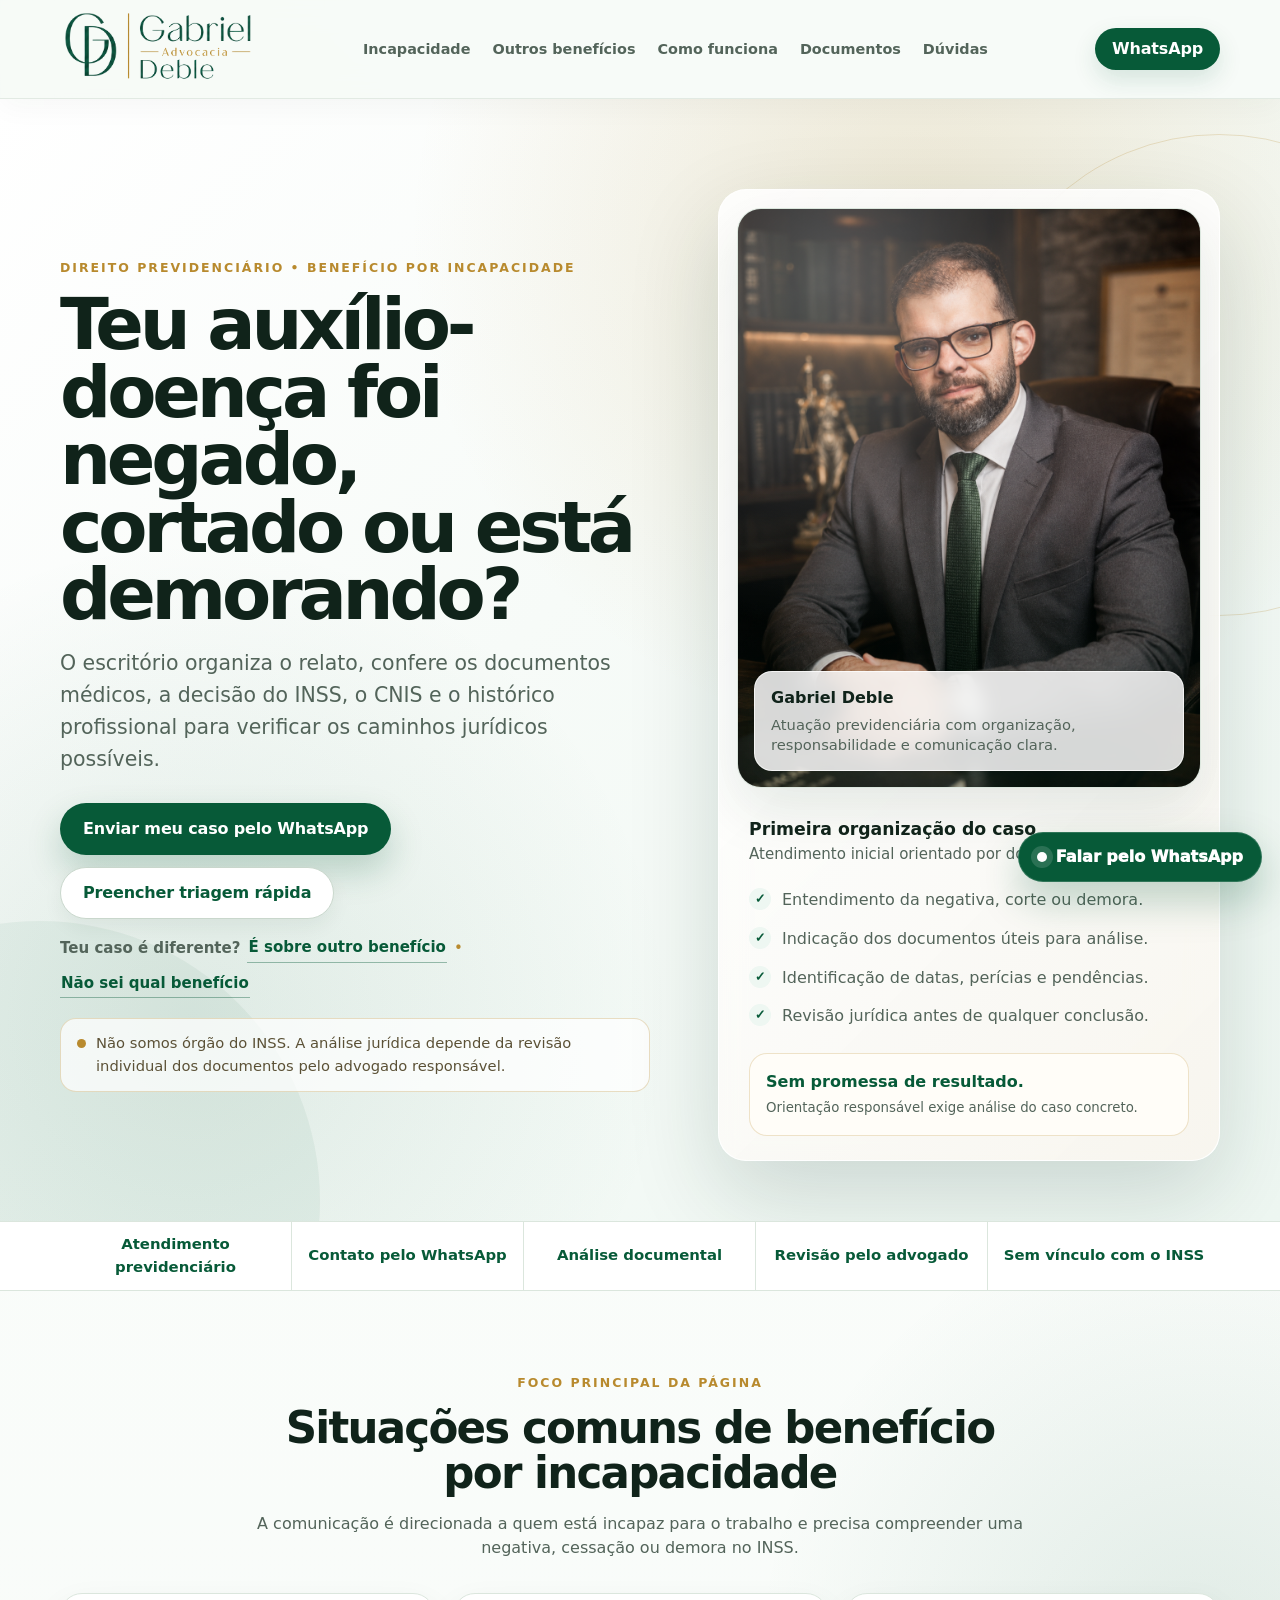
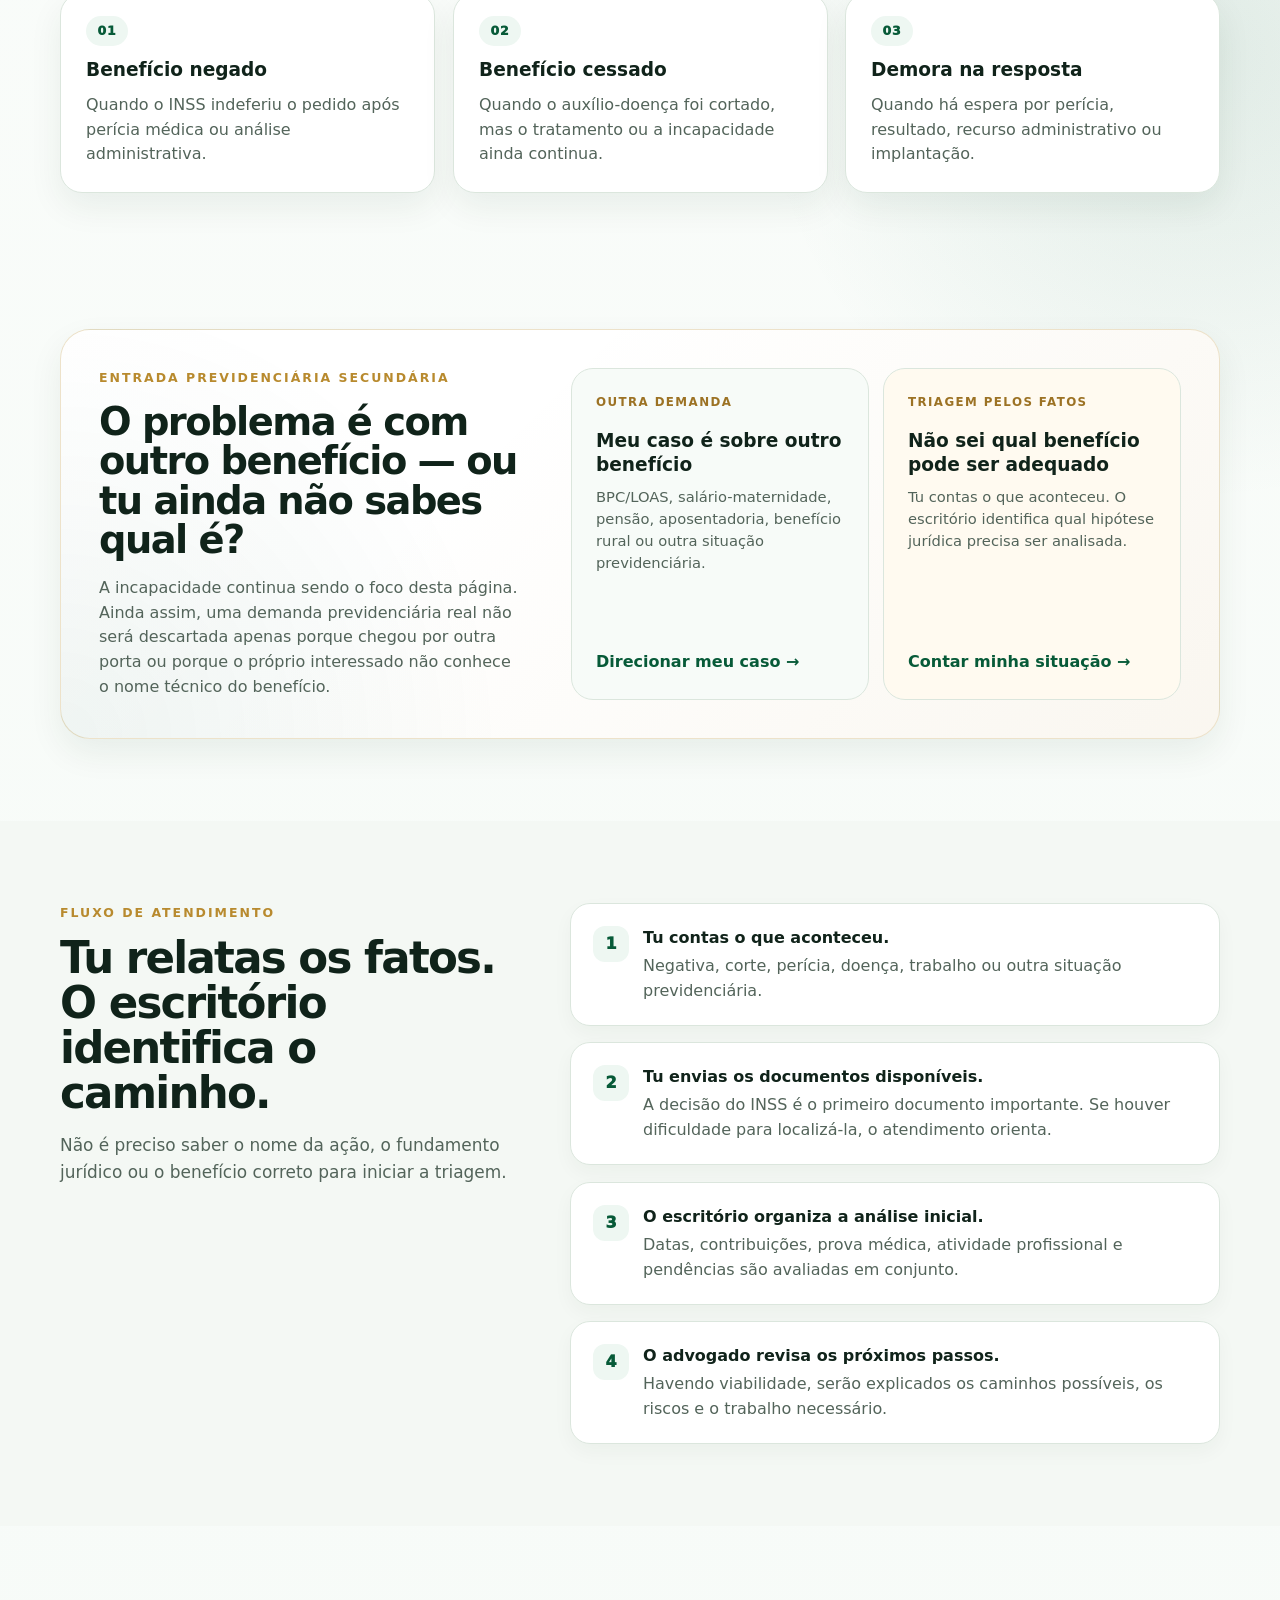
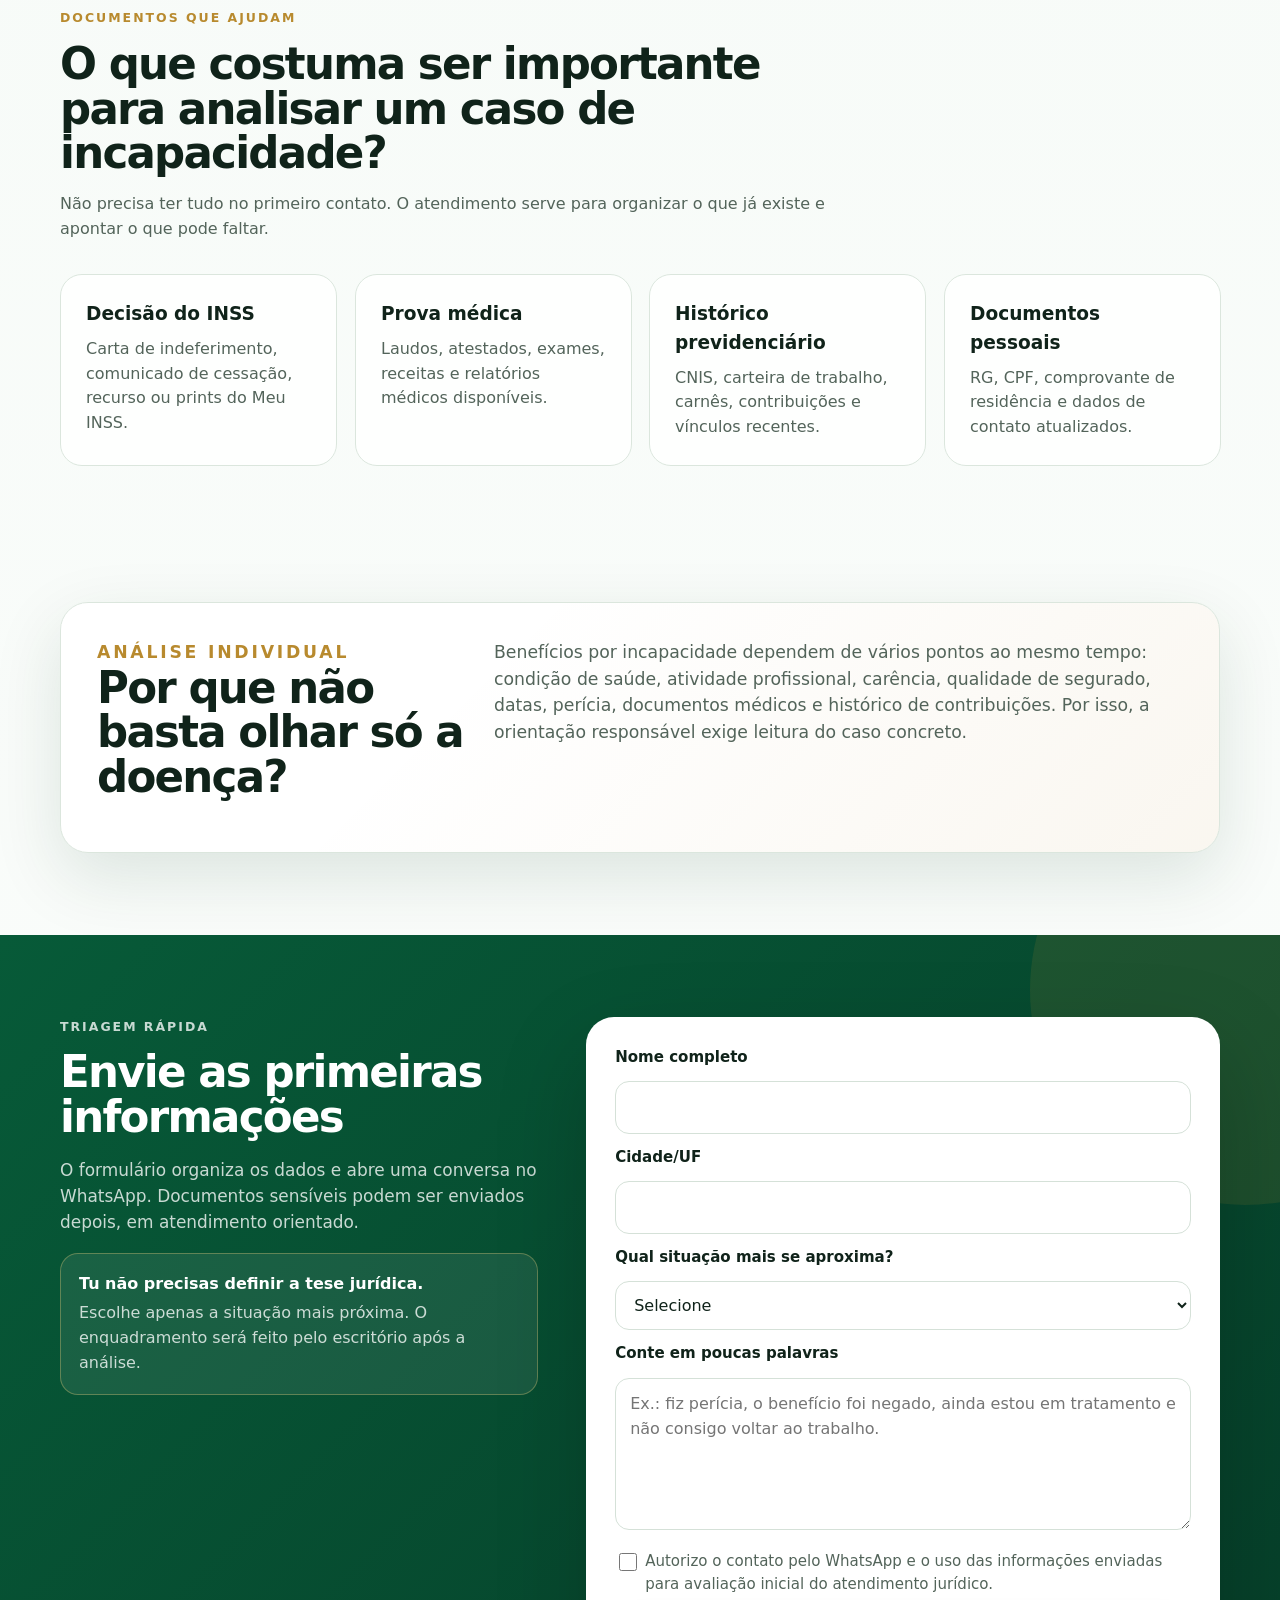
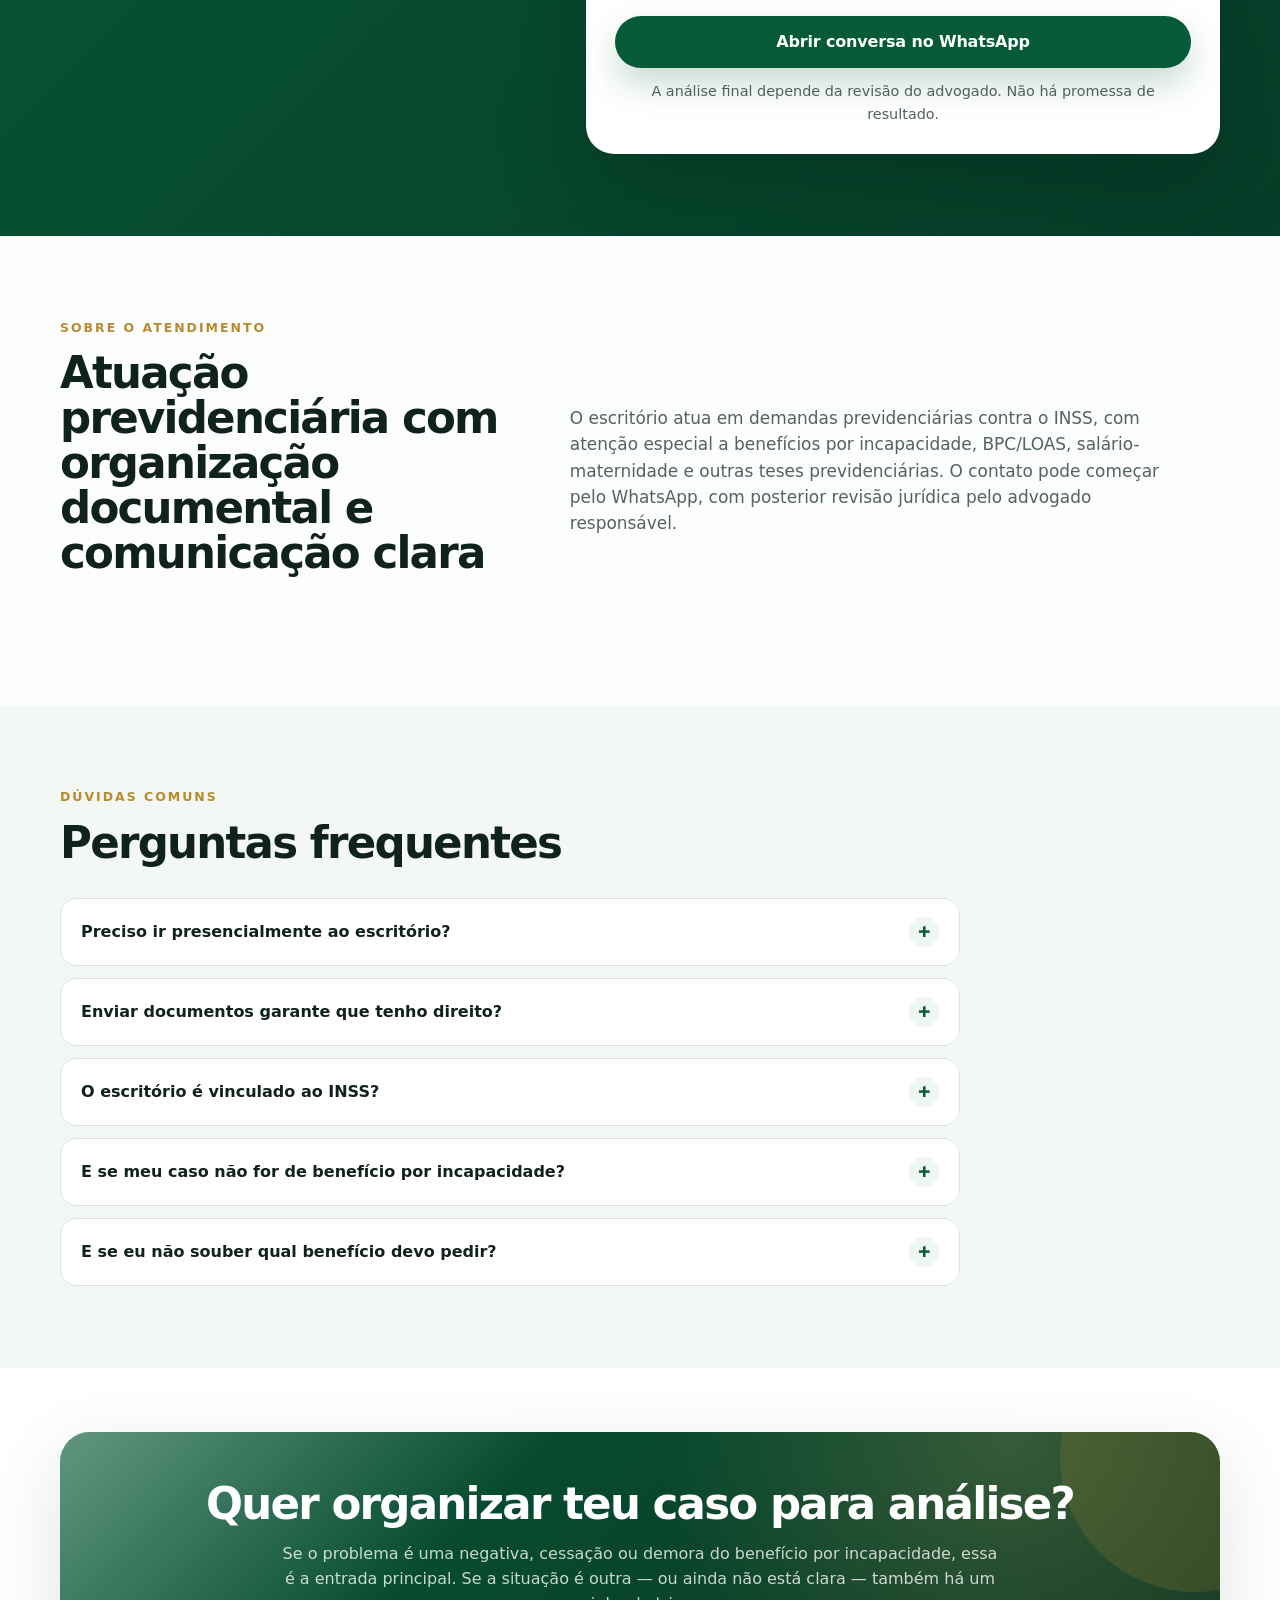
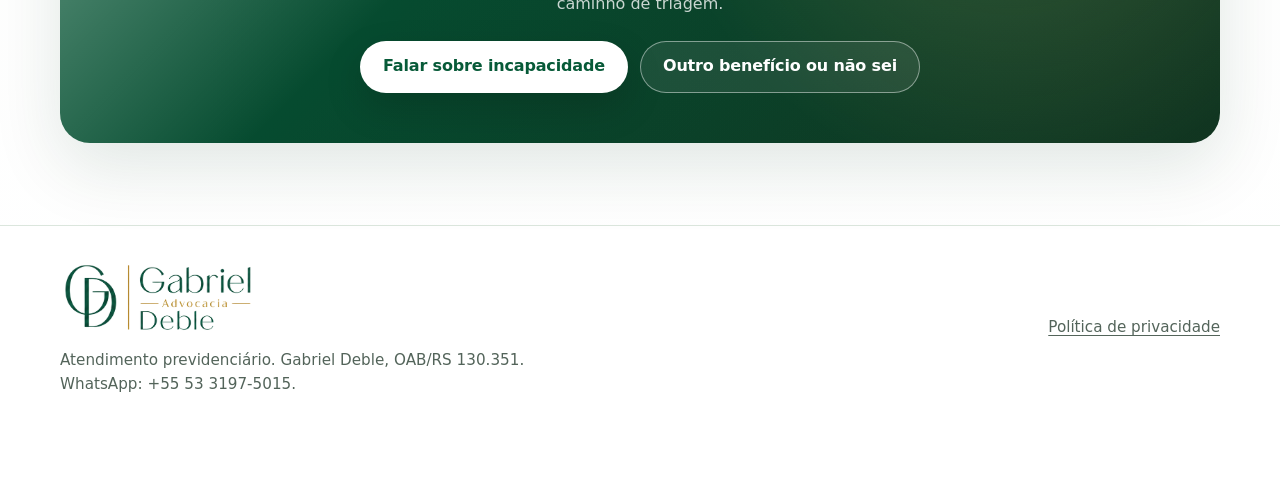
==== commit 8bd69e8d: "Add files via upload" ====
--- a/index.html
+++ b/index.html
@@ -11,8 +11,8 @@
     <meta name="robots" content="index,follow" />
     <meta name="theme-color" content="#075a38" />
     <link rel="canonical" href="https://advgabrieldeble.com.br/" />
-    <link rel="icon" href="assets/logo-icon.png" />
-    <link rel="stylesheet" href="styles.css" />
+    <link rel="icon" href="favicon.svg" type="image/svg+xml" />
+    <link rel="stylesheet" href="styles.css?v=14-premium" />
     <meta property="og:locale" content="pt_BR" />
     <meta property="og:type" content="website" />
     <meta property="og:url" content="https://advgabrieldeble.com.br/" />
@@ -24,7 +24,7 @@
       property="og:description"
       content="Organização documental e revisão jurídica individual para demandas previdenciárias."
     />
-    <script src="script.js" defer></script>
+    <script src="script.js?v=14-premium" defer></script>
   </head>
   <body>
     <a class="skip-link" href="#conteudo">Pular para o conteúdo</a>
--- a/styles.css
+++ b/styles.css
@@ -1215,6 +1215,457 @@
   }
 }
 
+
+
+/* ===== Camada premium v14: movimento, profundidade e acabamento ===== */
+:root {
+  --ease-luxury: cubic-bezier(0.16, 1, 0.3, 1);
+  --ease-standard: cubic-bezier(0.22, 0.61, 0.36, 1);
+  --shadow-premium: 0 34px 92px rgba(4, 46, 31, 0.16);
+  --shadow-premium-soft: 0 22px 58px rgba(4, 46, 31, 0.10);
+  --glass-line: rgba(255, 255, 255, 0.52);
+}
+
+::selection {
+  background: rgba(184, 138, 46, 0.28);
+  color: var(--green-950);
+}
+
+body {
+  background:
+    radial-gradient(circle at 8% 4%, rgba(199, 154, 60, 0.11), transparent 26rem),
+    radial-gradient(circle at 94% 24%, rgba(7, 90, 56, 0.10), transparent 28rem),
+    linear-gradient(180deg, #fbfdfb 0%, var(--green-050) 44%, #ffffff 100%);
+}
+
+body::before {
+  position: fixed;
+  inset: 0;
+  z-index: -1;
+  pointer-events: none;
+  content: "";
+  background-image:
+    linear-gradient(rgba(4, 46, 31, 0.025) 1px, transparent 1px),
+    linear-gradient(90deg, rgba(4, 46, 31, 0.022) 1px, transparent 1px);
+  background-size: 54px 54px;
+  mask-image: linear-gradient(to bottom, rgba(0, 0, 0, 0.62), transparent 72%);
+}
+
+.scroll-progress {
+  position: fixed;
+  top: 0;
+  left: 0;
+  z-index: 100;
+  width: 100%;
+  height: 3px;
+  background: linear-gradient(90deg, var(--gold-700), var(--gold-500), var(--green-700));
+  box-shadow: 0 0 18px rgba(184, 138, 46, 0.46);
+  transform: scaleX(0);
+  transform-origin: left center;
+  will-change: transform;
+}
+
+.topbar,
+.topbar__inner,
+.brand__logo {
+  transition:
+    height 0.36s var(--ease-luxury),
+    width 0.36s var(--ease-luxury),
+    background 0.36s var(--ease-standard),
+    box-shadow 0.36s var(--ease-standard),
+    border-color 0.36s var(--ease-standard),
+    transform 0.36s var(--ease-luxury);
+}
+
+.topbar.is-scrolled {
+  border-bottom-color: rgba(201, 215, 204, 0.82);
+  background: rgba(255, 255, 255, 0.82);
+  box-shadow: 0 18px 46px rgba(10, 44, 28, 0.08);
+}
+
+.topbar.is-scrolled .topbar__inner {
+  height: 78px;
+}
+
+.topbar.is-scrolled .brand__logo {
+  width: 174px;
+}
+
+.button {
+  position: relative;
+  isolation: isolate;
+  overflow: hidden;
+  transform: translateZ(0);
+  transition:
+    transform 0.32s var(--ease-luxury),
+    box-shadow 0.32s var(--ease-luxury),
+    background 0.22s,
+    border-color 0.22s,
+    color 0.22s;
+}
+
+.button::after {
+  position: absolute;
+  inset: -70% auto -70% -45%;
+  z-index: -1;
+  width: 42%;
+  content: "";
+  background: linear-gradient(90deg, transparent, rgba(255, 255, 255, 0.42), transparent);
+  transform: translateX(-130%) rotate(18deg);
+  transition: transform 0.7s var(--ease-luxury);
+}
+
+.button:hover::after {
+  transform: translateX(470%) rotate(18deg);
+}
+
+.button:hover {
+  box-shadow: 0 22px 52px rgba(7, 90, 56, 0.20);
+  transform: translateY(-3px) scale(1.012);
+}
+
+.button:active {
+  transform: translateY(-1px) scale(0.992);
+}
+
+.hero {
+  min-height: calc(100vh - 98px);
+  display: grid;
+  align-items: center;
+  background:
+    radial-gradient(circle at 72% 12%, rgba(184, 138, 46, 0.18), transparent 32rem),
+    radial-gradient(circle at 15% 82%, rgba(7, 90, 56, 0.10), transparent 30rem),
+    linear-gradient(135deg, #fff 0%, #f7fbf8 44%, #eef7f2 100%);
+}
+
+.hero::before {
+  animation: premiumOrb 14s ease-in-out infinite alternate;
+}
+
+.hero::after {
+  animation: premiumOrb 18s ease-in-out infinite alternate-reverse;
+}
+
+.hero__content > * {
+  animation: heroRise 0.82s var(--ease-luxury) both;
+}
+
+.hero__content > *:nth-child(2) { animation-delay: 0.07s; }
+.hero__content > *:nth-child(3) { animation-delay: 0.14s; }
+.hero__content > *:nth-child(4) { animation-delay: 0.21s; }
+.hero__content > *:nth-child(5) { animation-delay: 0.28s; }
+.hero__content > *:nth-child(6) { animation-delay: 0.35s; }
+
+.hero-panel {
+  animation: panelIn 0.95s var(--ease-luxury) 0.20s both;
+  border-color: rgba(255, 255, 255, 0.70);
+  box-shadow: var(--shadow-premium);
+}
+
+
+.proof-box,
+.route-box,
+.final-cta__box,
+.hero-panel {
+  position: relative;
+  overflow: hidden;
+}
+
+.hero-panel::before,
+.final-cta__box::after,
+.proof-box::after,
+.route-box::after {
+  position: absolute;
+  inset: 0;
+  pointer-events: none;
+  content: "";
+  background: linear-gradient(135deg, rgba(255,255,255,0.50), transparent 34%, rgba(184,138,46,0.10));
+  opacity: 0.72;
+}
+
+.hero-panel > *,
+.final-cta__box > *,
+.proof-box > *,
+.route-box > * {
+  position: relative;
+  z-index: 1;
+}
+
+.portrait-card {
+  box-shadow: 0 22px 56px rgba(4, 46, 31, 0.10);
+  transform: translateZ(0);
+  transition:
+    transform 0.55s var(--ease-luxury),
+    box-shadow 0.55s var(--ease-luxury),
+    border-color 0.55s var(--ease-luxury);
+}
+
+.portrait-card::after {
+  position: absolute;
+  inset: 0;
+  pointer-events: none;
+  content: "";
+  background:
+    linear-gradient(180deg, transparent 46%, rgba(4, 46, 31, 0.22)),
+    radial-gradient(circle at 22% 12%, rgba(255, 255, 255, 0.34), transparent 22rem);
+}
+
+.hero-panel:hover .portrait-card {
+  border-color: rgba(184, 138, 46, 0.38);
+  box-shadow: 0 32px 82px rgba(4, 46, 31, 0.15);
+  transform: translateY(-4px) scale(1.006);
+}
+
+.portrait-card__badge {
+  z-index: 1;
+  border-color: rgba(255, 255, 255, 0.72);
+  background: rgba(255, 255, 255, 0.84);
+}
+
+.trustbar {
+  position: relative;
+  overflow: hidden;
+  background: rgba(255, 255, 255, 0.92);
+  backdrop-filter: blur(10px);
+}
+
+.trustbar::before {
+  position: absolute;
+  inset: 0;
+  pointer-events: none;
+  content: "";
+  background: linear-gradient(90deg, transparent, rgba(184, 138, 46, 0.08), transparent);
+  transform: translateX(-100%);
+  animation: trustSweep 9s ease-in-out infinite;
+}
+
+.card,
+.route-card,
+.steps li,
+details,
+.lead-form,
+.proof-box,
+.route-box,
+.final-cta__box,
+.form-assurance {
+  transition:
+    transform 0.42s var(--ease-luxury),
+    box-shadow 0.42s var(--ease-luxury),
+    border-color 0.32s var(--ease-standard),
+    background 0.32s var(--ease-standard),
+    opacity 0.7s var(--ease-luxury),
+    filter 0.7s var(--ease-luxury);
+}
+
+.card,
+.route-card,
+.steps li,
+details {
+  will-change: transform;
+}
+
+.card::before,
+.route-card::before,
+.steps li::after,
+details::before {
+  position: absolute;
+  inset: 0 0 auto;
+  height: 1px;
+  content: "";
+  background: linear-gradient(90deg, transparent, rgba(184, 138, 46, 0.42), transparent);
+  opacity: 0;
+  transition: opacity 0.28s var(--ease-standard);
+}
+
+.card:hover::before,
+.route-card:hover::before,
+.steps li:hover::after,
+details:hover::before {
+  opacity: 1;
+}
+
+.card:hover,
+.route-card:hover,
+.steps li:hover,
+details:hover {
+  border-color: rgba(184, 138, 46, 0.44);
+  box-shadow: var(--shadow-premium-soft);
+  transform: translateY(-5px);
+}
+
+.steps li,
+details {
+  overflow: hidden;
+}
+
+.route-card__action {
+  transition: transform 0.28s var(--ease-luxury), color 0.22s;
+}
+
+.route-card:hover .route-card__action {
+  color: var(--gold-700);
+  transform: translateX(5px);
+}
+
+.lead-form {
+  border: 1px solid rgba(255, 255, 255, 0.72);
+  box-shadow: 0 34px 92px rgba(0, 0, 0, 0.20);
+}
+
+.lead-form input,
+.lead-form select,
+.lead-form textarea {
+  transition:
+    border-color 0.22s,
+    box-shadow 0.22s,
+    transform 0.22s,
+    background 0.22s;
+}
+
+.lead-form input:hover,
+.lead-form select:hover,
+.lead-form textarea:hover {
+  border-color: rgba(184, 138, 46, 0.52);
+}
+
+.lead-form input:focus,
+.lead-form select:focus,
+.lead-form textarea:focus {
+  box-shadow: 0 10px 26px rgba(4, 46, 31, 0.08);
+  transform: translateY(-1px);
+}
+
+.faq details {
+  position: relative;
+}
+
+.faq summary {
+  list-style: none;
+  display: flex;
+  align-items: center;
+  justify-content: space-between;
+  gap: 18px;
+}
+
+.faq summary::-webkit-details-marker {
+  display: none;
+}
+
+.faq summary::after {
+  width: 30px;
+  height: 30px;
+  border-radius: 999px;
+  display: grid;
+  flex: 0 0 auto;
+  place-items: center;
+  content: "+";
+  background: var(--green-100);
+  color: var(--green-800);
+  font-weight: 950;
+  transition: transform 0.3s var(--ease-luxury), background 0.22s, color 0.22s;
+}
+
+.faq details[open] summary::after {
+  background: var(--green-800);
+  color: #fff;
+  transform: rotate(45deg);
+}
+
+.final-cta__box {
+  position: relative;
+  isolation: isolate;
+  background:
+    radial-gradient(circle at 82% 0%, rgba(230, 201, 121, 0.20), transparent 22rem),
+    linear-gradient(135deg, var(--green-800), var(--green-950));
+}
+
+.whatsapp-float {
+  transition:
+    transform 0.32s var(--ease-luxury),
+    box-shadow 0.32s var(--ease-luxury),
+    background 0.22s;
+}
+
+.whatsapp-float:hover {
+  box-shadow: 0 26px 58px rgba(7, 90, 56, 0.34);
+}
+
+[data-reveal] {
+  opacity: 0;
+  filter: blur(8px);
+  transform: translateY(26px) scale(0.985);
+}
+
+[data-reveal].is-visible {
+  opacity: 1;
+  filter: blur(0);
+  transform: translateY(0) scale(1);
+}
+
+@keyframes heroRise {
+  from {
+    opacity: 0;
+    filter: blur(8px);
+    transform: translateY(28px);
+  }
+  to {
+    opacity: 1;
+    filter: blur(0);
+    transform: translateY(0);
+  }
+}
+
+@keyframes panelIn {
+  from {
+    opacity: 0;
+    filter: blur(10px);
+    transform: translateY(30px) scale(0.975);
+  }
+  to {
+    opacity: 1;
+    filter: blur(0);
+    transform: translateY(0) scale(1);
+  }
+}
+
+@keyframes premiumOrb {
+  from {
+    transform: translate3d(0, 0, 0) scale(1);
+  }
+  to {
+    transform: translate3d(-18px, 22px, 0) scale(1.045);
+  }
+}
+
+@keyframes trustSweep {
+  0%, 38% {
+    transform: translateX(-100%);
+  }
+  68%, 100% {
+    transform: translateX(100%);
+  }
+}
+
+@media (max-width: 1040px) {
+  .hero {
+    min-height: auto;
+  }
+}
+
+@media (max-width: 640px) {
+  .topbar.is-scrolled .topbar__inner {
+    height: 76px;
+  }
+
+  .topbar.is-scrolled .brand__logo {
+    width: 154px;
+  }
+
+  [data-reveal] {
+    transform: translateY(18px) scale(0.99);
+  }
+}
+
 @media (prefers-reduced-motion: reduce) {
   html {
     scroll-behavior: auto;
@@ -1225,5 +1676,7 @@
   *::after {
     scroll-behavior: auto !important;
     transition-duration: 0.001ms !important;
-  }
-}
+    animation-duration: 0.001ms !important;
+    animation-iteration-count: 1 !important;
+  }
+}
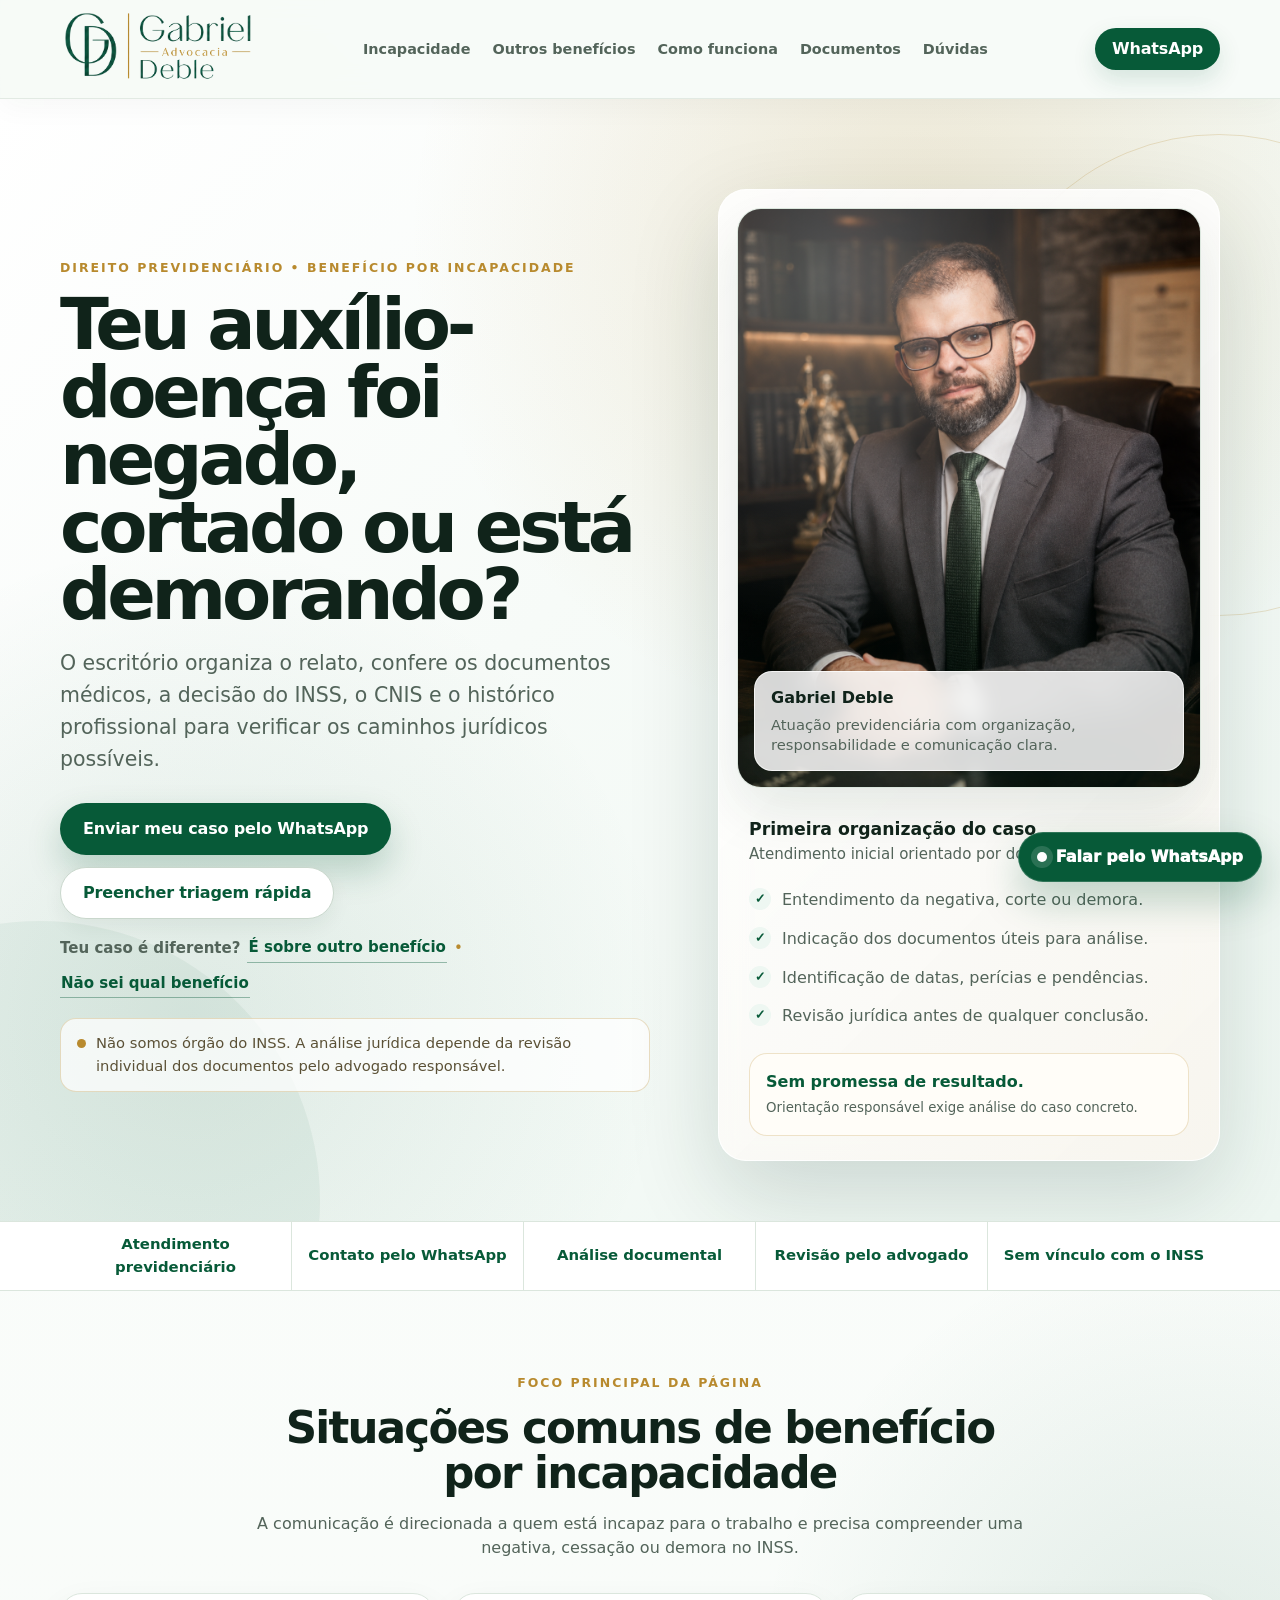
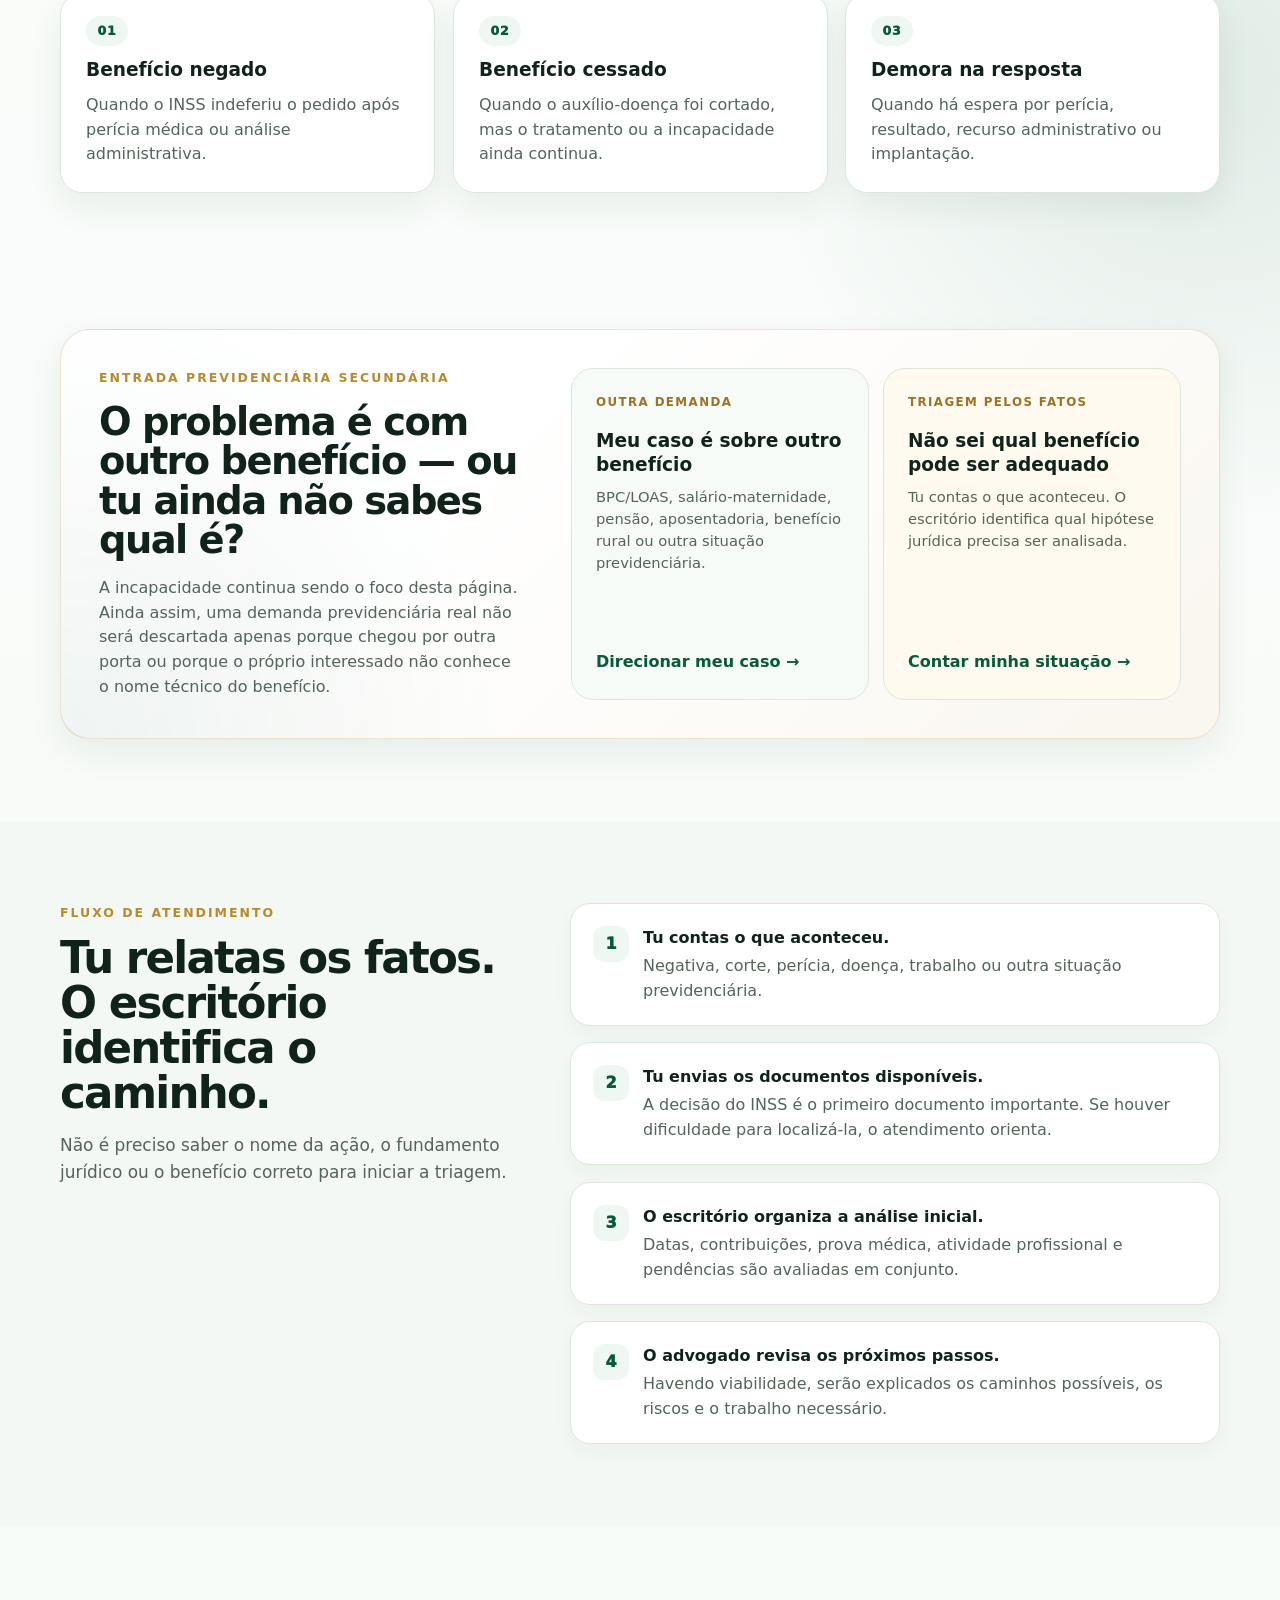
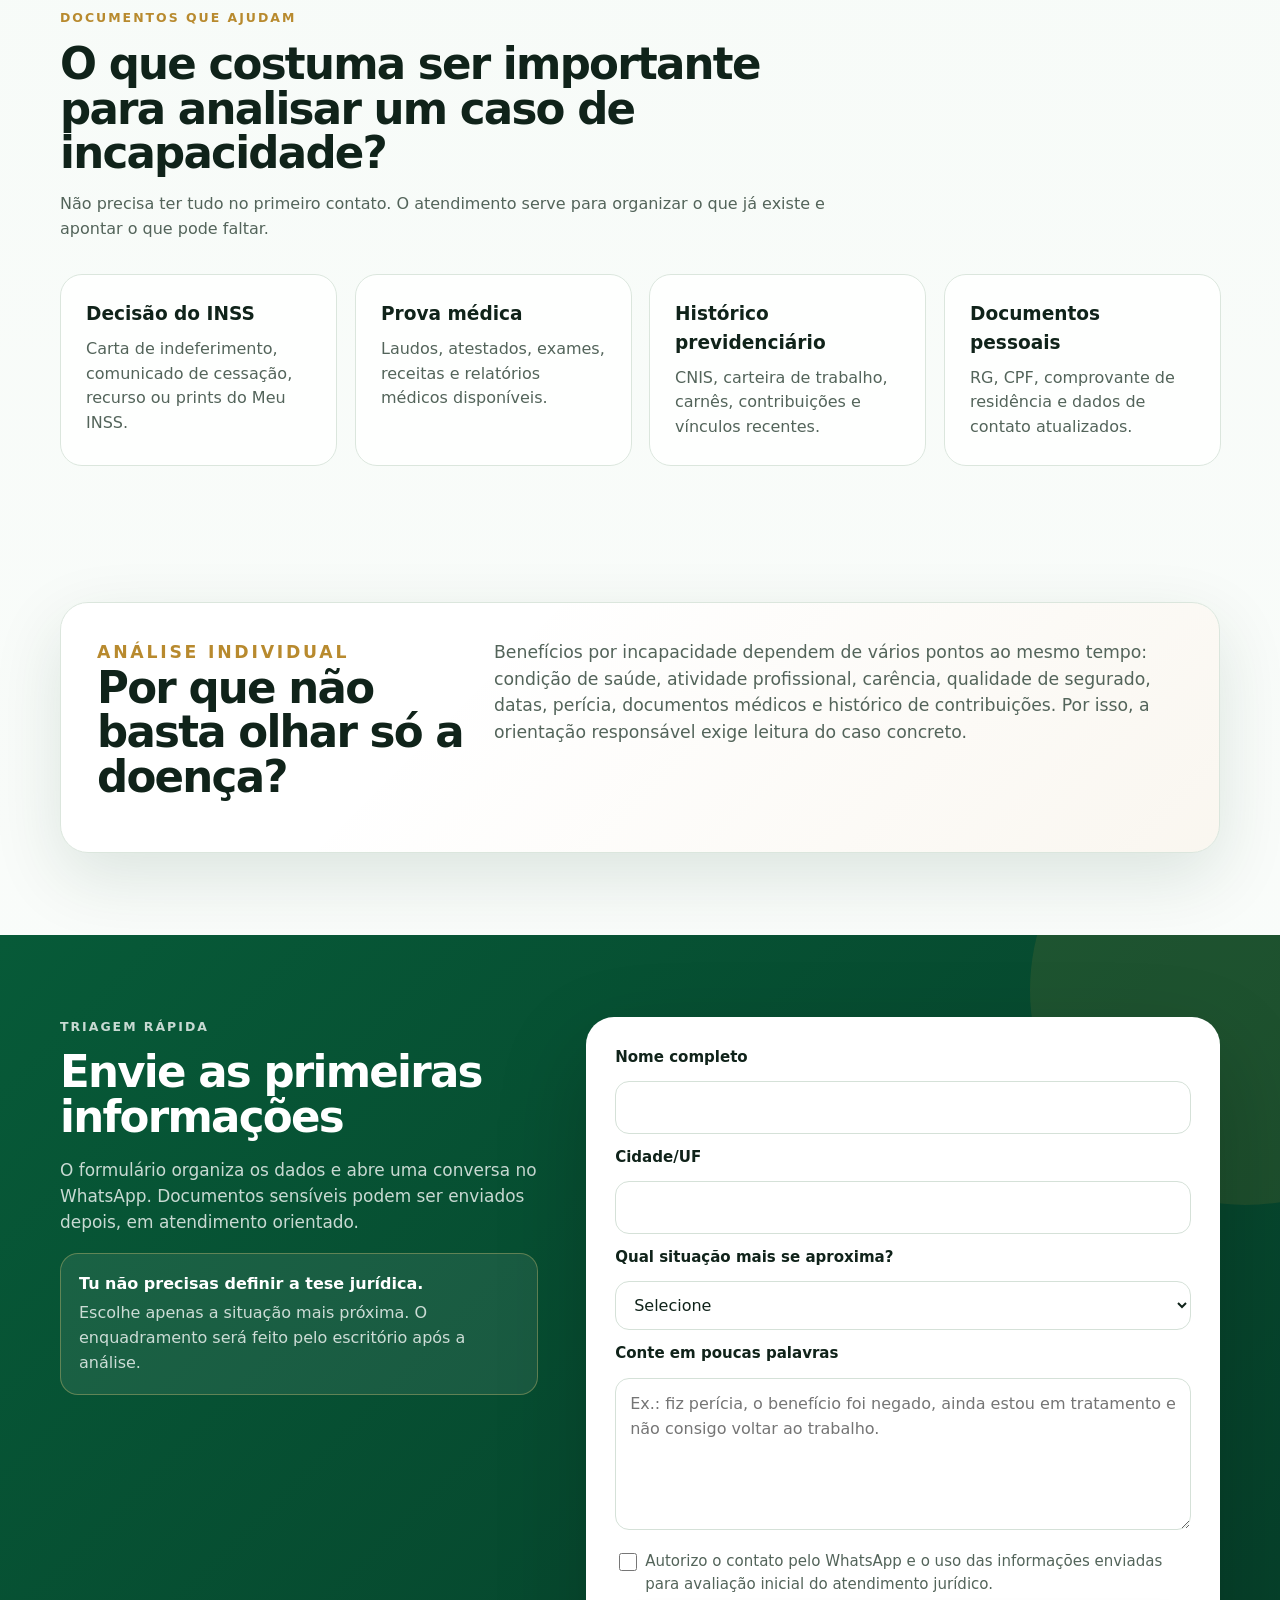
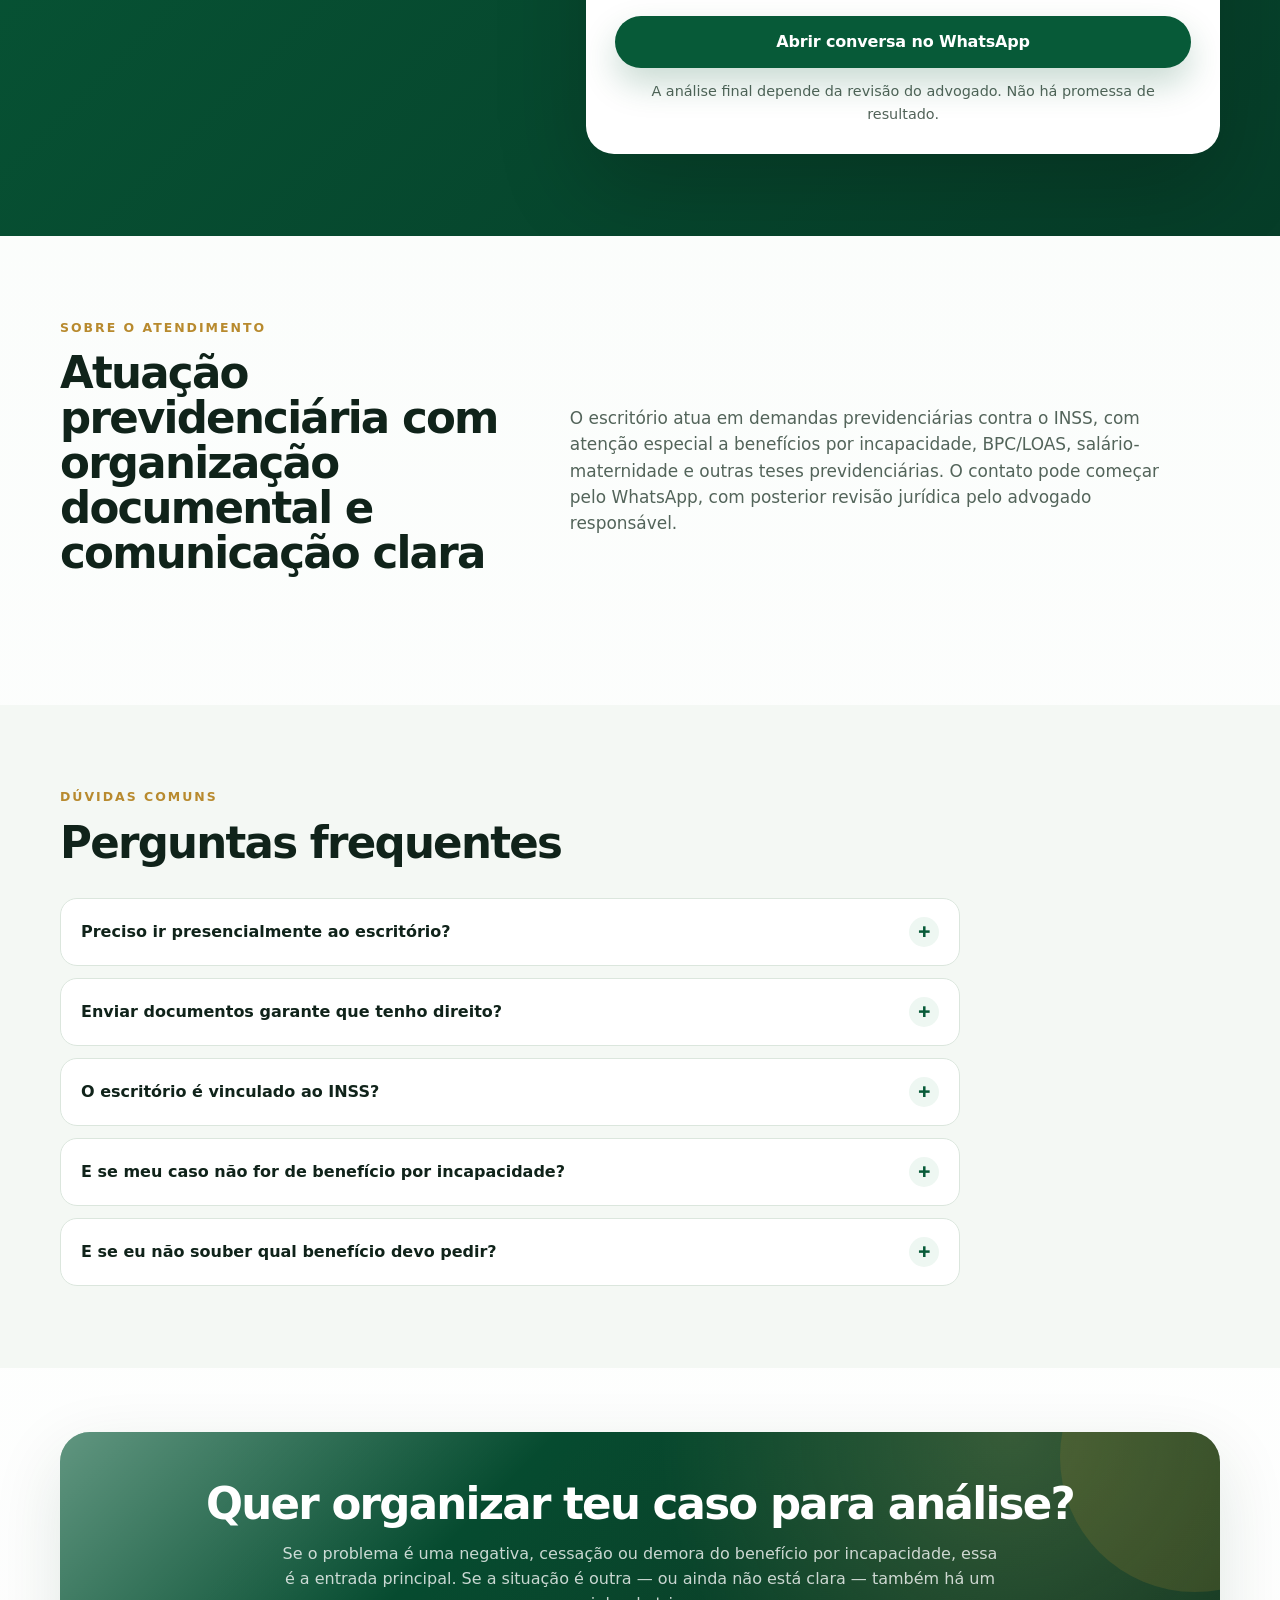
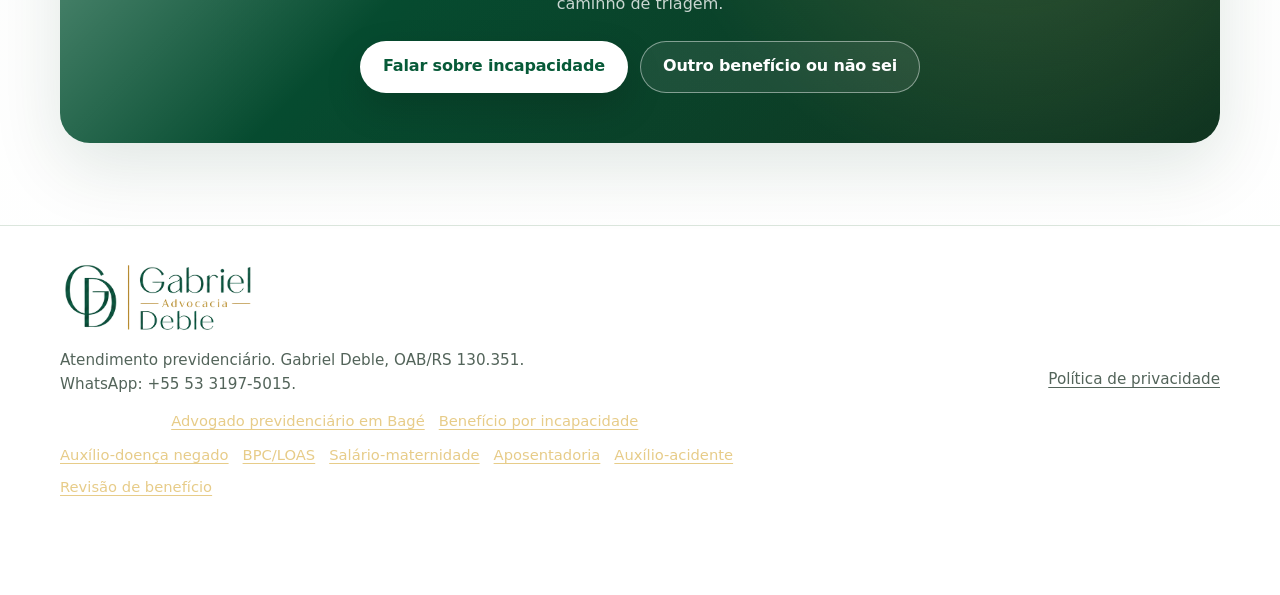
==== commit efd40f33: "Add files via upload" ====
--- a/index.html
+++ b/index.html
@@ -3,27 +3,142 @@
   <head>
     <meta charset="utf-8" />
     <meta name="viewport" content="width=device-width, initial-scale=1" />
-    <title>Benefício por incapacidade no INSS | Gabriel Deble Advocacia</title>
-    <meta
-      name="description"
-      content="Atendimento previdenciário para benefício por incapacidade negado, cessado ou em demora, com triagem para outros benefícios e para quem ainda não sabe qual benefício se aplica."
-    />
-    <meta name="robots" content="index,follow" />
+    <title>Advogado Previdenciário em Bagé | Gabriel Deble Advocacia</title>
+    <meta name="description" content="Gabriel Deble Advocacia: atendimento previdenciário em Bagé/RS para benefício por incapacidade, BPC/LOAS, salário-maternidade, aposentadorias, auxílio-acidente e revisões do INSS." />
+    <meta name="robots" content="index,follow,max-image-preview:large,max-snippet:-1,max-video-preview:-1" />
     <meta name="theme-color" content="#075a38" />
     <link rel="canonical" href="https://advgabrieldeble.com.br/" />
+    <!-- SEO v15:start -->
+    <link rel="manifest" href="site.webmanifest" />
+    <meta name="author" content="Gabriel Deble Advocacia" />
+    <meta name="geo.region" content="BR-RS" />
+    <meta name="geo.placename" content="Bagé" />
+
+    <meta property="og:site_name" content="Gabriel Deble Advocacia" />
+    <meta property="og:image" content="https://advgabrieldeble.com.br/assets/gabriel-deble-og.png" />
+    <meta property="og:image:secure_url" content="https://advgabrieldeble.com.br/assets/gabriel-deble-og.png" />
+    <meta property="og:image:width" content="1200" />
+    <meta property="og:image:height" content="630" />
+    <meta property="og:image:alt" content="Gabriel Deble Advocacia — atendimento previdenciário em Bagé/RS" />
+
+    <meta name="twitter:card" content="summary_large_image" />
+    <meta name="twitter:title" content="Advogado Previdenciário em Bagé | Gabriel Deble Advocacia" />
+    <meta name="twitter:description" content="Gabriel Deble Advocacia: atendimento previdenciário em Bagé/RS para benefício por incapacidade, BPC/LOAS, salário-maternidade, aposentadorias, auxílio-acidente e revisões do INSS." />
+    <meta name="twitter:image" content="https://advgabrieldeble.com.br/assets/gabriel-deble-og.png" />
+    <!-- SEO v15:end -->
     <link rel="icon" href="favicon.svg" type="image/svg+xml" />
     <link rel="stylesheet" href="styles.css?v=14-premium" />
+    <link rel="stylesheet" href="seo-legal.css?v=15" />
     <meta property="og:locale" content="pt_BR" />
     <meta property="og:type" content="website" />
     <meta property="og:url" content="https://advgabrieldeble.com.br/" />
-    <meta
-      property="og:title"
-      content="Benefício por incapacidade no INSS | Gabriel Deble Advocacia"
-    />
-    <meta
-      property="og:description"
-      content="Organização documental e revisão jurídica individual para demandas previdenciárias."
-    />
+    <meta property="og:title" content="Advogado Previdenciário em Bagé | Gabriel Deble Advocacia" />
+    <meta property="og:description" content="Gabriel Deble Advocacia: atendimento previdenciário em Bagé/RS para benefício por incapacidade, BPC/LOAS, salário-maternidade, aposentadorias, auxílio-acidente e revisões do INSS." />
+    <script type="application/ld+json">
+[
+  {
+    "@context": "https://schema.org",
+    "@type": "LegalService",
+    "@id": "https://advgabrieldeble.com.br/#legalservice",
+    "name": "Gabriel Deble Advocacia",
+    "url": "https://advgabrieldeble.com.br/",
+    "logo": "https://advgabrieldeble.com.br/assets/logo-compact.png",
+    "image": "https://advgabrieldeble.com.br/assets/gabriel-deble-og.png",
+    "description": "Gabriel Deble Advocacia: atendimento previdenciário em Bagé/RS para benefício por incapacidade, BPC/LOAS, salário-maternidade, aposentadorias, auxílio-acidente e revisões do INSS.",
+    "telephone": "+555331975015",
+    "areaServed": [
+      {
+        "@type": "City",
+        "name": "Bagé"
+      },
+      {
+        "@type": "State",
+        "name": "Rio Grande do Sul"
+      }
+    ],
+    "priceRange": "$$",
+    "founder": {
+      "@type": "Person",
+      "name": "Gabriel Deble",
+      "jobTitle": "Advogado",
+      "identifier": "OAB/RS 130.351"
+    }
+  },
+  {
+    "@context": "https://schema.org",
+    "@type": "WebSite",
+    "@id": "https://advgabrieldeble.com.br/#website",
+    "name": "Gabriel Deble Advocacia",
+    "url": "https://advgabrieldeble.com.br/",
+    "publisher": {
+      "@id": "https://advgabrieldeble.com.br/#legalservice"
+    },
+    "inLanguage": "pt-BR"
+  },
+  {
+    "@context": "https://schema.org",
+    "@type": "WebPage",
+    "@id": "https://advgabrieldeble.com.br/#webpage",
+    "url": "https://advgabrieldeble.com.br/",
+    "name": "Advogado Previdenciário em Bagé | Gabriel Deble Advocacia",
+    "description": "Gabriel Deble Advocacia: atendimento previdenciário em Bagé/RS para benefício por incapacidade, BPC/LOAS, salário-maternidade, aposentadorias, auxílio-acidente e revisões do INSS.",
+    "isPartOf": {
+      "@id": "https://advgabrieldeble.com.br/#website"
+    },
+    "about": {
+      "@id": "https://advgabrieldeble.com.br/#legalservice"
+    },
+    "inLanguage": "pt-BR",
+    "dateModified": "2026-08-01"
+  },
+  {
+    "@context": "https://schema.org",
+    "@type": "FAQPage",
+    "mainEntity": [
+      {
+        "@type": "Question",
+        "name": "Preciso ir presencialmente ao escritório?",
+        "acceptedAnswer": {
+          "@type": "Answer",
+          "text": "Não necessariamente. A triagem pode começar pelo WhatsApp, e o\n                formato do atendimento será definido conforme o caso."
+        }
+      },
+      {
+        "@type": "Question",
+        "name": "Enviar documentos garante que tenho direito?",
+        "acceptedAnswer": {
+          "@type": "Answer",
+          "text": "Não. Os documentos permitem analisar o caso, mas nenhuma\n                conclusão ou resultado pode ser prometido antes da revisão\n                jurídica individual."
+        }
+      },
+      {
+        "@type": "Question",
+        "name": "O escritório é vinculado ao INSS?",
+        "acceptedAnswer": {
+          "@type": "Answer",
+          "text": "Não. Trata-se de escritório de advocacia independente, sem\n                vínculo institucional com o INSS."
+        }
+      },
+      {
+        "@type": "Question",
+        "name": "E se meu caso não for de benefício por incapacidade?",
+        "acceptedAnswer": {
+          "@type": "Answer",
+          "text": "O escritório também realiza triagem de outras demandas\n                previdenciárias. Relata os fatos, e o enquadramento jurídico\n                será verificado no atendimento."
+        }
+      },
+      {
+        "@type": "Question",
+        "name": "E se eu não souber qual benefício devo pedir?",
+        "acceptedAnswer": {
+          "@type": "Answer",
+          "text": "Não é necessário conhecer o nome técnico. Informa o que\n                aconteceu, os pedidos já realizados e os documentos disponíveis\n                para que a hipótese adequada seja identificada."
+        }
+      }
+    ]
+  }
+]
+    </script>
     <script src="script.js?v=14-premium" defer></script>
   </head>
   <body>
@@ -578,6 +693,17 @@
             <br />
             WhatsApp: +55 53 3197-5015.
           </p>
+          <nav class="footer__seo-links" aria-label="Conteúdos previdenciários">
+            <span>Conteúdos:</span>
+            <a href="advogado-previdenciario-bage/">Advogado previdenciário em Bagé</a>
+            <a href="beneficio-por-incapacidade-inss/">Benefício por incapacidade</a>
+            <a href="auxilio-doenca-negado/">Auxílio-doença negado</a>
+            <a href="bpc-loas/">BPC/LOAS</a>
+            <a href="salario-maternidade/">Salário-maternidade</a>
+            <a href="aposentadoria-inss/">Aposentadoria</a>
+            <a href="auxilio-acidente/">Auxílio-acidente</a>
+            <a href="revisao-de-beneficio-inss/">Revisão de benefício</a>
+          </nav>
         </div>
         <div class="footer__links">
           <a href="privacidade/">Política de privacidade</a>
--- a/seo-legal.css
+++ b/seo-legal.css
@@ -0,0 +1,133 @@
+.legal-hero {
+  overflow: hidden;
+  padding: 92px 0 56px;
+  position: relative;
+}
+.legal-hero::before {
+  background: radial-gradient(circle, rgba(184,138,46,.20) 0%, rgba(184,138,46,0) 70%);
+  content: "";
+  height: 520px;
+  position: absolute;
+  right: -180px;
+  top: -130px;
+  width: 520px;
+}
+.legal-hero__card {
+  background: linear-gradient(145deg, rgba(6,61,40,.98), rgba(4,46,31,.96));
+  border: 1px solid rgba(184,138,46,.26);
+  border-radius: 36px;
+  box-shadow: var(--shadow);
+  color: #fff;
+  padding: clamp(30px, 5vw, 58px);
+  position: relative;
+}
+.legal-hero__card h1 {
+  color: #fff;
+  font-size: clamp(2.45rem, 6vw, 5.15rem);
+  letter-spacing: -.075em;
+  line-height: .96;
+  margin: 14px 0 0;
+}
+.legal-hero__lead {
+  color: rgba(255,255,255,.82);
+  font-size: clamp(1.05rem, 2vw, 1.28rem);
+  max-width: 780px;
+}
+.legal-content {
+  padding: 28px 0 82px;
+}
+.legal-grid {
+  align-items: start;
+  display: grid;
+  gap: 28px;
+  grid-template-columns: minmax(0, 1fr) 336px;
+}
+.legal-article,
+.legal-aside {
+  background: #fff;
+  border: 1px solid var(--line);
+  border-radius: 30px;
+  box-shadow: var(--shadow-soft);
+}
+.legal-article {
+  padding: clamp(26px, 4vw, 44px);
+}
+.legal-article section + section {
+  margin-top: 34px;
+}
+.legal-article h2 {
+  color: var(--green-900);
+  font-size: clamp(1.45rem, 3vw, 2.1rem);
+  letter-spacing: -.045em;
+  line-height: 1.08;
+}
+.legal-article p {
+  font-size: 1.04rem;
+  line-height: 1.74;
+}
+.legal-aside {
+  padding: 24px;
+  position: sticky;
+  top: 122px;
+}
+.legal-aside h2 {
+  color: var(--green-900);
+  font-size: 1.16rem;
+  letter-spacing: -.03em;
+  margin-top: 0;
+}
+.legal-aside ul {
+  list-style: none;
+  margin: 16px 0 0;
+  padding: 0;
+}
+.legal-aside li + li {
+  border-top: 1px solid var(--line);
+  margin-top: 10px;
+  padding-top: 10px;
+}
+.legal-aside a {
+  color: var(--green-800);
+  font-weight: 820;
+}
+.legal-note {
+  background: var(--green-100);
+  border: 1px solid var(--line);
+  border-radius: 22px;
+  color: var(--ink-soft);
+  margin-top: 28px;
+  padding: 18px 20px;
+}
+.footer__seo-links {
+  display: flex;
+  flex-wrap: wrap;
+  gap: 10px 14px;
+  margin-top: 14px;
+  max-width: 760px;
+}
+.footer__seo-links span {
+  color: rgba(255,255,255,.70);
+  font-weight: 800;
+}
+.footer__seo-links a {
+  color: #e7cc89;
+  font-size: .92rem;
+}
+@media (max-width: 980px) {
+  .legal-grid {
+    grid-template-columns: 1fr;
+  }
+  .legal-aside {
+    position: static;
+  }
+}
+@media (max-width: 680px) {
+  .legal-hero {
+    padding-top: 56px;
+  }
+  .legal-hero__card,
+  .legal-article,
+  .legal-aside {
+    border-radius: 24px;
+  }
+}
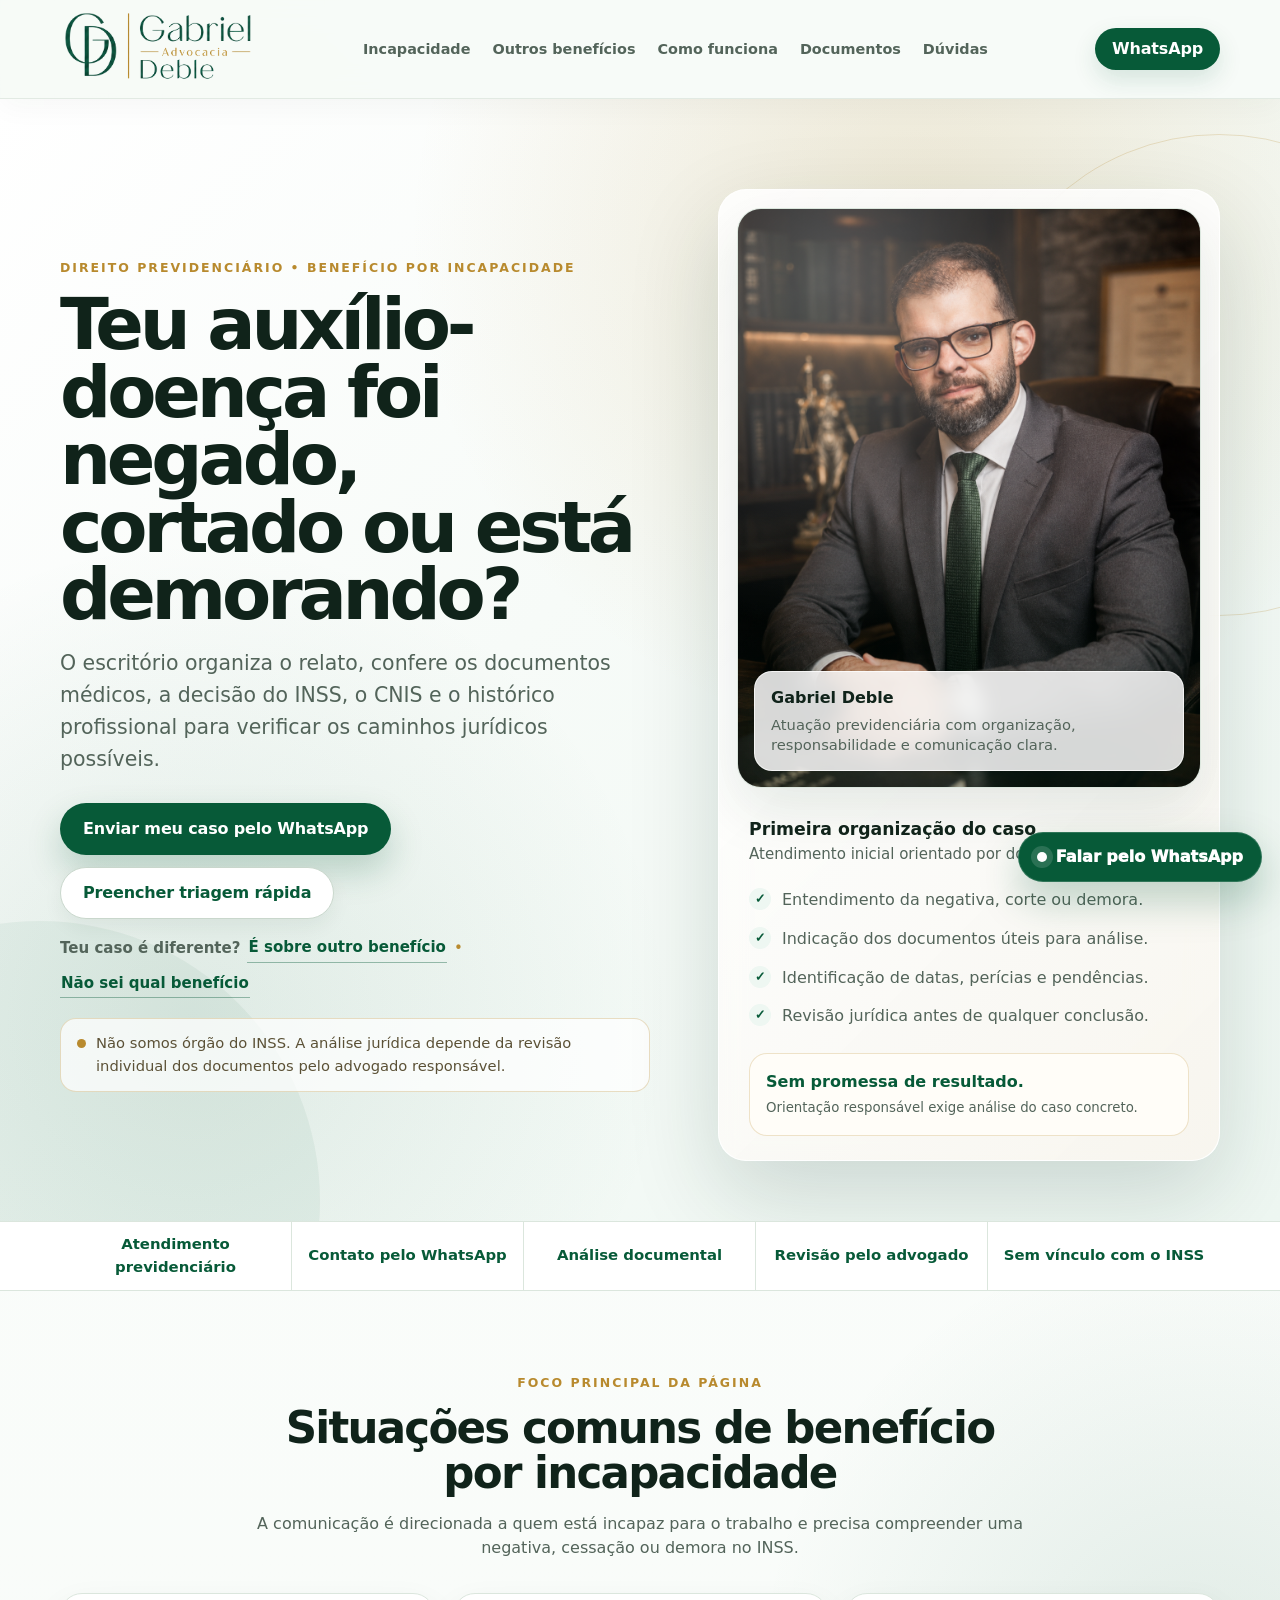
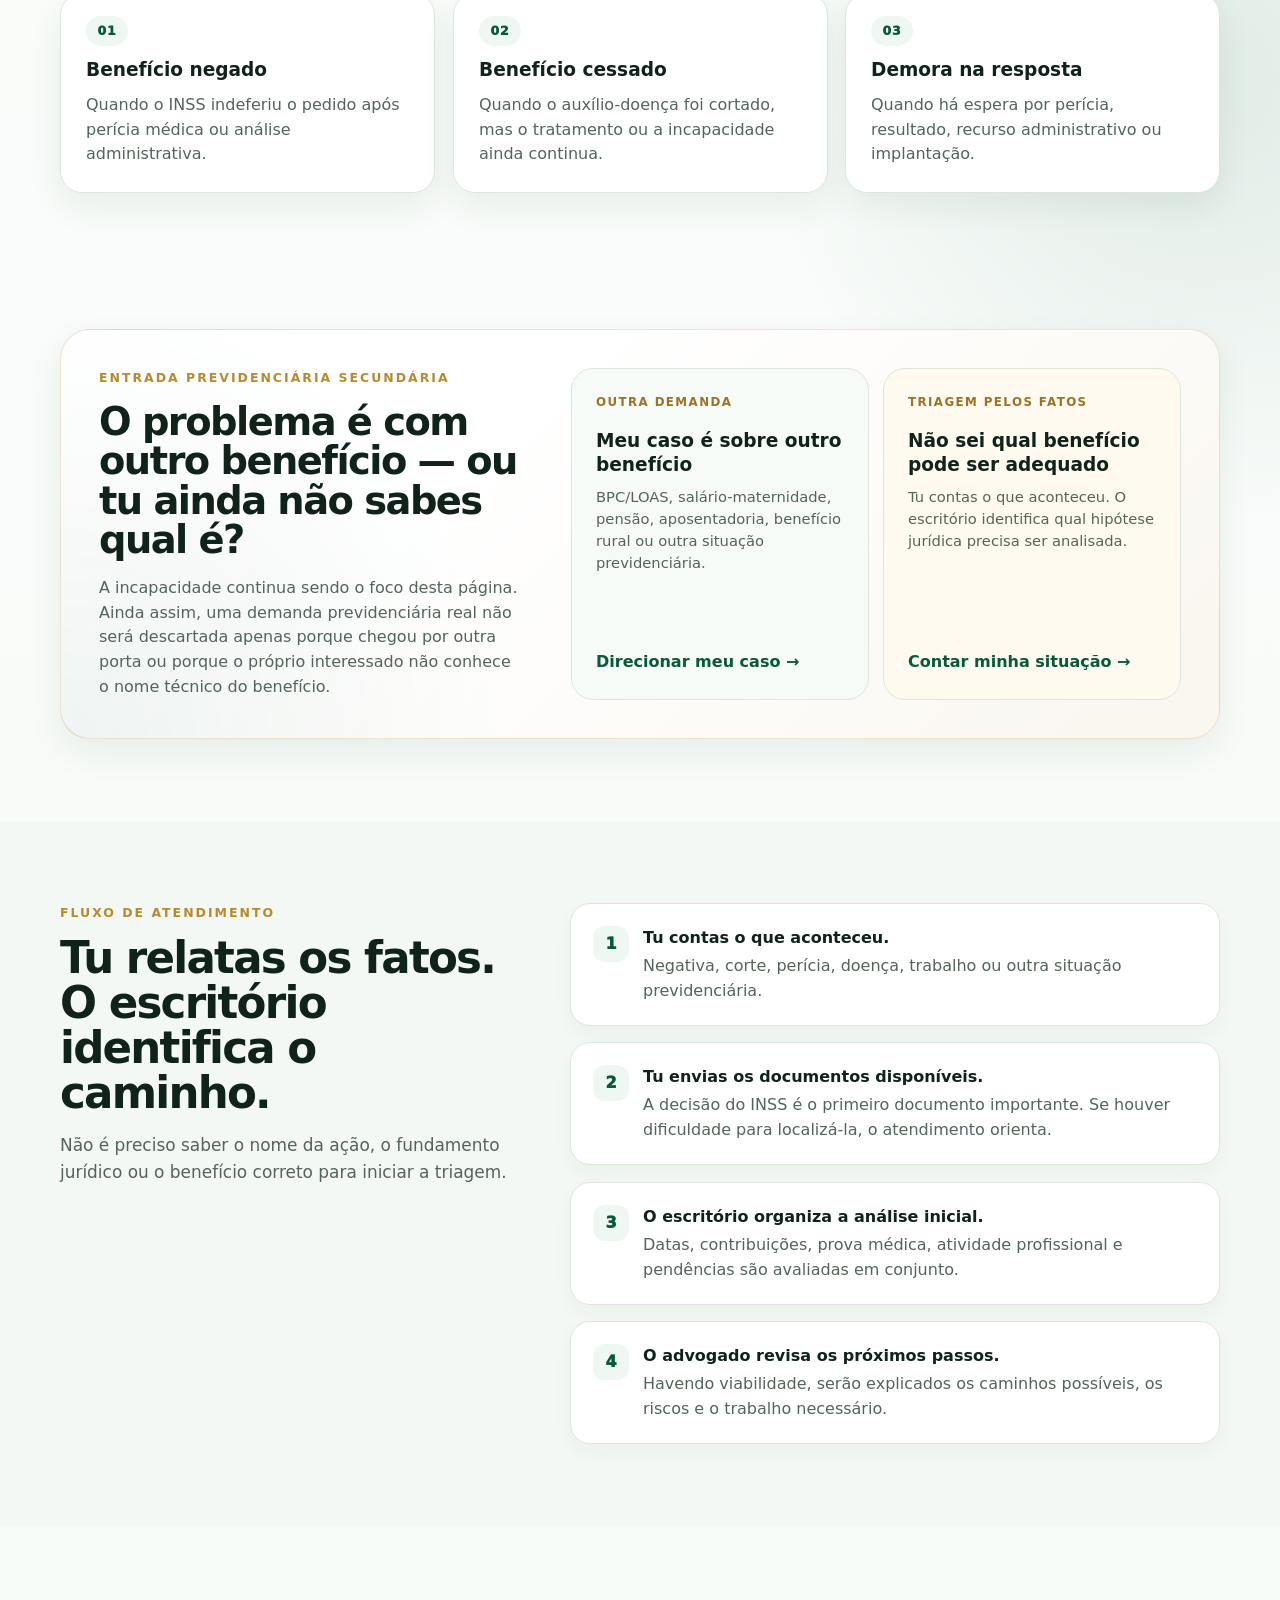
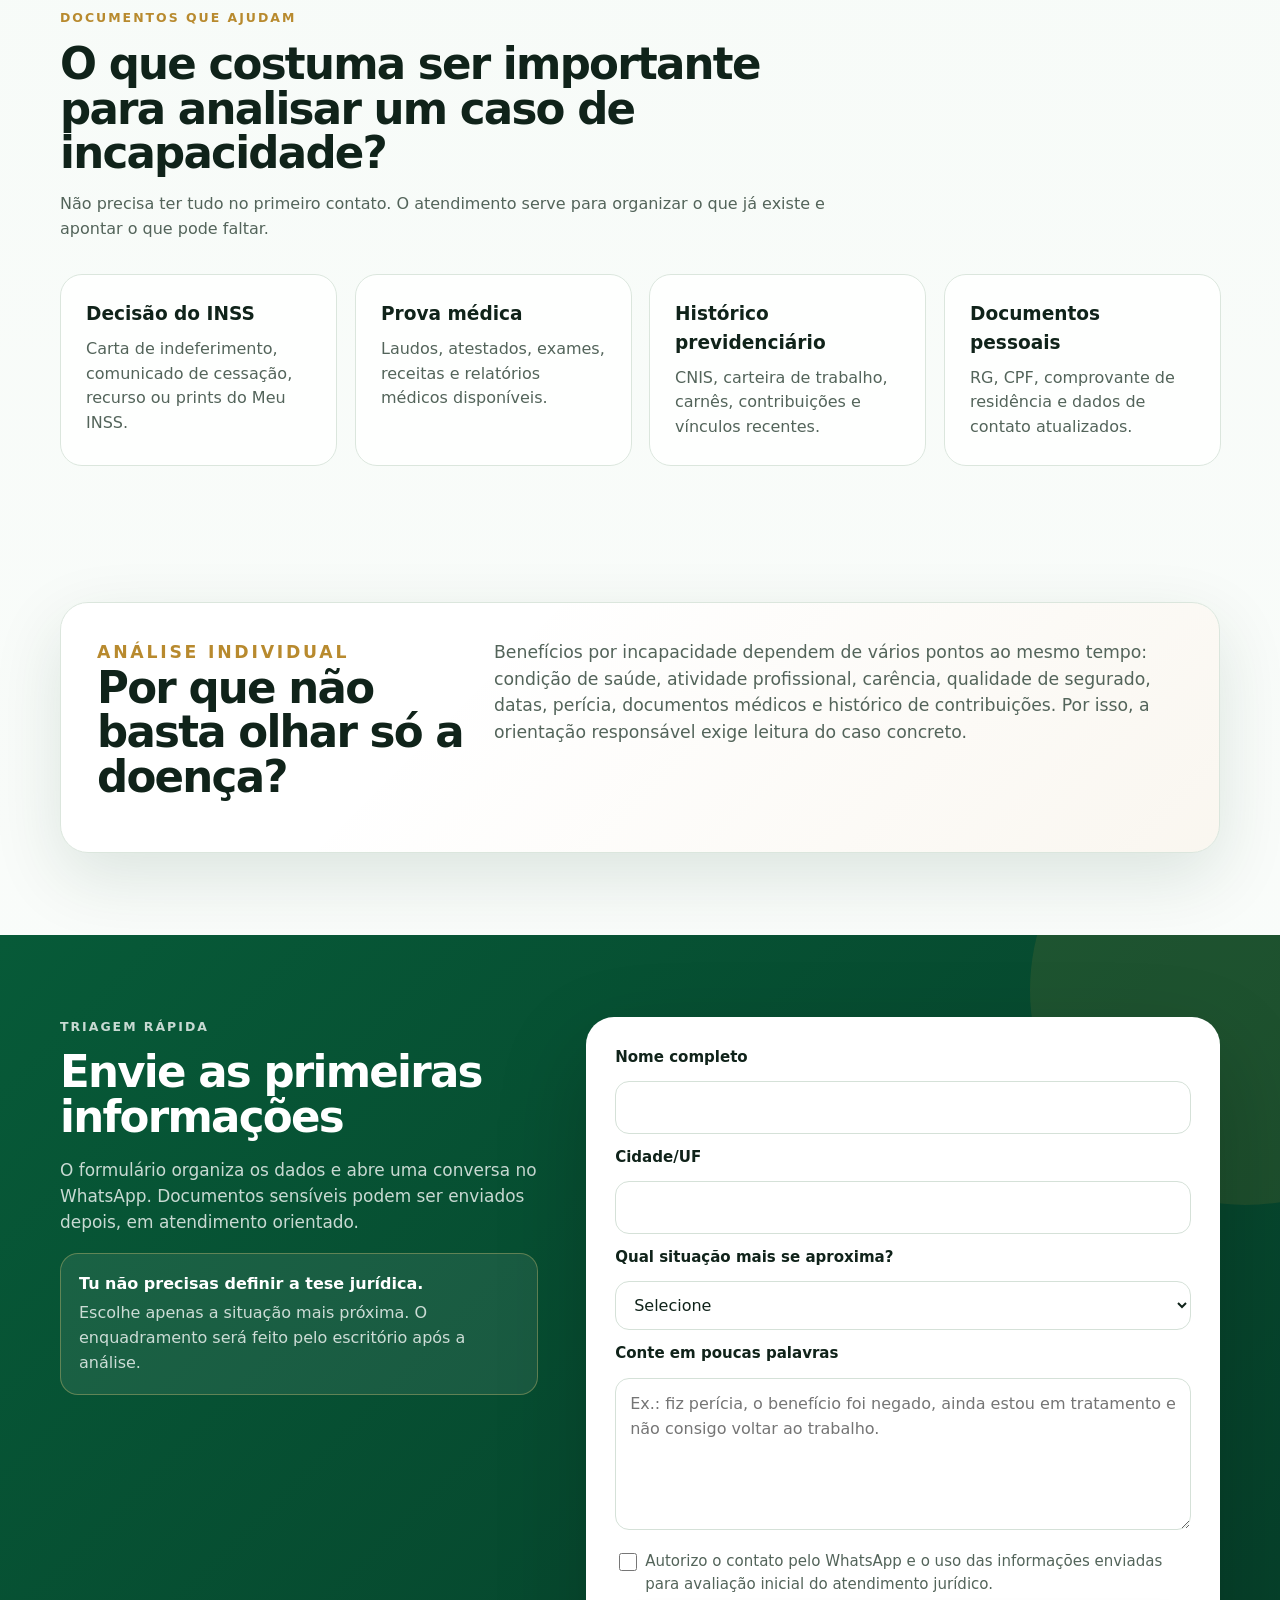
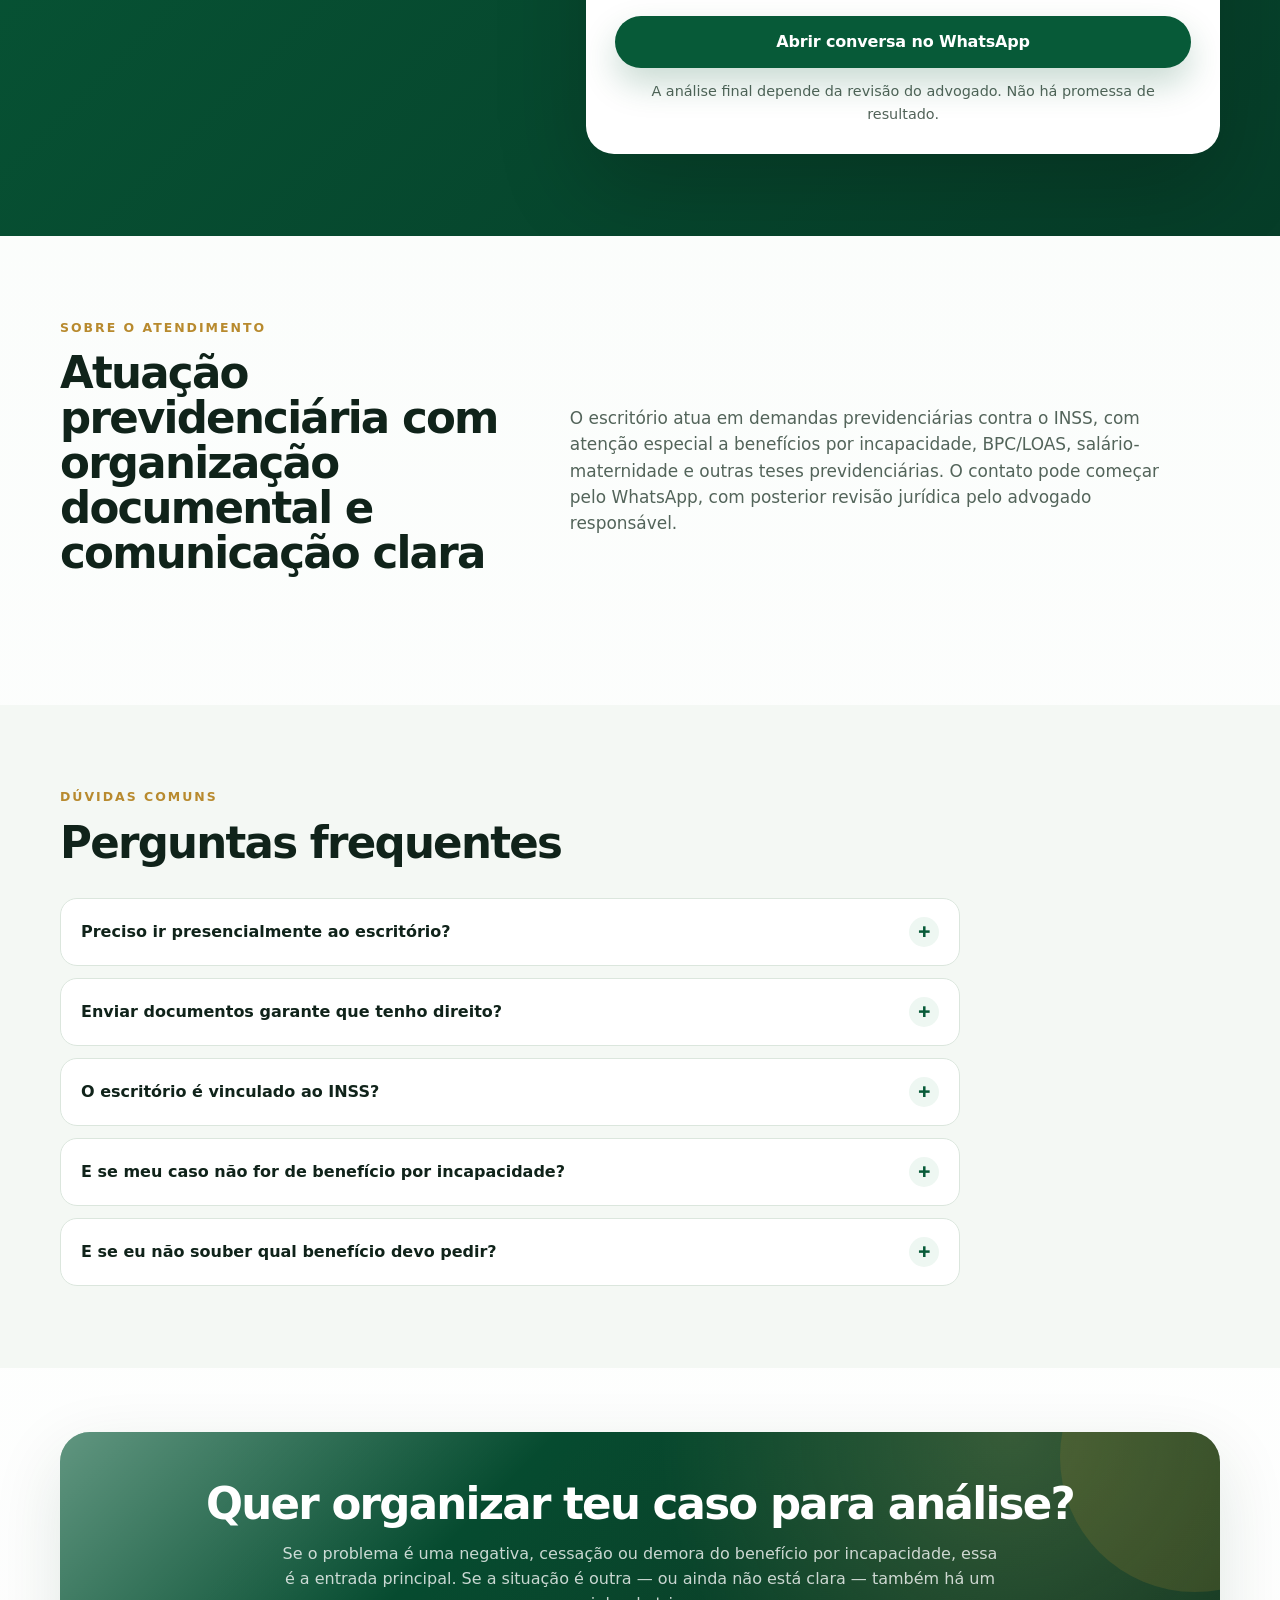
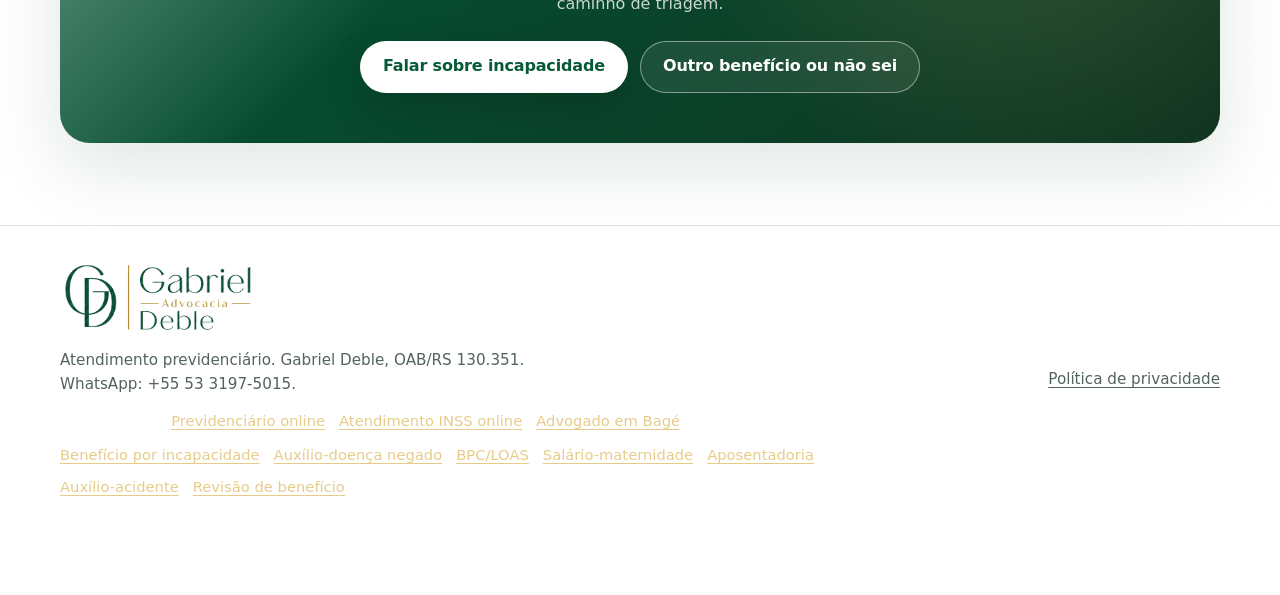
==== commit f5813299: "Add files via upload" ====
--- a/index.html
+++ b/index.html
@@ -3,8 +3,8 @@
   <head>
     <meta charset="utf-8" />
     <meta name="viewport" content="width=device-width, initial-scale=1" />
-    <title>Advogado Previdenciário em Bagé | Gabriel Deble Advocacia</title>
-    <meta name="description" content="Gabriel Deble Advocacia: atendimento previdenciário em Bagé/RS para benefício por incapacidade, BPC/LOAS, salário-maternidade, aposentadorias, auxílio-acidente e revisões do INSS." />
+    <title>Advogado Previdenciário Online | Gabriel Deble Advocacia</title>
+    <meta name="description" content="Gabriel Deble Advocacia: atendimento previdenciário online para benefícios do INSS, benefício por incapacidade, BPC/LOAS, salário-maternidade, aposentadorias, auxílio-acidente e revisões." />
     <meta name="robots" content="index,follow,max-image-preview:large,max-snippet:-1,max-video-preview:-1" />
     <meta name="theme-color" content="#075a38" />
     <link rel="canonical" href="https://advgabrieldeble.com.br/" />
@@ -22,8 +22,8 @@
     <meta property="og:image:alt" content="Gabriel Deble Advocacia — atendimento previdenciário em Bagé/RS" />
 
     <meta name="twitter:card" content="summary_large_image" />
-    <meta name="twitter:title" content="Advogado Previdenciário em Bagé | Gabriel Deble Advocacia" />
-    <meta name="twitter:description" content="Gabriel Deble Advocacia: atendimento previdenciário em Bagé/RS para benefício por incapacidade, BPC/LOAS, salário-maternidade, aposentadorias, auxílio-acidente e revisões do INSS." />
+    <meta name="twitter:title" content="Advogado Previdenciário Online | Gabriel Deble Advocacia" />
+    <meta name="twitter:description" content="Gabriel Deble Advocacia: atendimento previdenciário online para benefícios do INSS, benefício por incapacidade, BPC/LOAS, salário-maternidade, aposentadorias, auxílio-acidente e revisões." />
     <meta name="twitter:image" content="https://advgabrieldeble.com.br/assets/gabriel-deble-og.png" />
     <!-- SEO v15:end -->
     <link rel="icon" href="favicon.svg" type="image/svg+xml" />
@@ -32,8 +32,8 @@
     <meta property="og:locale" content="pt_BR" />
     <meta property="og:type" content="website" />
     <meta property="og:url" content="https://advgabrieldeble.com.br/" />
-    <meta property="og:title" content="Advogado Previdenciário em Bagé | Gabriel Deble Advocacia" />
-    <meta property="og:description" content="Gabriel Deble Advocacia: atendimento previdenciário em Bagé/RS para benefício por incapacidade, BPC/LOAS, salário-maternidade, aposentadorias, auxílio-acidente e revisões do INSS." />
+    <meta property="og:title" content="Advogado Previdenciário Online | Gabriel Deble Advocacia" />
+    <meta property="og:description" content="Gabriel Deble Advocacia: atendimento previdenciário online para benefícios do INSS, benefício por incapacidade, BPC/LOAS, salário-maternidade, aposentadorias, auxílio-acidente e revisões." />
     <script type="application/ld+json">
 [
   {
@@ -44,16 +44,20 @@
     "url": "https://advgabrieldeble.com.br/",
     "logo": "https://advgabrieldeble.com.br/assets/logo-compact.png",
     "image": "https://advgabrieldeble.com.br/assets/gabriel-deble-og.png",
-    "description": "Gabriel Deble Advocacia: atendimento previdenciário em Bagé/RS para benefício por incapacidade, BPC/LOAS, salário-maternidade, aposentadorias, auxílio-acidente e revisões do INSS.",
+    "description": "Atendimento previdenciário online e presencial, com orientação sobre benefícios do INSS, negativas, revisões e demandas previdenciárias.",
     "telephone": "+555331975015",
     "areaServed": [
       {
-        "@type": "City",
-        "name": "Bagé"
+        "@type": "Country",
+        "name": "Brasil"
       },
       {
         "@type": "State",
         "name": "Rio Grande do Sul"
+      },
+      {
+        "@type": "City",
+        "name": "Bagé"
       }
     ],
     "priceRange": "$$",
@@ -80,8 +84,8 @@
     "@type": "WebPage",
     "@id": "https://advgabrieldeble.com.br/#webpage",
     "url": "https://advgabrieldeble.com.br/",
-    "name": "Advogado Previdenciário em Bagé | Gabriel Deble Advocacia",
-    "description": "Gabriel Deble Advocacia: atendimento previdenciário em Bagé/RS para benefício por incapacidade, BPC/LOAS, salário-maternidade, aposentadorias, auxílio-acidente e revisões do INSS.",
+    "name": "Advogado Previdenciário Online | Gabriel Deble Advocacia",
+    "description": "Gabriel Deble Advocacia: atendimento previdenciário online para benefícios do INSS, benefício por incapacidade, BPC/LOAS, salário-maternidade, aposentadorias, auxílio-acidente e revisões.",
     "isPartOf": {
       "@id": "https://advgabrieldeble.com.br/#website"
     },
@@ -695,7 +699,9 @@
           </p>
           <nav class="footer__seo-links" aria-label="Conteúdos previdenciários">
             <span>Conteúdos:</span>
-            <a href="advogado-previdenciario-bage/">Advogado previdenciário em Bagé</a>
+            <a href="advogado-previdenciario-online/">Previdenciário online</a>
+            <a href="atendimento-previdenciario-inss-online/">Atendimento INSS online</a>
+            <a href="advogado-previdenciario-bage/">Advogado em Bagé</a>
             <a href="beneficio-por-incapacidade-inss/">Benefício por incapacidade</a>
             <a href="auxilio-doenca-negado/">Auxílio-doença negado</a>
             <a href="bpc-loas/">BPC/LOAS</a>
--- a/seo-legal.css
+++ b/seo-legal.css
@@ -131,3 +131,41 @@
     border-radius: 24px;
   }
 }
+
+/* v15.1 robust pages */
+.legal-intro {
+  color: var(--ink-soft);
+  font-size: 1.08rem;
+  line-height: 1.78;
+  margin: 0 0 34px;
+}
+.legal-article section ul,
+.legal-checklist ul {
+  margin: 14px 0 0;
+  padding-left: 20px;
+}
+.legal-article section li,
+.legal-checklist li {
+  color: var(--ink-soft);
+  line-height: 1.72;
+  margin-top: 8px;
+}
+.legal-checklist {
+  background: var(--green-100);
+  border: 1px solid var(--line);
+  border-radius: 24px;
+  margin-top: 34px;
+  padding: 24px;
+}
+.legal-checklist h2 {
+  margin-top: 0;
+}
+.legal-aside .aside-note {
+  background: rgba(184,138,46,.10);
+  border-radius: 18px;
+  color: var(--ink-soft);
+  font-size: .92rem;
+  line-height: 1.55;
+  margin-top: 18px;
+  padding: 14px;
+}
